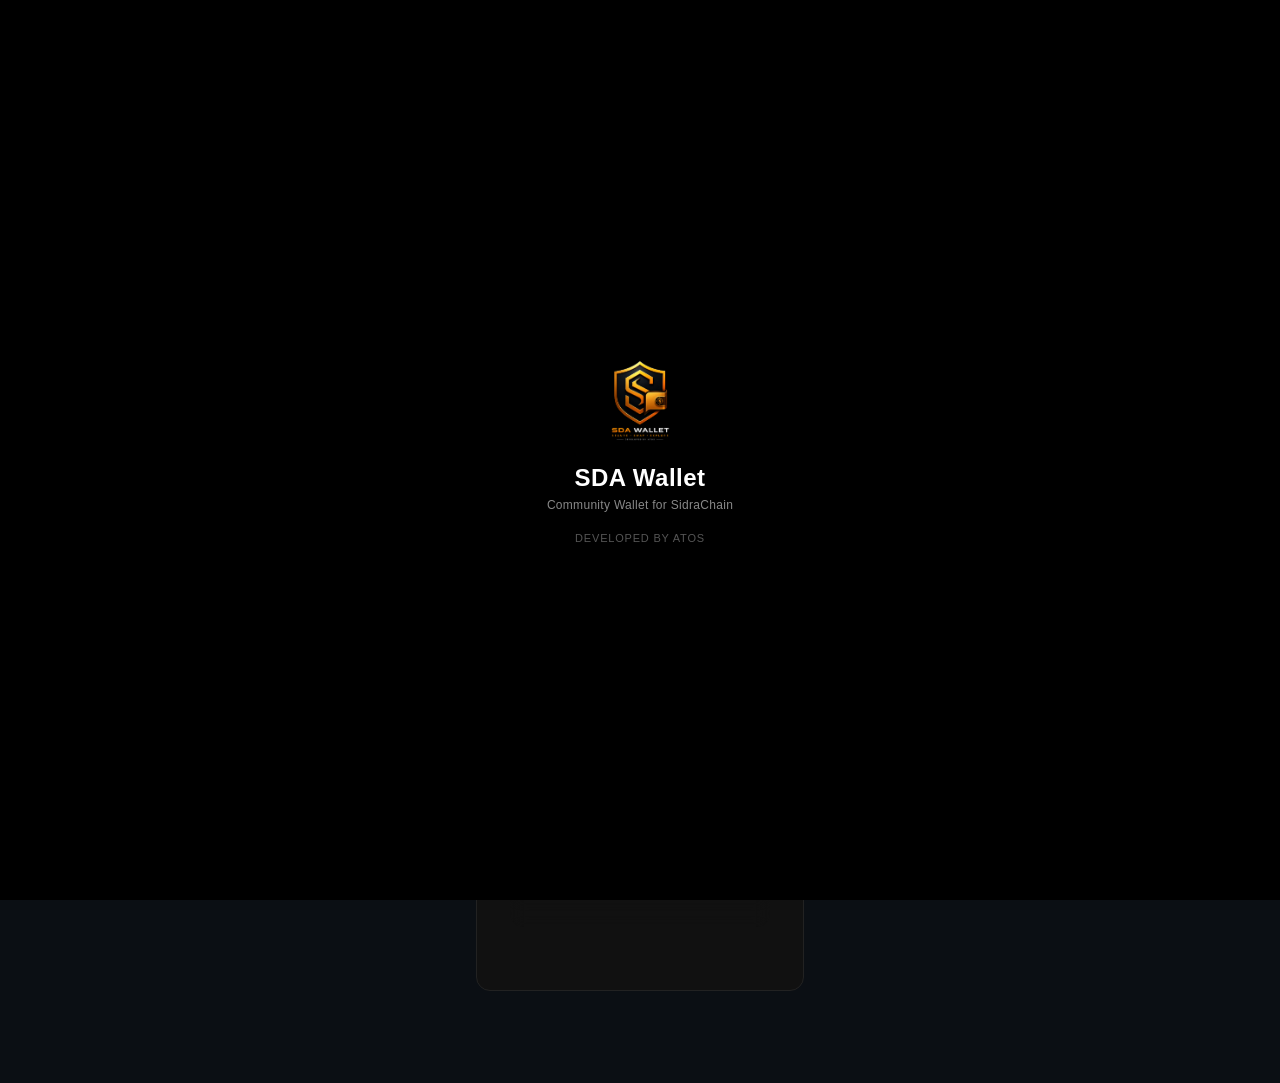
==== app/src/main/assets/index.html @ 94597222 "push zip" ====
<!DOCTYPE html>
<html lang="id">
<head>
<meta charset="UTF-8">
<meta name="viewport" content="width=device-width, initial-scale=1.0">
<title>SDA Wallet | Send, Swap & dApps</title>

</style>
<link rel="stylesheet" href="css/base.css">
<link rel="stylesheet" href="css/header.css">
<link rel="stylesheet" href="css/card.css">
<link rel="stylesheet" href="css/form.css">
<link rel="stylesheet" href="css/button.css">
<link rel="stylesheet" href="css/address.css">
<link rel="stylesheet" href="css/actions.css">
<link rel="stylesheet" href="css/tabs.css">
<link rel="stylesheet" href="css/modal.css">
<link rel="stylesheet" href="css/walletpicker.css">
<link rel="stylesheet" href="css/lp-modal.css">
<link rel="stylesheet" href="css/lp-card.css">
<link rel="stylesheet" href="css/swap-modal.css">
<link rel="stylesheet" href="css/animation.css">
<link rel="stylesheet" href="css/components.css">
<link rel="stylesheet" href="css/send-premium.css">
<link rel="stylesheet" href="css/confirm-modals.css">
<link rel="stylesheet" href="css/bottom-nav.css">
<link rel="stylesheet" href="css/balance-hero.css">
<link rel="stylesheet" href="css/all.min.css">

<link href="https://fonts.googleapis.com/css2?family=Noto+Sans+Arabic:wght@400;600&display=swap" rel="stylesheet">
<link rel="manifest" href="manifest.json">
<meta name="theme-color" content="#ff7a00">

<!-- PWA support iOS -->
<link rel="apple-touch-icon" href="img/sda.png">
<meta name="apple-mobile-web-app-capable" content="yes">
<meta name="apple-mobile-web-app-status-bar-style" content="black">
</head>
<body>
	
<!-- SPLASH SCREEN -->
<div id="splash">

    <img src="img/logo.png" alt="SDA Logo">

    <div class="splash-title">SDA Wallet</div>

    <div class="splash-subtitle">
        Community Wallet for SidraChain
    </div>

    <div class="splash-dev">
        Developed by Atos
    </div>

</div>

</div>

<div class="app">

<!-- HEADER -->
<div class="header">
    <!-- LEFT -->
    <div class="header-left">
        <div class="logo">
            <img src="img/logo.png" alt="SDA Logo">
        </div>
        <div>
            <div class="title">Sidra Wallet</div>
            <div id="pkStatusBar" class="pk-indicator" style="display:none;" onclick="openPKModal()">
                <span class="pk-dot"></span>
                <span class="pk-text"></span>
            </div>
        </div>
    </div>
    <!-- RIGHT -->
    <div class="header-right">
        <!-- LANGUAGE -->
        <div class="menu-wrapper">
            <button class="lang-toggle-btn" onclick="toggleMenu()">
                <i class="fa-solid fa-globe"></i>
                <img id="langBtnFlag" src="https://flagcdn.com/w20/id.png" class="lang-flag">
                <span id="langBtnText">Indonesia</span>
                <i class="fa-solid fa-chevron-down lang-chevron"></i>
            </button>
            <div id="menuDropdown" class="menu-dropdown">
                <div class="lang-item" onclick="setLanguage('id')">
                    <img src="https://flagcdn.com/w20/id.png" class="lang-flag"> Indonesia
                </div>
                <div class="lang-item lang-item-border" onclick="setLanguage('ar')">
    <img src="https://flagcdn.com/w20/sa.png" class="lang-flag"> العربية
</div>
                <div class="lang-item lang-item-border" onclick="setLanguage('en')">
                    <img src="https://flagcdn.com/w20/us.png" class="lang-flag"> English
                </div>
                <div class="lang-item lang-item-border" onclick="setLanguage('vi')">
                    <img src="https://flagcdn.com/w20/vn.png" class="lang-flag"> Tiếng Việt
                </div>
            </div>
        </div>
    </div>
</div>


<!-- CARD -->
<div class="card">

<!-- CARD HEADER -->
<div class="card-header">
    <div id="activeWalletName">
    No Wallet Selected
</div>
    <div class="card-actions">
        <i class="fa-solid fa-rotate" id="refreshIconBtn" onclick="spinRefreshIcon(); refreshAll()"></i>
        
    </div>
</div>


<!-- BALANCE HERO -->
<div class="balance-hero">

    <div class="balance-hero-top">
        <div class="balance-hero-label">
            <span data-lang="total_balance">Total Balance</span>
            <i class="fa-regular fa-eye" id="balanceEyeToggle" onclick="toggleBalanceVisibility()"></i>
        </div>
    </div>

    <div class="balance-hero-main">
        <div class="balance-hero-main-row">

            <div class="balance-hero-left">
                <div class="balance-hero-row">
                    <img id="tokenLogoBalance" src="img/sda.png" class="token-logo" style="display:none;" />
                    <div class="balance" id="balance">0.00 SDA</div>
                </div>
                <div class="balance-hero-usd" id="balanceUSD"></div>
                <div id="cacheLabel" style="font-size:11px;color:#888;display:none;" data-lang="cached">cached</div>
            </div>

            <div class="balance-hero-right">
                <div class="balance-hero-badge" id="balanceChangeBadge" style="display:none;">
                    <i class="fa-solid fa-arrow-up"></i> <span id="balanceChangeValue">0%</span>
                </div>
                <svg id="balanceSparkline" viewBox="0 0 130 42" preserveAspectRatio="none"></svg>
            </div>

        </div>
    </div>

    <div class="balance-hero-actions">
        <button class="hero-action-btn hero-action-send" id="openSendBtn">
            <i class="fa-solid fa-paper-plane"></i>
            <div>
                <div class="hero-action-title" data-lang="send">Kirim</div>
                <div class="hero-action-sub" data-lang="hero_send_sub">Kirim token ke wallet lain</div>
            </div>
        </button>
        <button class="hero-action-btn hero-action-receive" onclick="showReceive()">
            <i class="fa-solid fa-arrow-down"></i>
            <div>
                <div class="hero-action-title" data-lang="receive">Terima</div>
                <div class="hero-action-sub" data-lang="hero_receive_sub">Terima token ke wallet ini</div>
            </div>
        </button>
    </div>

</div>

<!-- card-header lama tetap dipakai untuk activeWalletName + refresh (disembunyikan visual, tetap fungsional) -->
<div class="card-header" style="display:none;">
    <div id="activeWalletName">No Wallet Selected</div>
    <div class="card-actions"><i class="fa-solid fa-rotate" id="refreshIconBtn" onclick="spinRefreshIcon(); refreshAll()"></i></div>
</div>

<div style="margin-top:15px; text-align:center;">
<div class="text-center-small" data-lang="realtime">
    Real-time data from Sidra Node
</div>
<div class="label" data-lang="select_wallet">Select Wallet</div>
<div style="display:flex; align-items:center; gap:8px;">
    <i class="fa-solid fa-wallet"
       style="color:#ff7a00; font-size:16px;"></i>
    <select id="walletSelect" style="flex:1;"></select>
</div>

<!-- ADDRESS + COPY -->
<div class="address-bar">

    <div id="showAddress" class="address-text"></div>

    <div class="address-actions">

        <i class="fa-solid fa-qrcode" onclick="openQRModal()"></i>

        <i class="fa-regular fa-copy" onclick="copyAddress()"></i>

    </div>

</div>

<!-- WATCH ADDRESS DROPDOWN -->
<div style="margin-top:8px;">

    <button onclick="toggleWatchPanel()" id="watchToggleBtn" style="
        width:100%;
        padding:12px 16px;
        background:#111;
        border:1px solid #222;
        border-radius:12px;
        color:#888;
        font-size:13px;
        font-weight:400;
        cursor:pointer;
        display:flex;
        align-items:center;
        justify-content:space-between;
        gap:10px;
        text-align:left;
        margin-top:0;
    ">
        <div style="display:flex;align-items:center;gap:8px;flex:1;min-width:0;">
            <i class="fa-solid fa-magnifying-glass" style="
                color:#555;font-size:13px;
                background:none;border:none;
                width:auto;height:auto;padding:0;margin:0;
            "></i>
            <div style="min-width:0;">
                <div style="color:#aaa;font-size:13px;font-weight:500;white-space:nowrap;overflow:hidden;text-overflow:ellipsis;" data-lang="watch_address_title">
                    Cek Saldo Address Lain
                </div>
                <div style="color:#444;font-size:10px;margin-top:1px;white-space:nowrap;overflow:hidden;text-overflow:ellipsis;" data-lang="watch_address_sub">
                    Pantau saja · tidak bisa kirim / terima
                </div>
            </div>
        </div>
        <i id="watchChevron" class="fa-solid fa-chevron-down" style="
            color:#444;font-size:11px;flex-shrink:0;
            background:none;border:none;
            width:auto;height:auto;padding:0;margin:0;
            transition:transform 0.25s ease;
        "></i>
    </button>

    <div id="watchPanel" style="
        display:none;
        background:#0d0d0d;
        border:1px solid #1e1e1e;
        border-top:none;
        border-radius:0 0 12px 12px;
        padding:14px;
        margin-top:-4px;
    ">
        <div class="input-group" style="margin:0 0 8px;">
            <i class="fa-solid fa-link"></i>
            <input type="text"
                   id="address"
                   data-lang-placeholder="enter_address"
                   placeholder="0x Address..." />
        </div>

        <div class="input-group" style="margin:0 0 12px;">
            <i class="fa-solid fa-tag"></i>
            <input type="text"
                   id="walletName"
                   data-lang-placeholder="wallet_name"
                   placeholder="Nama (opsional)" />
        </div>

        <button onclick="saveWallet()" style="
            margin-top:0;width:100%;
            padding:11px;
            background:transparent;
            border:1px solid #2a2a2a;
            border-radius:10px;
            color:#666;
            font-size:13px;
            font-weight:400;
            cursor:pointer;
            display:flex;align-items:center;justify-content:center;gap:8px;
        ">
            <i class="fa-solid fa-floppy-disk" style="
                background:none;border:none;
                width:auto;height:auto;padding:0;margin:0;
                color:#555;font-size:13px;
            "></i>
            <span data-lang="watch_save_btn">Simpan untuk dipantau</span>
        </button>
    </div>

</div>



<!-- ACTION CARD ROW -->
<div class="action-card-row">

    <div class="action-card-item" id="openLpBtn">
        <div class="action-card-icon icon-purple">
            <i class="fa-solid fa-droplet"></i>
        </div>
        <div class="action-card-text">
            <div class="action-card-title" data-lang="addliquidity">Add Liquidity</div>
            <div class="action-card-sub" data-lang="addliquidity_sub">Tambah LP</div>
        </div>
    </div>

    <div class="action-card-divider"></div>

    <div class="action-card-item" id="openSwapBtn">
        <div class="action-card-icon icon-violet">
            <i class="fa-solid fa-right-left"></i>
        </div>
        <div class="action-card-text">
            <div class="action-card-title" data-lang="swap">Swap</div>
            <div class="action-card-sub" data-lang="swap_card_sub">Tukar token</div>
        </div>
    </div>

    <div class="action-card-divider"></div>

    <div class="action-card-item" onclick="window.sidraBrowser.open()">
        <div class="action-card-icon icon-blue">
            <i class="fa-solid fa-globe"></i>
        </div>
        <div class="action-card-text">
            <div class="action-card-title" data-lang="browser">Browser</div>
            <div class="action-card-sub" data-lang="browser_sub">DApp</div>
        </div>
    </div>

</div>

<!-- WALLET MODAL -->
<div id="walletModal" class="modal">

    <div class="modal-content">

        <!-- HEADER -->
        <div class="modal-header">
            <span data-lang="edit_wallet">Edit Wallet</span>

            <!-- CLOSE ICON (FIXED) -->
            <span onclick="closeWalletSetting()" style="cursor:pointer;">
                <i class="fa-solid fa-xmark"></i>
            </span>
        </div>

        <!-- INPUT -->
        <input type="text"
               id="editWalletName"
               data-lang-placeholder="wallet_name"
               placeholder="Wallet Name"
               style="margin-bottom:10px;" />

        <!-- SAVE BUTTON -->
        <button onclick="saveWalletName()">
            <i class="fa-solid fa-floppy-disk"></i>
            <span data-lang="save">Save</span>
        </button>

        <!-- DELETE BUTTON -->
        <button onclick="deleteWallet()" style="background:#ff3b3b;">
            <i class="fa-solid fa-trash"></i>
            <span data-lang="delete">Delete</span>
        </button>

    </div>

</div>

<!-- RECEIVE MODAL -->
<div id="receiveModal" class="modal">

    <div class="modal-content">

        <!-- HEADER -->
        <div class="modal-header">

            <span>
                <i class="fa-solid fa-arrow-down"></i>
                <span data-lang="receive">Receive</span>
            </span>

            <span class="modal-close" onclick="closeReceiveModal()">
                <i class="fa-solid fa-xmark"></i>
            </span>

        </div>

        <!-- QR -->
        <img id="receiveQR"
             class="qr-style" />

        <!-- ADDRESS -->
        <div id="receiveAddress"
             class="address-modal"
             onclick="toggleAddress(this)">
        </div>

        <!-- COPY ADDRESS -->
        <button id="receiveCopyAddrBtn"
                type="button"
                onclick="copyReceiveAddress()"
                style="width:100%;margin-top:10px;padding:11px 14px;border-radius:12px;
                       border:1px solid #2a2d3e;background:#1a1d2b;color:#fff;
                       font-size:13px;font-weight:600;display:flex;align-items:center;
                       justify-content:center;gap:8px;cursor:pointer;">
            <i class="fa-solid fa-copy"></i>
            <span data-lang="copy_address">Copy Address</span>
        </button>

        <!-- AMOUNT -->
        <input type="number"
               id="receiveAmountQR"
               data-lang-placeholder="amount_optional"
               placeholder="Amount (optional)" />

        <!-- RESULT -->
        <div id="receiveResult" style="display:none;">

            <input id="receiveLink"
                   readonly
                   style="font-size:11px; margin-top:8px;" />

            <button onclick="copyReceiveLink()">
                <i class="fa-solid fa-copy"></i>
                <span data-lang="copy_link">Copy Link</span>
            </button>

            <button onclick="shareWA()">
                <i class="fa-brands fa-whatsapp"></i> WhatsApp
            </button>

            <button onclick="shareTelegram()">
                <i class="fa-brands fa-telegram"></i> Telegram
            </button>

        </div>

    </div>

</div>

<!-- SHARE APP MODAL -->
<div id="shareAppModal" class="modal">

    <div class="modal-content">

        <div class="modal-header">
            <span>
                <i class="fa-solid fa-share-nodes"></i>
                <span data-lang="share_app_title">Bagikan Wallet</span>
            </span>
            <span class="modal-close" onclick="closeShareAppModal()">
                <i class="fa-solid fa-xmark"></i>
            </span>
        </div>

        <div style="font-size:12px;color:#888;margin-bottom:10px;" data-lang="share_app_desc">
            Ajak teman install Sidra Wallet lewat link berikut
        </div>

        <input id="shareAppLink" readonly style="font-size:11px;margin-bottom:10px;">

        <button onclick="downloadShareApp()" style="background:#00a86b;">
            <i class="fa-solid fa-download"></i>
            <span data-lang="download_apk">Download APK</span>
        </button>

        <button onclick="copyShareAppLink()">
            <i class="fa-solid fa-copy"></i>
            <span data-lang="copy_link">Copy Link</span>
        </button>

        <button onclick="shareAppWA()">
            <i class="fa-brands fa-whatsapp"></i> WhatsApp
        </button>

        <button onclick="shareAppTelegram()">
            <i class="fa-brands fa-telegram"></i> Telegram
        </button>

    </div>

</div>

<!-- TABS -->
<div class="tabs">

    <div class="tab active" onclick="switchTab('assets')" data-lang="assets">Assets</div>
    <div class="tab" onclick="switchTab('tokens')" data-lang="tokens">Tokens</div>
    <div class="tab" onclick="switchTab('lp')" data-lang="my_lp">My LP</div>

</div>

<div id="tab-assets" class="tab-content active"></div>
<div id="tab-tokens" class="tab-content"></div>
<div id="tab-lp" class="tab-content"></div>

<!-- TOAST -->
<div id="toast" class="toast"></div>

<!-- QR MODAL -->
<div id="qrModal" class="modal">

    <div class="modal-content">

        <!-- HEADER -->
        <div class="modal-header" style="align-items:flex-start; gap:10px;">

    <!-- LEFT -->
    <div style="display:flex; gap:10px; align-items:flex-start;">

        <i class="fa-solid fa-qrcode"
           style="font-size:18px; color:#ff7a00; margin-top:3px;"></i>

        <div>

            <div style="font-size:14px; font-weight:600;"
                 data-lang="wallet_qr">
                Wallet QR Code
            </div>

            <div style="font-size:11px; color:#888; margin-top:2px; line-height:1.4;"
                 data-lang="qr_desc">
                Scan this QR code to add this wallet to your wallet app.
            </div>

        </div>

    </div>

    <!-- CLOSE ICON -->
    <i class="fa-solid fa-xmark"
       onclick="closeQRModal()"
       style="
       font-size:16px;
       padding:8px;
       border-radius:10px;
       background:#1a1a1a;
       cursor:pointer;
       transition:0.2s;
       "
       onmouseover="this.style.background='#ff7a00'; this.style.color='#fff'"
       onmouseout="this.style.background='#1a1a1a'; this.style.color='#fff'"
    ></i>

</div>

        <!-- QR IMAGE -->
        <img id="qrModalImg"
             style="
             width:170px;
             display:block;
             margin:15px auto;
             border-radius:12px;
             background:#111;
             padding:10px;
             " />

        <!-- ADDRESS -->
<div id="qrModalAddress"
     class="address-text"
     onclick="toggleAddress(this)">
</div>

        <!-- BUTTON -->
        <button onclick="copyAddress()">
            <i class="fa-solid fa-copy"></i> <span data-lang="copy_address">Copy Address</span>
        </button>

    </div>

</div>


<!-- CONFIRM MODAL -->
<div id="confirmModal" class="modal">

    <div class="modal-content confirm-box">

        <div class="modal-header">
            <span id="confirmTitle">Confirm</span>
            <span onclick="closeConfirmModal()">
                <i class="fa-solid fa-xmark"></i>
            </span>
        </div>

        <div id="confirmMessage" class="confirm-message"></div>

        <div class="confirm-actions">

            <button onclick="confirmYes()" class="btn-confirm-yes">
                <i class="fa-solid fa-check"></i>
                <span id="confirmYesText">OK</span>
            </button>

            <button onclick="closeConfirmModal()" class="btn-confirm-no">
                <i class="fa-solid fa-xmark"></i>
                <span id="confirmNoText">Cancel</span>
            </button>

        </div>

    </div>
</div>




<!-- PROMPT MODAL -->
<div id="promptModal" class="modal">
    <div class="modal-content">

        <div class="modal-header">
            <span data-lang="edit_wallet">Input</span>
            <span onclick="document.getElementById('promptModal').style.display='none'">
                <i class="fa-solid fa-xmark"></i>
            </span>
        </div>

        <div id="promptMessage" style="margin-bottom:10px;color:#aaa;font-size:12px;"></div>

        <input id="promptInput" type="text"
               style="margin-bottom:10px;" />

        <button id="promptOk">
            <i class="fa-solid fa-check"></i>
            <span data-lang="save">OK</span>
        </button>

        <button id="promptCancel" style="background:#444;">
            <i class="fa-solid fa-xmark"></i>
            <span data-lang="delete">Cancel</span>
        </button>

    </div>
</div>

<div id="sendModal" class="send-modal">
    <div class="send-container">
        <div class="send-card">

            <!-- CLOSE -->
            <div id="closeSendModal" class="close-btn inside">
                <i class="fa-solid fa-xmark"></i>
            </div>

            <!-- TITLE COMPACT -->
            <div class="send-title-row">
                <i class="fa-solid fa-paper-plane send-title-icon"></i>
                <div>
                    <div class="send-title-text" data-lang="send_token">Kirim Token</div>
                    <div class="send-title-sub" data-lang="send_sub">Transfer token ke wallet lain</div>
                </div>
            </div>

            <!-- BODY -->
            <div class="send-body">

                <!-- CARD: WALLET AKTIF -->
                <div class="input-card" id="sendWalletInfo">
                    <div class="s-label" data-lang="send_from_label">Wallet Pengirim</div>
                    <div class="wallet-row">
                        <div class="wallet-avatar">
                            <i class="fa-solid fa-wallet"></i>
                        </div>
                        <div style="flex:1;min-width:0;">
                            <div id="sendWalletName" class="wallet-name">—</div>
                            <div class="wallet-addr-row">
                                <div id="sendWalletAddr" class="wallet-addr">—</div>
                                <i class="fa-regular fa-copy wallet-addr-copy" onclick="copyWalletAddr()" title="Copy"></i>
                            </div>
                        </div>
                        <div id="sendWalletStatus" class="wallet-badge">
                            <i class="fa-solid fa-lock-open"></i>
                            <span data-lang="send_ready">Siap</span>
                        </div>
                    </div>
                </div>

                <!-- CARD: SELECT TOKEN -->
                <div class="input-card">
                    <div class="s-label" data-lang="send_token_label">Token</div>
                    <div class="token-box">
                        <div class="token-left">
                            <img id="sendTokenIcon" src="img/sda.png"
                                 style="width:32px;height:32px;border-radius:50%;margin-right:9px;border:1px solid #2a2d3e;background:#1a1d2b;">
                            <span id="sendTokenSymbol" style="font-size:16px;font-weight:700;color:#fff;">SDA</span>
                        </div>
                        <div style="display:flex;align-items:center;gap:6px;">
                            <i class="fa-solid fa-chevron-down" style="color:#555;font-size:12px;"></i>
                            <select id="sendTokenSelect" style="
                                position:absolute;opacity:0;width:100%;height:100%;
                                top:0;left:0;cursor:pointer;
                            "></select>
                        </div>
                    </div>
                    <div class="send-balance-row">
                        <span class="balance-label" data-lang="send_balance_label">Saldo Tersedia</span>
                        <div class="balance-values">
                            <div class="balance-amount">
                                <span id="sendBalance">0</span>
                                <img id="sendTokenIconSm" src="img/sda.png"
                                     style="width:14px;height:14px;border-radius:50%;">
                                <span id="sendBalanceSym" style="color:#999;font-size:11px;font-weight:600;">SDA</span>
                            </div>
                            <div id="sendBalanceUSD" class="balance-usd">≈ $0,00 USD</div>
                        </div>
                    </div>
                </div>

                <!-- CARD: AMOUNT -->
                <div class="input-card">
                    <div class="s-label" data-lang="send_amount_label">Jumlah</div>
                    <div class="input-box">
                        <div class="input-icon-box">
                            <i class="fa-solid fa-database"></i>
                        </div>
                        <input
                            id="amountSend"
                            inputmode="decimal"
                            placeholder="0.0"
                            style="font-size:20px;font-weight:600;min-width:0;flex:1 1 0%;"
                        >
                        <button onclick="setSendMax()" class="max-btn">MAX</button>
                    </div>
                    <div id="amountUSD" class="amount-usd">≈ $0,00 USD</div>
                </div>

                <!-- CARD: TO ADDRESS -->
                <div class="input-card">
                    <div class="s-label" data-lang="send_to_label">Alamat Tujuan</div>
                    <div class="input-box">
                        <div class="input-icon-box">
                            <i class="fa-solid fa-arrow-right-to-bracket"></i>
                        </div>
                        <input
                            id="toSend"
                            type="text"
                            placeholder="0x..."
                            style="font-size:13px;font-family:monospace;min-width:0;flex:1 1 0%;"
                        >
                        <button onclick="pasteToAddress()" class="paste-btn">
                            <i class="fa-solid fa-paste"></i>
                        </button>
                    </div>
                </div>

                <!-- CARD: SAVED ADDRESSES -->
                <div class="input-card" style="padding:10px 12px;">
                    <div class="s-label" data-lang="send_saved_label">Atau pilih dari tersimpan</div>
                    <div id="savedAddrOverlay" style="display:flex;align-items:center;gap:9px;cursor:pointer;">
                        <div class="input-icon-box">
                            <i class="fa-solid fa-user"></i>
                        </div>
                        <span id="savedAddrOverlayText" style="flex:1;font-size:13px;color:#444;" data-lang="send_select_addr">Pilih address tersimpan</span>
                        <i class="fa-solid fa-chevron-down" style="color:#444;font-size:12px;"></i>
                    </div>
                    <select id="savedAddressSelect" style="display:none;"></select>
                </div>

                <!-- SEND BUTTON -->
                <button class="btn send-btn" onclick="sendTx()">
                    <i class="fa-solid fa-paper-plane"></i>
                    <span data-lang="send_now_btn">Kirim Sekarang</span>
                </button>

                <!-- SECURITY NOTE -->
                <div class="send-security-note">
                    <i class="fa-solid fa-shield-halved"></i>
                    <span data-lang="send_security_note">Transaksi aman dan terenkripsi</span>
                </div>

            </div>
        </div>
    </div>
</div>



<!-- WALLET PICKER MODAL (PREMIUM) -->
<div id="walletPickerModal" class="modal">
  <div class="wp-sheet">

    <div class="wp-header">
      <div class="wp-accent-bar"></div>
      <button class="wp-close-btn" onclick="closeWalletPicker()" aria-label="Tutup">
        <i class="fa-solid fa-xmark"></i>
      </button>
      <p class="wp-title" data-lang="wallet_picker_title">Pilih Address</p>
      <p class="wp-sub" data-lang="wallet_picker_sub">Pilih wallet untuk transaksi atau lihat saldo</p>
    </div>

    <div class="wp-list" id="walletPickerList">
      <!-- diisi oleh JS -->
    </div>

  </div>
</div>


<!-- =====================================================
     SEND PROCESSING MODAL (PENDING TX)
===================================================== -->
<div id="sendProcessModal" class="tx-loading-overlay" style="display:none;">
    <div class="tx-loading-box">

        <!-- ICON -->
        <div class="tx-loading-tokens">
            <img src="img/sda.png" style="width:38px;height:38px;border-radius:50%;">
        </div>

        <!-- SPINNER -->
        <div class="tx-spinner">
            <svg viewBox="0 0 52 52">
                <circle class="tx-spinner-track" cx="26" cy="26" r="22"/>
                <circle class="tx-spinner-fill"  cx="26" cy="26" r="22"/>
            </svg>
            <div class="tx-spinner-icon">
                <i class="fa-solid fa-paper-plane"></i>
            </div>
        </div>

        <!-- STATUS -->
        <div id="sendProcessText" class="tx-loading-text" data-lang="send_processing">
            Mengirim transaksi...
        </div>

        <div class="tx-loading-sub" data-lang="send_processing_sub">
            Menunggu konfirmasi dari jaringan SidraChain
        </div>

    </div>
</div>

<div id="sendSuccessModal" role="dialog" aria-modal="true" aria-label="Transaksi Berhasil">
  <div class="ssm-sheet">

    <!-- Header -->
    <div class="ssm-header">
      <div class="ssm-accent-bar"></div>

      <button class="ssm-close-btn" onclick="closeSendSuccessModal()" aria-label="Tutup">
        <i class="fa-solid fa-xmark"></i>
      </button>

      <div class="ssm-icon-wrap">
        <i class="fa-solid fa-circle-check"></i>
      </div>

      <p class="ssm-label" data-lang="send_success_label">Transaksi Berhasil</p>
      <p class="ssm-amount" id="ssmAmount">— <span id="ssmSymbol">SDA</span></p>
      <p class="ssm-usd" id="ssmUsd"></p>
    </div>

    <!-- Body -->
    <div class="ssm-body">

      <!-- From -->
      <div class="ssm-row">
        <div class="ssm-row-icon orange">
          <i class="fa-solid fa-arrow-up"></i>
        </div>
        <div class="ssm-row-meta">
          <p class="ssm-row-sublabel" data-lang="tx_from">Dari</p>
          <p class="ssm-row-name" id="ssmFromName">—</p>
          <p class="ssm-row-addr" id="ssmFromAddr">—</p>
        </div>
        <span class="ssm-badge green" data-lang="tx_sender">Pengirim</span>
      </div>

      <!-- To -->
      <div class="ssm-row">
        <div class="ssm-row-icon blue">
          <i class="fa-solid fa-arrow-down"></i>
        </div>
        <div class="ssm-row-meta">
          <p class="ssm-row-sublabel" data-lang="tx_to">Ke</p>
          <p class="ssm-row-name" id="ssmToAddr">—</p>
        </div>
        <span class="ssm-badge blue" data-lang="tx_recipient">Penerima</span>
      </div>

      <!-- Detail grid -->
      <div class="ssm-detail-grid">

        <div class="ssm-detail-row">
          <span class="ssm-detail-key">
            <i class="fa-solid fa-hashtag"></i> Tx Hash
          </span>
          <div style="display:flex;align-items:center;gap:6px;">
            <span class="ssm-detail-val mono" id="ssmHash">—</span>
            <i class="fa-regular fa-copy" id="ssmCopyIcon"
               style="font-size:13px;color:#667788;cursor:pointer;"
               onclick="ssmCopyHash()" title="Salin hash"></i>
          </div>
        </div>

        <div class="ssm-detail-row">
          <span class="ssm-detail-key">
            <i class="fa-solid fa-cube"></i> Block
          </span>
          <span class="ssm-detail-val" id="ssmBlock">—</span>
        </div>

        <div class="ssm-detail-row">
          <span class="ssm-detail-key">
            <i class="fa-solid fa-circle-check"></i> Konfirmasi
          </span>
          <span class="ssm-detail-val green" id="ssmConfirm">—</span>
        </div>

        <div class="ssm-detail-row">
          <span class="ssm-detail-key">
            <i class="fa-solid fa-gas-pump"></i> Gas fee
          </span>
          <span class="ssm-detail-val" id="ssmGas">—</span>
        </div>

        <div class="ssm-detail-row">
          <span class="ssm-detail-key">
            <i class="fa-regular fa-clock"></i> Waktu
          </span>
          <span class="ssm-detail-val" id="ssmTime">—</span>
        </div>

      </div>

      <!-- Action buttons -->
      <div class="ssm-actions">
        <button class="ssm-btn secondary" onclick="ssmCopyHash()">
          <i class="fa-regular fa-copy"></i> <span data-lang="ssm_copy_hash">Salin Hash</span>
        </button>
        <button class="ssm-btn explorer" onclick="ssmOpenExplorer()">
          <i class="fa-solid fa-arrow-up-right-from-square"></i> Explorer
        </button>
      </div>

      <button class="ssm-btn-done" onclick="closeSendSuccessModal()">
        <span data-lang="ssm_done">Selesai</span>
      </button>

    </div>
  </div>
</div>

<!-- SWAP SUCCESS MODAL -->
<div id="swapSuccessModal" role="dialog" aria-modal="true" aria-label="Swap Berhasil">
  <div class="swm-sheet">

    <!-- Header -->
    <div class="swm-header">
      <div class="swm-accent-bar"></div>
      <button class="swm-close-btn" onclick="closeSwapSuccessModal()" aria-label="Tutup">
        <i class="fa-solid fa-xmark"></i>
      </button>
      <div class="swm-icon-wrap">
        <i class="fa-solid fa-arrows-rotate"></i>
      </div>
      <p class="swm-label" data-lang="swap_success_label">Swap Berhasil</p>

      <!-- Token pair display -->
      <div class="swm-pair-row">
        <div class="swm-pair-token">
          <img id="swmFromIcon" src="img/sda.png" onerror="this.src='img/default.png'">
          <span id="swmFromAmount">—</span>
          <span class="swm-pair-symbol" id="swmFromSymbol">—</span>
        </div>
        <div class="swm-pair-arrow">
          <i class="fa-solid fa-arrow-right"></i>
        </div>
        <div class="swm-pair-token">
          <img id="swmToIcon" src="img/sda.png" onerror="this.src='img/default.png'">
          <span id="swmToAmount" class="swm-to-amount">—</span>
          <span class="swm-pair-symbol" id="swmToSymbol">—</span>
        </div>
      </div>

      <p class="swm-rate" id="swmRate">—</p>
    </div>

    <!-- Body -->
    <div class="swm-body">

      <!-- Detail grid -->
      <div class="swm-detail-grid">
        <div class="swm-detail-row">
          <span class="swm-detail-key">
            <i class="fa-solid fa-hashtag"></i> Tx Hash
          </span>
          <div style="display:flex;align-items:center;gap:6px;">
            <span class="swm-detail-val mono" id="swmHash">—</span>
            <i class="fa-regular fa-copy"
               style="font-size:13px;color:#667788;cursor:pointer;"
               onclick="swmCopyHash()" title="Salin hash"></i>
          </div>
        </div>
        <div class="swm-detail-row">
          <span class="swm-detail-key">
            <i class="fa-solid fa-cube"></i> Block
          </span>
          <span class="swm-detail-val" id="swmBlock">—</span>
        </div>
        <div class="swm-detail-row">
          <span class="swm-detail-key">
            <i class="fa-solid fa-circle-check"></i> <span data-lang="tx_confirm_label">Konfirmasi</span>
          </span>
          <span class="swm-detail-val green" id="swmConfirm">—</span>
        </div>
        <div class="swm-detail-row">
          <span class="swm-detail-key">
            <i class="fa-solid fa-gas-pump"></i> Gas fee
          </span>
          <span class="swm-detail-val" id="swmGas">—</span>
        </div>
        <div class="swm-detail-row">
          <span class="swm-detail-key">
            <i class="fa-regular fa-clock"></i> <span data-lang="tx_time_label">Waktu</span>
          </span>
          <span class="swm-detail-val" id="swmTime">—</span>
        </div>
      </div>

      <!-- Action buttons -->
      <div class="swm-actions">
        <button class="swm-btn secondary" onclick="swmCopyHash()">
          <i class="fa-regular fa-copy"></i> <span data-lang="tx_copy_hash">Salin Hash</span>
        </button>
        <button class="swm-btn explorer" onclick="swmOpenExplorer()">
          <i class="fa-solid fa-arrow-up-right-from-square"></i> <span data-lang="tx_explorer">Explorer</span>
        </button>
      </div>
      <button class="swm-btn-done" onclick="closeSwapSuccessModal()">
        <span data-lang="tx_close">Tutup</span>
      </button>

    </div>
  </div>
</div>

<div id="txModal" class="modal">
    <div class="modal-content">

        <div class="tx-sticky-top">
            <div class="modal-header">
                <span data-lang="tx_history_title">Transaction History</span>
                <button class="modal-close" onclick="closeTxModal()">
                    <i class="fa-solid fa-xmark"></i>
                </button>
            </div>
            <div id="txFilterTabs" class="tx-filter-tabs">
                <button class="tx-filter-tab active" data-filter="ALL" data-lang="tx_filter_all">All</button>
                <button class="tx-filter-tab" data-filter="SEND" data-lang="tx_filter_send">Send</button>
                <button class="tx-filter-tab" data-filter="RECEIVE" data-lang="tx_filter_receive">Receive</button>
                <button class="tx-filter-tab" data-filter="SWAP" data-lang="tx_filter_swap">Swap</button>
                <button class="tx-filter-tab" data-filter="ADD_LP" data-lang="tx_filter_add_lp">Add LP</button>
                <button class="tx-filter-tab" data-filter="REMOVE_LP" data-lang="tx_filter_remove_lp">Remove LP</button>
                <button class="tx-filter-tab" data-filter="COLLECT_FEE" data-lang="tx_filter_collect">Collect Fee</button>
            </div>
        </div>

        <div id="txHistoryList"></div>
    </div>
</div>



<!-- TX DETAIL MODAL -->
<div id="txDetailModal" class="modal" onclick="if(event.target===this)closeTxDetail()">
  <div class="ssm-sheet" style="max-height:90vh;overflow-y:auto;">

    <div class="ssm-header">
      <div class="ssm-accent-bar"></div>
      <button class="ssm-close-btn" onclick="closeTxDetail()">
        <i class="fa-solid fa-xmark"></i>
      </button>
      <div class="ssm-icon-wrap" id="txdIconWrap">
        <i class="fa-solid fa-circle-check"></i>
      </div>
      <p class="ssm-label" id="txdLabel" data-lang="tx_detail_label">Detail Transaksi</p>

      <!-- TOKEN PAIR (hanya tampil saat SWAP) -->
      <div id="txdPairRow" class="swm-pair-row" style="display:none;">
        <div class="swm-pair-token">
          <img id="txdOutIcon" src="img/sda.png" onerror="this.src='img/default.png'">
          <span id="txdOutAmount">—</span>
          <span class="swm-pair-symbol" id="txdOutSymbol">—</span>
        </div>
        <div class="swm-pair-arrow">
          <i class="fa-solid fa-arrow-right"></i>
        </div>
        <div class="swm-pair-token">
          <img id="txdInIcon" src="img/sda.png" onerror="this.src='img/default.png'">
          <span id="txdInAmount" class="swm-to-amount">—</span>
          <span class="swm-pair-symbol" id="txdInSymbol">—</span>
        </div>
      </div>

      <!-- Amount biasa (sembunyikan saat SWAP) -->
      <p class="ssm-amount" id="txdAmount">-</p>
    </div>

    <div class="ssm-body">

      <div class="ssm-row" id="txdFromRow">
        <div class="ssm-row-icon orange">
          <i class="fa-solid fa-arrow-up"></i>
        </div>
        <div class="ssm-row-meta">
          <p class="ssm-row-sublabel" data-lang="tx_from">Dari</p>
          <p class="ssm-row-addr" id="txdFrom">-</p>
        </div>
        <span class="ssm-badge green" data-lang="tx_sender">Pengirim</span>
      </div>

      <div class="ssm-row" id="txdToRow">
        <div class="ssm-row-icon blue">
          <i class="fa-solid fa-arrow-down"></i>
        </div>
        <div class="ssm-row-meta">
          <p class="ssm-row-sublabel" data-lang="tx_to">Ke</p>
          <p class="ssm-row-addr" id="txdTo">-</p>
        </div>
        <span class="ssm-badge blue" data-lang="tx_recipient">Penerima</span>
      </div>

      <div class="ssm-detail-grid">

        <div class="ssm-detail-row">
          <span class="ssm-detail-key"><i class="fa-solid fa-hashtag"></i> Tx Hash</span>
          <div style="display:flex;align-items:center;gap:6px;">
            <span class="ssm-detail-val mono" id="txdHash">-</span>
            <i class="fa-regular fa-copy" id="txdCopyIcon"
               style="font-size:13px;color:#667788;cursor:pointer;"
               onclick="txdCopyHash()" title="Salin hash"></i>
          </div>
        </div>

        <div class="ssm-detail-row">
          <span class="ssm-detail-key"><i class="fa-solid fa-tag"></i> <span data-lang="tx_type_label">Tipe</span></span>
          <span class="ssm-detail-val" id="txdType">-</span>
        </div>

        <div class="ssm-detail-row">
          <span class="ssm-detail-key"><i class="fa-solid fa-cube"></i> Block</span>
          <span class="ssm-detail-val" id="txdBlock">-</span>
        </div>

        <div class="ssm-detail-row">
          <span class="ssm-detail-key"><i class="fa-solid fa-circle-check"></i> <span data-lang="tx_confirm_label">Konfirmasi</span></span>
          <span class="ssm-detail-val green" id="txdConfirm">-</span>
        </div>

        <div class="ssm-detail-row">
          <span class="ssm-detail-key"><i class="fa-regular fa-clock"></i> <span data-lang="tx_time_label">Waktu</span></span>
          <span class="ssm-detail-val" id="txdTime">-</span>
        </div>

        <div class="ssm-detail-row">
          <span class="ssm-detail-key"><i class="fa-solid fa-circle-dot"></i> <span data-lang="tx_status_label">Status</span></span>
          <span class="ssm-detail-val" id="txdStatus">-</span>
        </div>

      </div>

      <div class="ssm-actions">
        <button class="ssm-btn secondary" onclick="txdCopyHash()">
          <i class="fa-regular fa-copy"></i> <span data-lang="tx_copy_hash">Salin Hash</span>
        </button>
        <button class="ssm-btn explorer" onclick="txdOpenExplorer()">
          <i class="fa-solid fa-arrow-up-right-from-square"></i> <span data-lang="tx_explorer">Explorer</span>
        </button>
      </div>

      <button class="ssm-btn-done" onclick="closeTxDetail()"><span data-lang="tx_close">Tutup</span></button>

    </div>
  </div>
</div>

<!-- SWAP MODAL -->
<div id="swapModal" class="swap-modal">

    <div class="swap-container">

        <div class="app">

            <div class="swap-card">

                <!-- CLOSE -->
                <div id="closeSwapModal" class="close-btn inside">
                    <i class="fa-solid fa-xmark"></i>
                </div>

                <div class="swap-title">Swap</div>
                <div class="swap-sub" data-lang="swap_sub">Trade tokens instantly</div>

                <!-- WALLET -->
                <div class="wallet-box">
                    <div class="wallet-left">
                        <i class="fa-solid fa-wallet"></i>
                        <div id="swapWalletName">Main Wallet</div>
                    </div>
                    <div class="wallet-balance" id="swapWalletBalance">0.00 SDA</div>
                </div>

                <!-- YOU PAY -->
                <div class="input-card">
                    <div class="row">
                        <div class="label" data-lang="swap_you_pay">YOU PAY</div>
                        <div class="label" id="payBalance">
                            0.00 TOKEN <span class="max" id="btnMax">MAX</span>
                        </div>
                    </div>

                    <div class="row">
                        <input 
                            class="amount" 
                            id="payAmount" 
                            placeholder="0.0"
                            inputmode="decimal"
                        >

                        <div class="token" id="payToken">
                            <img src="img/sda.png" id="payTokenIcon">
                            <span id="payTokenSymbol">SDA</span>
                            <i class="fa-solid fa-chevron-down"></i>
                        </div>
                    </div>
                    <div id="payAmountWarning" style="display:none;color:#ff4444;font-size:11px;margin-top:4px;">
                        <i class="fa-solid fa-triangle-exclamation"></i> <span data-lang="swap_insufficient">Saldo tidak cukup</span>
                    </div>
                </div>

                <!-- SWITCH -->
                <div class="switch" id="switchSwap">
                    <i class="fa-solid fa-arrows-up-down"></i>
                </div>

                <!-- YOU RECEIVE -->
<div class="input-card">
    <div class="row">
        <div class="label receive" data-lang="swap_you_receive">YOU RECEIVE</div>
        <div class="label" id="receiveBalance">0.00</div>
    </div>

    <div class="row">
        <input 
            class="amount" 
            id="receiveAmount" 
            placeholder="0.0"
            inputmode="decimal"
        >

        <div class="token" id="receiveToken">
            <img src="img/sda.png" id="receiveTokenIcon" style="display:none;">
            <i class="fa-solid fa-magnifying-glass" id="receiveTokenSearchIcon" style="color:#888;font-size:14px;"></i>
            <span id="receiveTokenSymbol" data-lang="swap_select_token">Pilih Token</span>
            <i class="fa-solid fa-chevron-down"></i>
        </div>
    </div>
    <div id="receiveAmountWarning" style="display:none;color:#ff4444;font-size:11px;margin-top:4px;">
        <i class="fa-solid fa-triangle-exclamation"></i> <span data-lang="swap_low_liquidity">Likuiditas tidak cukup</span>
    </div>
</div>

</div>

                <!-- RATE -->
                <div class="info" id="swapRate" data-lang="swap_rate_loading">
        Loading rate...
    </div>

                <!-- SLIPPAGE -->
                <div class="slippage">
        <div data-lang="swap_slippage_tolerance">Slippage tolerance</div>
                    <div id="slippageVal">--</div>
                </div>

                <!-- PREVIEW BUTTON -->
                <button class="btn" id="btnReviewSwap">
                    <span id="swapBtnText" data-lang="swap_preview_btn">Preview Swap</span>
                </button>

            </div>

        </div>

    </div>

</div>


<!-- =====================================================
     CONFIRM SWAP MODAL — PREMIUM
===================================================== -->
<div id="swapConfirmModal" class="confirm-overlay" style="display:none;">
    <div class="confirm-backdrop"></div>
    <div class="confirm-box">

        <!-- HEADER -->
        <div class="confirm-header">
            <div class="confirm-title">
                <i class="fa-solid fa-right-left" style="color:#c77dff;"></i>
                <span data-lang="swap_confirm_title">Konfirmasi Swap</span>
            </div>
            <button class="confirm-close" id="btnCancelConfirm">
                <i class="fa-solid fa-xmark"></i>
            </button>
        </div>

        <div class="confirm-sub" data-lang="swap_confirm_sub">Periksa detail sebelum eksekusi</div>

        <!-- TOKEN PAIR -->
        <div class="confirm-pair">

            <!-- FROM -->
            <div class="confirm-token-card">
                <div class="confirm-token-label" data-lang="swap_you_pay_label">Kamu Bayar</div>
                <div class="confirm-token-row">
                    <img id="confirmSwapInIcon" src="img/sda.png"
                         onerror="this.src='img/default.png'"
                         class="confirm-token-icon">
                    <div>
                        <div id="confirmSwapInAmount" class="confirm-token-amount">—</div>
                        <div id="confirmSwapInSymbol" class="confirm-token-symbol">—</div>
                    </div>
                </div>
            </div>

            <!-- ARROW -->
            <div class="confirm-arrow">
                <i class="fa-solid fa-arrow-down"></i>
            </div>

            <!-- TO -->
            <div class="confirm-token-card confirm-token-card-out">
                <div class="confirm-token-label" data-lang="swap_you_receive_label">Kamu Terima ≈</div>
                <div class="confirm-token-row">
                    <img id="confirmSwapOutIcon" src="img/sda.png"
                         onerror="this.src='img/default.png'"
                         class="confirm-token-icon">
                    <div>
                        <div id="confirmSwapOutAmount" class="confirm-token-amount confirm-token-amount-out">—</div>
                        <div id="confirmSwapOutSymbol" class="confirm-token-symbol">—</div>
                    </div>
                </div>
            </div>

        </div>

        <!-- INFO ROWS -->
        <div class="confirm-info-box">
            <div class="confirm-info-row">
                <span data-lang="swap_slippage">Slippage Tolerance</span>
                <span id="confirmSwapSlippage">2%</span>
            </div>
            <div class="confirm-info-row">
                <span data-lang="swap_gas">Estimasi Gas</span>
                <span>~1,200,000</span>
            </div>
            <div class="confirm-info-row" id="confirmSwapRateRow">
                <span data-lang="swap_rate">Rate</span>
                <span id="confirmSwapRate">—</span>
            </div>
        </div>

        <!-- WARNING -->
        <div class="confirm-warning">
            <i class="fa-solid fa-triangle-exclamation"></i>
            <span data-lang="swap_warning">Output adalah estimasi. Transaksi akan dibatalkan jika harga berubah lebih dari slippage.</span>
        </div>

        <!-- BUTTONS -->
        <button class="confirm-btn-primary" id="btnConfirmSwap">
            <i class="fa-solid fa-right-left"></i>
            <span data-lang="swap_confirm_btn">Konfirmasi Swap</span>
        </button>
        <button class="confirm-btn-ghost" id="btnCancelConfirmSwap" data-lang="swap_cancel_btn">
            Batal
        </button>

    </div>
</div>


<!-- =====================================================
     CONFIRM SEND MODAL — PREMIUM
===================================================== -->
<div id="sendConfirmModal" class="confirm-overlay" style="display:none;">
    <div class="confirm-backdrop"></div>
    <div class="confirm-box">

        <!-- HEADER -->
        <div class="confirm-header">
            <div class="confirm-title">
                <i class="fa-solid fa-paper-plane" style="color:#ff7a00;"></i>
                <span data-lang="send_confirm_title">Konfirmasi Kirim</span>
            </div>
            <button class="confirm-close" onclick="closeSendConfirm()">
                <i class="fa-solid fa-xmark"></i>
            </button>
        </div>

        <div class="confirm-sub" data-lang="send_confirm_sub">Periksa detail sebelum mengirim</div>

        <!-- TOKEN CARD -->
        <div class="confirm-send-card">
            <img id="confirmSendIcon" src="img/sda.png"
                 onerror="this.src='img/default.png'"
                 class="confirm-send-icon">
            <div class="confirm-send-amount-wrap">
                <div id="confirmSendAmount" class="confirm-send-amount">—</div>
                <div id="confirmSendSymbol" class="confirm-send-symbol">—</div>
            </div>
        </div>

        <!-- INFO ROWS -->
        <div class="confirm-info-box">

            <div class="confirm-info-row">
                <span data-lang="send_from_row">Dari</span>
                <span id="confirmSendFrom" class="confirm-addr">—</span>
            </div>

            <div class="confirm-info-divider"></div>

            <div class="confirm-info-row">
                <span data-lang="send_to_row">Ke</span>
                <span id="confirmSendTo" class="confirm-addr">—</span>
            </div>

            <div class="confirm-info-divider"></div>

            <div class="confirm-info-row">
                <span data-lang="swap_gas">Estimasi Gas</span>
                <span>~100,000</span>
            </div>

            <div class="confirm-info-row" id="confirmSendNetworkRow">
                <span>Network</span>
                <span style="color:#00cc66;">SidraChain</span>
            </div>

        </div>

        <!-- WARNING -->
        <div class="confirm-warning">
            <i class="fa-solid fa-triangle-exclamation"></i>
            <span data-lang="send_confirm_warning">Transaksi blockchain bersifat permanen dan tidak dapat dibatalkan.</span>
        </div>

        <!-- BUTTONS -->
        <button class="confirm-btn-primary confirm-btn-send" id="btnConfirmSend" onclick="executeSendTx()">
            <i class="fa-solid fa-paper-plane"></i>
            <span data-lang="send_confirm_btn">Kirim Sekarang</span>
        </button>
        <button class="confirm-btn-ghost" onclick="closeSendConfirm()" data-lang="send_cancel_btn">
            Batal
        </button>

    </div>
</div>


<!-- =====================================================
     SWAP / SEND LOADING OVERLAY — PREMIUM
===================================================== -->
<div id="swapLoadingOverlay" class="tx-loading-overlay" style="display:none;">
    <div class="tx-loading-box">

        <!-- TOKEN ICONS -->
        <div id="swapLoadingTokens" class="tx-loading-tokens"></div>

        <!-- SPINNER RING -->
        <div class="tx-spinner">
            <svg viewBox="0 0 52 52">
                <circle class="tx-spinner-track" cx="26" cy="26" r="22"/>
                <circle class="tx-spinner-fill"  cx="26" cy="26" r="22"/>
            </svg>
            <div class="tx-spinner-icon">
                <i class="fa-solid fa-right-left"></i>
            </div>
        </div>

        <!-- PROGRESS BAR -->
        <div class="swap-progress-bar">
            <div id="swapProgressFill" class="swap-progress-fill"></div>
        </div>

        <!-- STATUS TEXT -->
        <div id="swapLoadingText" class="tx-loading-text">Mempersiapkan...</div>

        <!-- SUB TEXT -->
        <div class="tx-loading-sub" data-lang="swap_loading_sub">Jangan tutup aplikasi</div>

    </div>
</div>


<!-- ========================= -->
<!-- LP MODAL PREMIUM v2      -->
<!-- ========================= -->
<div id="lpModal" class="swap-modal">
    <div class="swap-container lp2-overlay">
        <div class="lp2-sheet">

            <!-- DRAG HANDLE -->
            <div class="lp2-drag-handle" aria-hidden="true"></div>

            <!-- SCROLLABLE BODY -->
            <div class="lp2-scroll-body">

                <!-- HEADER -->
                <div class="lp2-header">
                    <div class="lp2-header-left">
                        <div class="lp2-icon-wrap" aria-hidden="true">
                            <i class="fa-solid fa-droplet"></i>
                        </div>
                        <div>
                            <div class="lp2-title" data-lang="lp_title">Add Liquidity</div>
                            <div class="lp2-sub" data-lang="lp_sub">Earn fees from every trade in this pool</div>
                        </div>
                    </div>
                    <button class="lp2-close-btn" id="closeLpModal" aria-label="Close">
                        <i class="fa-solid fa-xmark"></i>
                    </button>
                </div>

                <!-- FEE TIER -->
                <div class="lp2-row-card lp2-clickable" id="lpFeeSelect">
                    <div class="lp2-row-left">
                        <div class="lp2-row-icon lp2-icon-purple" aria-hidden="true">
                            <i class="fa-solid fa-layer-group"></i>
                        </div>
                        <div>
                            <div class="lp2-row-title" data-lang="lp_fee_tier">Fee Tier</div>
                            <div class="lp2-row-sub" id="lpFeeDesc" data-lang="lp_fee_standard">Standard · Best for most tokens</div>
                        </div>
                    </div>
                    <div class="lp2-badge lp2-badge-purple">
                        <span id="lpFeeLabel">0.3%</span>
                        <i class="fa-solid fa-chevron-down" style="font-size:9px;"></i>
                    </div>
                </div>

                <!-- DEPOSIT SECTION -->
                <div class="lp2-section-label" data-lang="lp_deposit_section">Deposit Amounts</div>

                <!-- TOKEN A -->
                <div class="lp2-input-card" id="lpInputCard0">
                    <div class="lp2-input-meta">
                        <span class="lp2-meta-label" data-lang="lp_you_deposit">You Deposit</span>
                        <span class="lp2-meta-balance" id="lpBalance0">Balance: 0.00 SDA</span>
                    </div>
                    <div class="lp2-input-row">
                        <input
                            id="lpAmount0"
                            class="lp2-amount-input"
                            placeholder="0.0"
                            inputmode="decimal"
                            autocomplete="off"
                        />
                        <div class="lp2-token-chip" id="lpToken0Select">
                            <img src="img/sda.png" class="lp2-token-img" alt="SDA">
                            <span>SDA</span>
                            <i class="fa-solid fa-chevron-down" style="font-size:9px;color:#666;"></i>
                        </div>
                    </div>
                </div>

                <!-- PLUS CONNECTOR -->
                <div class="lp2-connector" aria-hidden="true">
                    <div class="lp2-connector-line"></div>
                    <div class="lp2-connector-dot"><i class="fa-solid fa-plus"></i></div>
                    <div class="lp2-connector-line"></div>
                </div>

                <!-- TOKEN B -->
                <div class="lp2-input-card" id="lpInputCard1">
                    <div class="lp2-input-meta">
                        <span class="lp2-meta-label" data-lang="lp_pair_with">Pair With</span>
                        <span class="lp2-meta-balance" id="lpBalance1">Balance: 0.00</span>
                    </div>
                    <div class="lp2-input-row">
                        <input
                            id="lpAmount1"
                            class="lp2-amount-input"
                            placeholder="0.0"
                            inputmode="decimal"
                            autocomplete="off"
                        />
                        <div class="lp2-token-chip lp2-token-empty" id="lpToken1Select">
                            <div id="lpToken1IconBox" class="lp2-token-icon-empty">
                                <i class="fa-solid fa-magnifying-glass" style="font-size:11px;color:#666;"></i>
                            </div>
                            <span id="lpToken1Symbol" data-lang="lp_select_token">Select token</span>
                            <i class="fa-solid fa-chevron-down" style="font-size:9px;color:#555;"></i>
                        </div>
                    </div>
                </div>

                <!-- POOL STATUS -->
                <div class="lp2-pool-status" id="lpPoolStatusRow">
                    <span class="lp2-pool-dot" id="lpPoolDot"></span>
                    <span class="lp2-pool-text" id="lpPoolStatus">Checking pool...</span>
                </div>

                <!-- PRICE SECTION -->
                <div class="lp2-section-label" data-lang="lp_price_section">Pricing</div>

                <!-- INITIAL PRICE -->
                <div class="lp2-price-card" id="lpInitialPriceCard">
                    <div class="lp2-price-card-header">
                        <i class="fa-solid fa-tag" style="color:#f59e0b;" aria-hidden="true"></i>
                        <span class="lp2-price-card-title" data-lang="lp_initial_price">Set Initial Price</span>
                    </div>
                    <input
                        id="lpManualPrice"
                        class="lp2-price-input"
                        placeholder="Enter price..."
                        inputmode="decimal"
                        autocomplete="off"
                    />
                    <div class="lp2-price-info" id="lpPriceInfo">
                        <i class="fa-solid fa-chart-line" style="color:#a78bfa;font-size:10px;" aria-hidden="true"></i>
                        <span>Price: —</span>
                    </div>
                </div>

                <!-- PRICE RANGE -->
                <div class="lp2-section-label" data-lang="lp_price_range">Price Range</div>
                <div class="lp2-range-tabs" role="tablist" aria-label="Price Range Mode">
                    <button class="lp2-range-tab active" data-mode="full" role="tab" aria-selected="true">
                        <i class="fa-solid fa-infinity" aria-hidden="true"></i>
                        <span data-lang="lp_full_range">Full Range</span>
                    </button>
                    <button class="lp2-range-tab" data-mode="custom" role="tab" aria-selected="false">
                        <i class="fa-solid fa-sliders" aria-hidden="true"></i>
                        <span data-lang="lp_custom_range">Custom Range</span>
                    </button>
                </div>

                <!-- CUSTOM RANGE -->
                <div id="lpCustomRange" class="lp2-custom-range" style="display:none;">
                    <div class="lp2-range-pair">
                        <div class="lp2-range-box">
                            <div class="lp2-range-label" data-lang="lp_min_price">Min Price</div>
                            <div class="lp2-range-ctrl">
                                <button class="lp2-range-btn" onclick="adjustSingle('min', -1)">−</button>
<input id="lpMinPrice" class="lp2-range-input" placeholder="0.0" inputmode="decimal">
<button class="lp2-range-btn" onclick="adjustSingle('min', 1)">+</button>
                            </div>
                        </div>
                        <div class="lp2-range-arrow" aria-hidden="true">
                            <i class="fa-solid fa-arrow-right"></i>
                        </div>
                        <div class="lp2-range-box">
                            <div class="lp2-range-label" data-lang="lp_max_price">Max Price</div>
                            <div class="lp2-range-ctrl">
                                <button class="lp2-range-btn" onclick="adjustSingle('max', -1)">−</button>
<input id="lpMaxPrice" class="lp2-range-input" placeholder="0.0" inputmode="decimal">
<button class="lp2-range-btn" onclick="adjustSingle('max', 1)">+</button>
                            </div>
                        </div>
                    </div>
                </div>

                <!-- PRICE TOLERANCE -->
                <div class="lp2-row-card lp2-clickable" id="lpSlippageSelect" style="margin-top:12px;">
                    <div class="lp2-row-left">
                        <div class="lp2-row-icon lp2-icon-green" aria-hidden="true">
                            <i class="fa-solid fa-shield-halved"></i>
                        </div>
                        <div>
                            <div class="lp2-row-title" data-lang="lp_price_tolerance">Price Tolerance</div>
                            <div class="lp2-row-sub" data-lang="lp_price_tolerance_sub">Max price change allowed</div>
                        </div>
                    </div>
                    <div class="lp2-badge lp2-badge-green">
                        <span id="lpSlippageLabel">0.5%</span>
                        <i class="fa-solid fa-chevron-down" style="font-size:9px;"></i>
                    </div>
                </div>

                <!-- SPACER for bottom nav clearance -->
                <div class="lp2-scroll-end-spacer"></div>

            </div><!-- /lp2-scroll-body -->

            <!-- STICKY FOOTER (above bottom nav) -->
            <div class="lp2-footer">
                <button class="lp2-add-btn" id="btnAddLP">
                    <i class="fa-solid fa-droplet" aria-hidden="true"></i>
                    <span data-lang="lp_add_btn">Add Liquidity</span>
                </button>
                <div class="lp2-footer-note">
                    <i class="fa-solid fa-shield-halved" style="color:#34d399;font-size:10px;" aria-hidden="true"></i>
                    <span data-lang="lp_footer_note">You will receive LP tokens representing your share in the pool</span>
                </div>
                <div id="lpStatus" class="lp2-status-msg"></div>
            </div>

        </div><!-- /lp2-sheet -->
    </div>
</div>

<!--
=============================================================
  DROPDOWN COMPONENT — Fee Tier & Slippage
  Render dropdown sebagai fixed overlay, BUKAN di dalam sheet.
  Tempatkan langsung sebelum </body>.
=============================================================
-->

<!-- BACKDROP (tutup dropdown saat klik di luar) -->
<div class="lp2-dropdown-backdrop" id="lpDropdownBackdrop" style="display:none;"></div>

<!-- FEE TIER DROPDOWN -->
<div class="lp2-dropdown" id="lpFeeDropdown" style="display:none;" role="listbox" aria-label="Fee Tier">
    <div class="lp2-dropdown-item active" data-fee="0.1" role="option">
        <div>
            <div style="font-weight:600;color:#fff;font-size:13px;">0.1%</div>
            <div style="font-size:11px;color:#555;margin-top:2px;" data-lang="lp_fee_low">Low · Best for stable pairs</div>
        </div>
        <span class="lp2-dropdown-item-badge">0.1%</span>
    </div>
    <div class="lp2-dropdown-item" data-fee="0.3" role="option">
        <div>
            <div style="font-weight:600;color:#fff;font-size:13px;">0.3%</div>
            <div style="font-size:11px;color:#555;margin-top:2px;" data-lang="lp_fee_standard">Standard · Best for most tokens</div>
        </div>
        <span class="lp2-dropdown-item-badge">0.3%</span>
    </div>
    <div class="lp2-dropdown-item" data-fee="1.0" role="option">
        <div>
            <div style="font-weight:600;color:#fff;font-size:13px;">1.0%</div>
            <div style="font-size:11px;color:#555;margin-top:2px;" data-lang="lp_fee_high">High · Best for exotic pairs</div>
        </div>
        <span class="lp2-dropdown-item-badge">1.0%</span>
    </div>
</div>

<!-- SLIPPAGE DROPDOWN -->
<div class="lp2-dropdown" id="lpSlippageDropdown" style="display:none;" role="listbox" aria-label="Price Tolerance">
    <div class="lp2-dropdown-item" data-slip="0.1" role="option">
        <div>
            <div style="font-weight:600;color:#fff;font-size:13px;">0.1%</div>
            <div style="font-size:11px;color:#555;margin-top:2px;" data-lang="lp_slip_safe">Very Safe · Low risk</div>
        </div>
        <span class="lp2-dropdown-item-badge">0.1%</span>
    </div>
    <div class="lp2-dropdown-item active" data-slip="0.5" role="option">
        <div>
            <div style="font-weight:600;color:#fff;font-size:13px;">0.5%</div>
            <div style="font-size:11px;color:#555;margin-top:2px;" data-lang="lp_slip_rec">Recommended</div>
        </div>
        <span class="lp2-dropdown-item-badge">0.5%</span>
    </div>
    <div class="lp2-dropdown-item" data-slip="1.0" role="option">
        <div>
            <div style="font-weight:600;color:#fff;font-size:13px;">1.0%</div>
            <div style="font-size:11px;color:#555;margin-top:2px;" data-lang="lp_slip_high">High · Use with caution</div>
        </div>
        <span class="lp2-dropdown-item-badge">1.0%</span>
    </div>
    <div class="lp2-dropdown-item" data-slip="3.0" role="option">
        <div>
            <div style="font-weight:600;color:#fff;font-size:13px;">3.0%</div>
            <div style="font-size:11px;color:#555;margin-top:2px;" data-lang="lp_slip_volatile">Volatile pairs only</div>
        </div>
        <span class="lp2-dropdown-item-badge">3.0%</span>
    </div>
</div>








<div id="pkGlobalModal" class="modal" style="display:none !important;">

    <div class="modal-content">

        <!-- HEADER -->
        <div class="modal-header">
            <span>
                <i class="fa-solid fa-wallet" style="margin-right:6px;"></i>
                Wallet Manager
            </span>
            <span onclick="closePKModal()" style="cursor:pointer;">
                <i class="fa-solid fa-xmark"></i>
            </span>
        </div>

        <!-- MODE TABS -->
        <div id="pkModeTabs" class="pk-tabs">
            <button class="pk-tab active" data-mode="pk" onclick="setPKMode('pk')">
                <i class="fa-solid fa-key"></i> Private Key
            </button>
            <button class="pk-tab" data-mode="phrase" onclick="setPKMode('phrase')">
                <i class="fa-solid fa-shield-halved"></i> PIN
            </button>
        </div>

        <!-- track mode aktif -->
        <span id="pkModeLabel" data-mode="pk" style="display:none;"></span>

        <!-- BODY -->
        <div id="pkModalBody"></div>

    </div>

</div>

<div id="sidraBrowserContainer"></div>

<footer class="app-footer">
    SDA Wallet v<span id="app-version">1.0.0</span><br>
    <small>Developed by Atos</small><br>

    <button class="footer-link-btn" onclick="openPrivacyPolicy()">
        Privacy Policy
    </button>

    <button class="footer-link-btn" onclick="openShareAppModal()">
        <i class="fa-solid fa-share-nodes"></i>
        <span data-lang="share_app_btn">Bagikan Wallet</span>
    </button>
</footer>

<!-- =====================================================
     BOTTOM NAVIGATION BAR
     Taruh sebelum </body>, sesudah semua modal
===================================================== -->
<nav class="bottom-nav" id="bottomNav">
    <div class="nav-item active" id="navHome">
        <div class="nav-icon-wrap">
            <i class="fa-solid fa-house"></i>
        </div>
        <span data-lang="nav_home">Home</span>
    </div>
    <div class="nav-item" id="navSend">
        <div class="nav-icon-wrap">
            <i class="fa-solid fa-arrow-up"></i>
        </div>
        <span data-lang="nav_send">Send</span>
    </div>
    <div class="nav-item nav-center" id="navSwap">
        <div class="nav-icon-wrap nav-icon-center">
            <i class="fa-solid fa-right-left"></i>
        </div>
        <span data-lang="nav_swap">Swap</span>
    </div>
    <div class="nav-item" id="navHistory">
        <div class="nav-icon-wrap">
            <i class="fa-regular fa-clock"></i>
            <span id="navTxBadge" class="nav-badge" style="display:none;"></span>
        </div>
        <span data-lang="nav_history">History</span>
    </div>
    <div class="nav-item" id="navWallet">
        <div class="nav-icon-wrap">
            <i class="fa-solid fa-wallet"></i>
            <span id="navWalletDot" class="nav-dot"></span>
        </div>
        <span data-lang="nav_wallet">Wallet</span>
    </div>
</nav>

<!-- SAVED ADDRESS PICKER MODAL (UI sama dengan wallet picker) -->
<div id="savedAddressModal" class="modal" style="z-index:10050;">
  <div class="wp-sheet">

    <div class="wp-header">
      <div class="wp-accent-bar"></div>
      <button class="wp-close-btn" onclick="closeSavedAddressPicker()" aria-label="Tutup">
        <i class="fa-solid fa-xmark"></i>
      </button>
      <p class="wp-title" data-lang="saved_addr_title">Pilih Address</p>
      <p class="wp-sub" data-lang="saved_addr_sub">Pilih alamat tersimpan untuk tujuan kirim</p>
    </div>

    <div class="wp-list" id="savedAddressList">
      <!-- diisi oleh JS -->
    </div>

  </div>
</div>



<!-- ETHERS (wajib paling pertama) -->
<script src="https://cdnjs.cloudflare.com/ajax/libs/ethers/5.7.2/ethers.umd.min.js"></script>
<!-- FOUNDATION: config & storage dulu sebelum apapun -->
<script src="js/config.js"></script>
<script src="js/storage.js"></script>
<!-- WALLET CORE BARU: gen  vault  session (urutan dependency) -->
<script src="js/bottom-nav.js"></script>
<script src="js/wallet-gen.js"></script>
<script src="js/vault.js"></script>
<script src="js/wallet-session.js"></script>
<!-- WALLET LEGACY (pakai SESSION dari wallet-session.js) -->
<script src="js/wallet-core.js"></script>
<script src="js/wallet.js"></script>
<!-- UI ONBOARDING (butuh vault + wallet-gen sudah siap) -->
<script src="js/ui-onboarding.js"></script>
<script src="js/explorer-patch.js"></script>
<!-- ENGINE & FEATURES -->
<script src="js/unwrap-engine.js"></script>
<script src="js/tokens.js"></script>
<script src="js/lp.js"></script>
<script src="js/rpc-batch.js"></script>
<script src="js/balance.js"></script>
<!-- UI LAYER -->
<script src="js/ui-core.js"></script>
<script src="js/ui.js"></script>
<script src="js/lang.js"></script>
<!-- MODALS & SEND -->
<script src="js/send-modal.js"></script>
<script src="js/send-token.js"></script>
<script src="js/pk-wallet.js"></script>
<script src="js/walletpicker.js"></script>
<script src="js/share-app.js"></script>
<!-- APP INIT: paling terakhir (butuh semua sudah siap) -->
<script src="js/app-vault-patch.js"></script>
<script src="js/blockchain.js"></script>
<script src="js/riwayat.js"></script>
<script src="js/lp-engine.js"></script>
<script src="js/lp-factory.js"></script>
<script src="js/lp-modal.js"></script>
<script src="js/factory-engine.js"></script>   <!-- PRICE_ENGINE didefinisikan di sini -->
<script src="js/rate-limit-dialog.js"></script>
<script src="js/swap-liquidity-check.js"></script>
<script src="js/swap-engine.js"></script>       <!-- pakai PRICE_ENGINE -->
<script src="js/confirm-modals.js"></script>
<script src="js/swap-modal.js"></script>        <!-- pakai PRICE_ENGINE -->
<script src="js/modal-zindex-patch.js"></script>
<!-- 
     BROWSER INJECTION LAYER (EIP-1193 + dApp Browser)
     Urutan WAJIB: permission  provider  bridge  modal  ui  conn  browser
      -->
<script src="js/permission-manager.js"></script>
<script src="js/provider-injection.js"></script>
<script src="js/android-provider.js"></script>
<script src="js/browser-bridge.js"></script>        <!-- 3. postMessage transport (butuh provider-injection) -->
<script src="js/connect-modal.js"></script>         <!-- 4. popup connect/sign/tx (butuh provider-injection + bridge) -->
<script src="js/browser-permission-ui.js"></script> <!-- 5. browser-specific permission popup (butuh connect-modal) -->
<script src="js/dapp-connection-manager.js"></script> <!-- 6. koneksi aktif + hook session (butuh semua di atas) -->
<script src="js/dapp-hub.js"></script>
<script src="js/sidra-browser-v2.js"></script>      <!-- 7. dApp browser UI (butuh semua di atas) -->
<script src="js/balance-hero.js"></script>


<!--  -->
<!-- SIDRA BROWSER LAMA: nonaktifkan jika sudah pakai v2    -->
<!-- <script src="js/sidra-browser.js"></script>            -->
<!--  -->
<script src="sw.js"></script>
<script>

function toggleMenu(){
    const menu = document.getElementById("menuDropdown");
    menu.style.display =
        menu.style.display === "flex" ? "none" : "flex";
}

</script>

<script>
function toggleWatchPanel() {
    var panel    = document.getElementById('watchPanel');
    var chevron  = document.getElementById('watchChevron');
    var btn      = document.getElementById('watchToggleBtn');
    var isOpen   = panel.style.display === 'block';

    panel.style.display  = isOpen ? 'none' : 'block';
    chevron.style.transform = isOpen ? 'rotate(0deg)' : 'rotate(180deg)';
    btn.style.borderRadius  = isOpen ? '12px' : '12px 12px 0 0';
    btn.style.borderBottom  = isOpen ? '1px solid #222' : '1px solid #1e1e1e';
}

function openPrivacyPolicy(){
    if (window.AndroidWallet && window.AndroidWallet.openPrivacyPolicy) {
        window.AndroidWallet.openPrivacyPolicy();
    } else {
        window.location.href = "privacy.html";
    }
}
</script>



<script>
loadLang();
</script>

<script>

if ("serviceWorker" in navigator) {
    navigator.serviceWorker.register("./sw.js")
        .then(reg => {

            console.log("SW registered");

            reg.onupdatefound = () => {
                const newWorker = reg.installing;

                newWorker.onstatechange = () => {
                    if (newWorker.state === "installed") {
                        if (navigator.serviceWorker.controller) {
                            window.location.reload();
                        }
                    }
                };
            };

        })
        .catch(err => console.log("SW error:", err));
}


</script>

<script>
document.addEventListener("DOMContentLoaded", function () {
    if (window.AndroidWallet && window.AndroidWallet.getAppVersion) {
        var el = document.getElementById("app-version");
        if (el) el.innerText = window.AndroidWallet.getAppVersion();
    }
});
</script>

</body>
</html>
---- app/src/main/assets/css/base.css ----
/* =========================
   BASE / GLOBAL
========================= */

/* BODY */
body{
    margin:0;
    font-family:Arial, sans-serif;
    background:#0c0c0c;
    color:#fff;
    display:flex;
    justify-content:center;
    padding:20px;
}

/* APP CONTAINER */
.app{
    width:360px;
}



/* TEXT GLOBAL */
.label{
    color:#aaa;
    font-size:13px;
}

/* SMALL TEXT / SECONDARY */
#cacheLabel{
    opacity:0.7;
}

/* LINK / ICON DEFAULT (opsional kalau mau konsisten) */
i{
    user-select:none;
}

.app{
    width:360px;
    font-size:13px; /* turunkan baseline, semua elemen turunan ikut mengecil proporsional */
}
.label{
    font-size:13px;
}
---- app/src/main/assets/css/header.css ----
/* =========================
   HEADER
========================= */
.header {
    background: #111;
    padding: 12px 15px;
    border-radius: 14px;
    display: flex;
    justify-content: space-between;
    align-items: center;
    margin-bottom: 15px;
}

/* LEFT SIDE */
.header-left {
    display: flex;
    align-items: center;
    gap: 10px;
}

/* RIGHT SIDE */
.header-right {
    display: flex;
    gap: 12px;
    align-items: center;
}

/* =========================
   LOGO
========================= */
.logo {
    width: 40px;
    height: 40px;
    border-radius: 10px;
    background: #1a1a1a;
    display: flex;
    align-items: center;
    justify-content: center;
    box-shadow: 0 0 10px rgba(255, 122, 0, 0.4);
    overflow: hidden;
    flex-shrink: 0;
}

.logo img {
    width: 70%;
    height: 70%;
    object-fit: contain;
}

/* TITLE */
.title {
    font-size: 16px;
    font-weight: 600;
    color: #fff;
    line-height: 1.2;
}

/* =========================
   PK STATUS
========================= */
.pk-indicator {
    display: flex;
    align-items: center;
    gap: 4px;
    margin-top: 3px;
    cursor: pointer;
}

.pk-dot {
    width: 6px;
    height: 6px;
    border-radius: 50%;
    background: #00ff66;
    box-shadow: 0 0 5px #00ff66;
    animation: blink 1.4s infinite;
    flex-shrink: 0;
}

@keyframes blink {
    0%, 100% { opacity: 1; }
    50%       { opacity: 0.3; }
}

.pk-text {
    color: #888;
    font-size: 10px;
    font-weight: 500;
}

/* =========================
   LANG TOGGLE BUTTON
========================= */
.lang-toggle-btn {
    background: #1a1a1a;
    border: 1px solid #333;
    border-radius: 10px;
    color: #fff;
    font-size: 13px;
    padding: 7px 10px;
    cursor: pointer;
    display: flex;
    align-items: center;
    gap: 5px;
    transition: all 0.25s ease;
    white-space: nowrap;
    line-height: 1;
    font-family: 'Roboto', 'Droid Arabic Naskh', 'Noto Naskh Arabic', Arial Unicode MS, sans-serif;
}

.lang-toggle-btn i {
    font-size: 13px;
    color: #fff;
}

.lang-toggle-btn:hover {
    background: #222;
    border-color: #ff7a00;
}

.lang-toggle-btn:active {
    transform: scale(0.95);
}

.lang-flag {
    width: 18px;
    height: 12px;
    border-radius: 2px;
    object-fit: cover;
    display: inline-block;
    vertical-align: middle;
}

.lang-chevron {
    font-size: 10px !important;
}

/* =========================
   MENU WRAPPER & DROPDOWN
========================= */
.menu-wrapper {
    position: relative;
}

.menu-dropdown {
    position: absolute;
    top: 42px;
    right: 0;
    background: #1a1a1a;
    border: 1px solid #333;
    border-radius: 12px;
    overflow: hidden;
    min-width: 140px;
    display: none;
    flex-direction: column;
    z-index: 999;
}

.lang-item {
    padding: 12px 16px;
    font-size: 13px;
    color: #fff;
    cursor: pointer;
    display: flex;
    align-items: center;
    gap: 8px;
    font-family: 'Roboto', 'Droid Arabic Naskh', 'Noto Naskh Arabic', Arial Unicode MS, sans-serif;
}

.lang-item:hover {
    background: #252525;
}

.lang-item-border {
    border-top: 1px solid #333;
}

/* =========================
   BELL + BADGE
========================= */
.bell-wrapper {
    position: relative;
    display: flex;
    align-items: center;
}

.badge {
    position: absolute;
    top: 2px;
    right: 2px;
    background: #ff3b3b;
    color: #fff;
    font-size: 10px;
    font-weight: 600;
    padding: 2px 6px;
    border-radius: 50px;
    min-width: 16px;
    text-align: center;
    display: none;
    box-shadow: 0 0 6px rgba(255, 0, 0, 0.6);
}

body {
    font-family: 'Noto Sans Arabic', sans-serif;
}

#langBtnText {
    font-family: 'Noto Naskh Arabic', 'Droid Arabic Naskh', Arial Unicode MS, sans-serif;
    font-size: 13px;
    unicode-bidi: plaintext;
    direction: ltr;
}
---- app/src/main/assets/css/card.css ----
/* =========================
   CARD
========================= */

.card{
    background:#111;
    border-radius:14px;
    padding:18px;
    border:1px solid #222;
}

.card > *{
    margin-bottom:10px;
}

/* =========================
   CARD HEADER
========================= */

.card-header{
    display:flex;
    justify-content:space-between;
    align-items:center;
    margin-bottom:10px;
}

#activeWalletName{
    font-size:14px;
    font-weight:bold;
    color:#fff;
}

/* ACTION ICON DI HEADER CARD */
.card-actions{
    display:flex;
    gap:10px;
}



.card-actions i{
    background:#1a1a1a;
    width:36px;
    height:36px;
    display:flex;
    align-items:center;
    justify-content:center;
    padding:0;
    border-radius:50%;
    font-size:14px;
    cursor:pointer;
    transition:all 0.25s ease;
    -webkit-tap-highlight-color:transparent;
    -webkit-tap-highlight-color:rgba(0,0,0,0);
    outline:none;
    user-select:none;
    -webkit-user-select:none;
}
/* HOVER */
.card-actions i:hover{
    background:#ff7a00;
}
/* TAP FEEDBACK — bulat, bukan kotak */
.card-actions i:active{
    background:#ff7a00;
    transform:scale(0.92);
}
/* SPIN ANIMATION saat refresh berjalan */
.card-actions i.spinning{
    animation:cardIconSpin 0.7s linear infinite;
}
@keyframes cardIconSpin{
    from{ transform:rotate(0deg); }
    to{ transform:rotate(360deg); }
}

/* =========================
   BALANCE AREA
========================= */

.balance{
    font-size:28px;
    font-weight:bold;
    margin:10px 0;
    color:#fff;
    text-align:center;
    text-shadow:0 0 10px rgba(255,122,0,0.6);

    /* prevent overflow */
    white-space: nowrap;
    overflow: hidden;
    text-overflow: ellipsis;
}


.app-footer{
    text-align:center;
    padding:25px 15px 35px;
    color:rgba(255,255,255,.45);
    font-size:12px;
}

.app-footer small{
    color:#ff9d2a;
    font-size:11px;
    letter-spacing:1px;
}

.footer-link-btn{
    background:none;
    border:none;
    color:#ff7a00;
    margin-top:8px;
    cursor:pointer;
    font-size:13px;
}
---- app/src/main/assets/css/form.css ----
/* =========================
   FORM / INPUT
========================= */
/* DEFAULT INPUT */
input, select{
    width:100%;
    padding:10px;
    border-radius:8px;
    border:none;
    margin-top:10px;
    background:#1a1a1a;
    color:#fff;
}

/* INPUT & SELECT GLOBAL */
input, select{
    width:100%;
    padding:10px;
    border-radius:8px;
    border:none;
    margin-top:10px;
    background:#1a1a1a;
    color:#fff;
    font-size:14px;
}

/* INPUT GROUP (ICON + INPUT) */
.input-group{
    display:flex;
    align-items:center;
    background:#1a1a1a;
    border-radius:10px;
    padding:0 12px;
    margin-top:10px;
    border:1px solid #222;
}

/* ICON DALAM INPUT */
.input-group i{
    color:#ff7a00;
    font-size:14px;
    margin-right:8px;
}



/* INPUT DI DALAM GROUP */
.input-group input{
    flex:1;
    border:none;
    background:transparent;
    padding:12px 0;
    color:#fff;
    font-size:14px;
    outline:none;
}

/* VALIDATION */
.input-valid{
    border:1px solid #00ff99 !important;
}

.input-invalid{
    border:1px solid #ff4d4d !important;
}
---- app/src/main/assets/css/button.css ----
/* =========================
   BUTTON
========================= */

button{
    width:100%;
    padding:12px;
    margin-top:10px;
    border-radius:14px;
    border:1px solid rgba(255,122,0,0.2);

    /* glass style */
    background:rgba(255,122,0,0.08);
    color:#ff7a00;

    font-weight:600;
    cursor:pointer;
    transition:all 0.25s ease;

    backdrop-filter: blur(8px);
}

/* ICON DI BUTTON */
button i{
    margin-right:8px;
}

/* HOVER */
button:hover{
    background:rgba(255,122,0,0.15);
    color:#fff;
}

/* DISABLED */
button:disabled{
    opacity:0.3;
    cursor:not-allowed;
}
---- app/src/main/assets/css/address.css ----
/* =========================
   ADDRESS BAR (GLASS UI)
========================= */

.address-bar{
    display:flex;
    align-items:center;
    justify-content:space-between;
    margin-top:12px;

    padding:10px 12px;
    border-radius:16px;

    /* glass */
    background:rgba(255,255,255,0.03);
    backdrop-filter: blur(10px);

    border:1px solid rgba(255,255,255,0.05);

    transition:all 0.25s ease;
}

/* HOVER BAR */
.address-bar:hover{
    border:1px solid rgba(255,122,0,0.2);
}

/* =========================
   ADDRESS TEXT (GOLD STYLE)
========================= */
.address-text{
    flex:1;
    font-size:13px;

    background: linear-gradient(
        90deg,
        #ffd700,
        #ffb300,
        #fff1a8
    );

    -webkit-background-clip: text;
    -webkit-text-fill-color: transparent;

    text-shadow: 0 0 8px rgba(255,180,0,0.3);

    overflow:hidden;
    text-overflow:ellipsis;
    white-space:nowrap;
}

.address-bar:hover .address-text{
    text-shadow:
        0 0 10px rgba(255,200,50,0.7),
        0 0 20px rgba(255,180,0,0.4);
}

/* =========================
   ACTION ICON WRAPPER
========================= */

.address-actions{
    display:flex;
    gap:8px;
    margin-left:10px;
}

/* =========================
   ICON STYLE
========================= */

.address-actions i{
    width:32px;
    height:32px;

    display:flex;
    align-items:center;
    justify-content:center;

    border-radius:10px;

    /* glass */
    background:rgba(255,255,255,0.04);

    color:#888;

    cursor:pointer;
    transition:all 0.25s ease;
}

/* HOVER ICON */
.address-actions i:hover{
    background:rgba(255,122,0,0.15);
    color:#ff7a00;

    box-shadow:
        0 0 8px rgba(255,122,0,0.4),
        inset 0 0 6px rgba(255,122,0,0.2);
}
---- app/src/main/assets/css/actions.css ----
/* =========================
   ACTION BUTTONS (BOTTOM)
========================= */
.actions{
    display:flex;
    justify-content:flex-start;   /* dulu: space-between -> bikin mencar */
    gap:28px;                      /* jarak antar icon, sesuaikan selera */
    margin-top:16px;
}
/* ITEM */
.action-btn{
    width:60px;
    text-align:center;
    font-size:12px;
    color:#aaa;
    cursor:pointer;
    display:flex;
    flex-direction:column;
    align-items:center;
    gap:4px;
}
/* ICON (BULAT) */
.action-btn i{
    width:46px;
    height:46px;
    display:flex;
    align-items:center;
    justify-content:center;
    border-radius:50%;
    font-size:16px;
    background:#2b1405;
    color:#ff7a00;
    transition:0.2s;
}
/* HOVER */
.action-btn:hover i{
    transform:scale(1.05);
    filter:brightness(1.2);
}
.actions{
    display:flex;
    justify-content:flex-start;
    gap:32px;
    margin-top:14px;
}
.action-btn{
    width:56px;
    text-align:center;
    font-size:11px;
    color:#aaa;
    display:flex;
    flex-direction:column;
    align-items:center;
    gap:4px;
}
.action-btn i{
    width:42px;
    height:42px;
    border-radius:50%;
    font-size:15px;
    background:#2b1405;
    color:#ff7a00;
    display:flex;
    align-items:center;
    justify-content:center;
}
/* =========================
   ACTION CARD ROW (3 kolom)
========================= */
.action-card-row{
    display:flex;
    align-items:center;
    background:#111;
    border:1px solid #1e1e1e;
    border-radius:16px;
    padding:14px 8px;
    margin-top:14px;
    box-sizing:border-box;
}
.action-card-item{
    flex:1;
    display:flex;
    flex-direction:column;
    align-items:center;
    justify-content:center;
    gap:6px;
    cursor:pointer;
    min-width:0;
    text-align:center;
}
.action-card-icon{
    width:38px;
    height:38px;
    border-radius:11px;
    display:flex;
    align-items:center;
    justify-content:center;
    font-size:16px;
    flex-shrink:0;
}
.action-card-icon.icon-purple{
    background:radial-gradient(circle at 30% 30%, #a855f7, #6d28d9);
    color:#fff;
}
.action-card-icon.icon-violet{
    background:radial-gradient(circle at 30% 30%, #c084fc, #7e22ce);
    color:#fff;
}
.action-card-icon.icon-blue{
    background:radial-gradient(circle at 30% 30%, #3b82f6, #1d4ed8);
    color:#fff;
}
.action-card-text{
    min-width:0;
    overflow:hidden;
    width:100%;
    text-align:center;
}
.action-card-title{
    color:#fff;
    font-size:12px;
    font-weight:700;
    white-space:nowrap;
    overflow:hidden;
    text-overflow:ellipsis;
    display:block;
}
.action-card-sub{
    color:#888;
    font-size:9px;
    margin-top:1px;
    white-space:nowrap;
    overflow:hidden;
    text-overflow:ellipsis;
    display:block;
}
.action-card-divider{
    width:1px;
    height:36px;
    background:#2a2a2a;
    margin:0 4px;
    flex-shrink:0;
    align-self:center;
}
---- app/src/main/assets/css/tabs.css ----
/* =========================
   TABS WRAPPER (CLEAN)
========================= */
.tabs {
    display: flex;
    margin-top: 14px;
    background: rgba(255,255,255,0.03);
    border: 1px solid rgba(255,255,255,0.06);
    border-radius: 18px;
    padding: 4px;
    backdrop-filter: blur(12px);
}
/* =========================
   TAB ITEM (SMALL + CLEAN)
========================= */
.tab {
    flex: 1;
    text-align: center;
    padding: 8px;
    font-size: 12px;
    color: #8a8a8a;
    cursor: pointer;
    border-radius: 14px;
    transition: all 0.2s ease;
    letter-spacing: 0.2px;
}
/* HOVER */
.tab:hover {
    color: #fff;
    background: rgba(255,255,255,0.05);
}
/* ACTIVE TAB */
.tab.active {
    color: #ff8a1f;
    background: rgba(255,138,31,0.12);
    box-shadow:
        inset 0 0 8px rgba(255,138,31,0.12),
        0 0 6px rgba(255,138,31,0.18);
    font-weight: 600;
}
/* =========================
   TAB CONTENT (CLEAN CARD)
========================= */
.tab-content {
    display: none;
    margin-top: 10px;
    padding: 10px;
    background: #0f0f0f;
    border: 1px solid rgba(255,255,255,0.05);
    border-radius: 12px;
}
/* ACTIVE */
.tab-content.active {
    display: block;
}
/* =========================
   ADD TOKEN BUTTON (SMALL)
========================= */
.add-token-btn {
    width: 24px;
    height: 24px;
    border-radius: 6px;
    border: none;
    background: #2b7cff;
    color: #fff;
    font-size: 14px;
    font-weight: bold;
    display: flex;
    align-items: center;
    justify-content: center;
    cursor: pointer;
    padding: 0;
    transition: 0.15s ease;
}
.add-token-btn:active {
    transform: scale(0.92);
}
/* =========================
   OPTIONAL: REMOVE BUTTON "-"
========================= */
.remove-token-btn {
    width: 22px;
    height: 22px;
    border-radius: 5px;
    border: none;
    background: #ff4d4f;
    color: #fff;
    font-size: 14px;
    font-weight: bold;
    display: flex;
    align-items: center;
    justify-content: center;
    cursor: pointer;
    padding: 0;
    transition: 0.15s ease;
}
.remove-token-btn:active {
    transform: scale(0.92);
}
/* =========================
   OPTIONAL: ASSET ITEM TEXT (IF NEEDED GLOBAL)
========================= */
.asset-item {
    font-size: 12.5px;
    color: #eaeaea;
}

/* =========================
   ASSET CARD (REDESIGN)
========================= */
.asset-card {
    background: #0f0f0f;
    border: 1px solid rgba(255,255,255,0.06);
    border-radius: 16px;
    padding: 14px;
    margin-bottom: 10px;
}

.asset-card-top {
    display: flex;
    align-items: center;
    justify-content: space-between;
    gap: 10px;
}

.asset-card-info {
    display: flex;
    align-items: center;
    gap: 10px;
    min-width: 0;
    flex: 1 1 auto;
    overflow: hidden;
}

.asset-card-info > div {
    min-width: 0;
    flex: 1 1 auto;
}

.asset-icon {
    width: 38px;
    height: 38px;
    border-radius: 50%;
    object-fit: contain;
    flex-shrink: 0;
}

.asset-name {
    font-size: 15px;
    font-weight: 600;
    color: #eaeaea;
    display: -webkit-box;
    -webkit-line-clamp: 2;
    -webkit-box-orient: vertical;
    overflow: hidden;
    text-overflow: ellipsis;
    max-width: 100%;
    line-height: 1.25;
}

.asset-subtitle {
    font-size: 12px;
    color: #888;
    margin-top: 1px;
}

.asset-amount {
    display: flex;
    flex-direction: column;
    align-items: flex-end;
    text-align: right;
    flex-shrink: 0;
    margin-left: 8px;
    line-height: 1.25;
}

.asset-amount-value {
    font-size: 16px;
    font-weight: 700;
    color: #fff;
    white-space: nowrap;
}

.asset-amount-symbol {
    font-size: 12px;
    color: #888;
    margin-left: 0;
}

.asset-card-bottom {
    display: flex;
    align-items: center;
    justify-content: space-between;
    gap: 8px;
    margin-top: 10px;
    padding-top: 10px;
    border-top: 1px solid rgba(255,255,255,0.05);
}

.asset-usd {
    font-size: 13px;
    color: #aaa;
    display: flex;
    align-items: center;
    gap: 10px;
}

.asset-actions {
    display: flex;
    align-items: center;
    gap: 6px;
}

.btn-jual {
    padding: 7px 16px;
    font-size: 12px;
    font-weight: 600;
    background: #2a1500;
    border: 1px solid rgba(255,138,31,0.35);
    border-radius: 10px;
    color: #ff9a30;
    cursor: pointer;
    white-space: nowrap;
    transition: 0.15s ease;
}
.btn-jual:active { transform: scale(0.96); }

.btn-unwrap {
    padding: 7px 14px;
    font-size: 12px;
    font-weight: 700;
    background: #ffb020;
    color: #1a1200;
    border: none;
    border-radius: 10px;
    cursor: pointer;
    white-space: nowrap;
    transition: 0.15s ease;
}
.btn-unwrap:active { transform: scale(0.96); }

.remove-token-btn {
    width: 30px;
    height: 30px;
    border-radius: 10px;
    border: none;
    background: rgba(255,77,79,0.15);
    color: #ff4d4f;
    font-size: 14px;
    font-weight: bold;
    display: flex;
    align-items: center;
    justify-content: center;
    cursor: pointer;
    padding: 0;
    transition: 0.15s ease;
}
.remove-token-btn:active { transform: scale(0.92); }

/* sparkline dekoratif — hanya untuk native token */
.asset-sparkline {
    opacity: 0.85;
}
---- app/src/main/assets/css/modal.css ----
/* =====================================================
    BASE MODAL SYSTEM (GLOBAL OVERLAY)
===================================================== */

.modal{
    position:fixed;
    inset:0;
    background:rgba(0,0,0,0.65);
    display:none;
    align-items:center;
    justify-content:center;
    padding:20px;
    z-index:9999;
}

.modal.show{
    display:flex;
}

/* GENERIC CONTENT */
.modal-content{
    background:#111;
    width:100%;
    max-width:420px;

    max-height:85vh;
    overflow-y:auto;

    border-radius:22px;
    padding:24px;

    animation:fadeIn .25s ease;
}

/* HEADER GLOBAL */
.modal-header{
    display:flex;
    justify-content:space-between;
    align-items:center;
    margin-bottom:15px;
    font-weight:600;
}

/* CLOSE */
.modal-header span,
.modal-close{
    cursor:pointer;
}

/* ANIMATION */
@keyframes fadeIn{
    from{opacity:0;transform:scale(.95);}
    to{opacity:1;transform:scale(1);}
}


/* =====================================================
    QR MODAL
===================================================== */

#qrModalImg,
#receiveQR{
    width:170px;
    padding:10px;
    background:#111;
    border-radius:16px;

    border:2px solid #fff;
    box-shadow:
        0 0 0 4px #2a2a2a,
        0 0 20px rgba(255,255,255,0.08),
        inset 0 0 10px rgba(255,255,255,0.05);

    display:block;
    margin:15px auto;

    transition:.25s;
}

#qrModalImg:hover,
#receiveQR:hover{
    transform:scale(1.03);
    box-shadow:
        0 0 0 4px #3a3a3a,
        0 0 25px rgba(255,122,0,0.25);
}


/* =====================================================
   SEND MODAL PREMIUM Ã¢â‚¬â€ v4
   Fix: label lebih terang, card border glow subtle
===================================================== */

.send-modal {
    position: fixed;
    inset: 0;
    background: rgba(5,6,10,0.92);
    z-index: 9999;
    display: none;
    justify-content: center;
    align-items: flex-start;
    overflow-y: auto;
    backdrop-filter: blur(8px);
    -webkit-backdrop-filter: blur(8px);
}
.send-modal.show { display: flex; }

.send-container {
    width: 100%;
    max-width: 420px;
    padding: 14px 12px 100px;
}

/* CARD Ã¢â‚¬â€ subtle glow border */
.send-card {
    position: relative;
    background: #0e1018;
    border: 1px solid #252838;
    border-radius: 22px;
    overflow: hidden;
    box-shadow:
        0 0 0 1px rgba(120,100,255,0.08),
        0 20px 60px rgba(0,0,0,0.75),
        0 0 40px rgba(80,60,200,0.06);
}

/* CLOSE BUTTON */
.close-btn.inside {
    position: absolute;
    top: 13px;
    right: 13px;
    width: 28px;
    height: 28px;
    border-radius: 50%;
    background: rgba(255,255,255,0.07);
    border: 1px solid rgba(255,255,255,0.12);
    display: flex;
    align-items: center;
    justify-content: center;
    font-size: 13px;
    cursor: pointer;
    color: #aaa;
    z-index: 2;
    transition: background .2s, color .2s;
}
.close-btn.inside:hover {
    background: rgba(255,122,0,0.15);
    color: #ff7a00;
}

/* TITLE COMPACT */
.send-title-row {
    display: flex;
    align-items: center;
    gap: 10px;
    padding: 14px 16px 12px;
    padding-right: 48px;
    border-bottom: 1px solid #1c1f2e;
}
.send-title-icon {
    font-size: 15px;
    color: #ff6a00;
    flex-shrink: 0;
}
.send-title-text {
    font-size: 15px;
    font-weight: 700;
    color: #eef0f8;
    line-height: 1.2;
}
.send-title-sub {
    font-size: 11px;
    color: #6b7090;
    margin-top: 1px;
}

/* Sembunyikan elemen title lama */
.send-card .swap-title { display: none !important; }
.send-card > .swap-sub  { display: none !important; }

/* BODY */
.send-body {
    display: flex;
    flex-direction: column;
    gap: 8px;
    padding: 10px 11px 18px;
}

/* INPUT CARD Ã¢â‚¬â€ glow border */
.input-card {
    background: #0b0d16;
    border: 1px solid #1e2235;
    border-radius: 14px;
    padding: 10px 12px;
    transition: border-color .25s, box-shadow .25s;
    position: relative;
}
/* Hover: subtle warm glow */
.input-card:hover {
    border-color: #2e3150;
    box-shadow: 0 0 12px rgba(100,80,255,0.07);
}
/* Focus: lebih nyala */
.input-card:focus-within {
    border-color: rgba(91,63,255,0.45);
    box-shadow:
        0 0 0 1px rgba(91,63,255,0.12),
        0 0 18px rgba(91,63,255,0.10);
}

/* Label Ã¢â‚¬â€ lebih terang dari sebelumnya */
.s-label {
    font-size: 10px;
    color: #7a7f9a;          /* naik dari #555 */
    text-transform: uppercase;
    letter-spacing: .7px;
    margin-bottom: 7px;
    font-weight: 500;
}

/* WALLET CARD Ã¢â‚¬â€ glow oranye sangat subtle */
#sendWalletInfo {
    background: linear-gradient(135deg, #0f1220, #0b0e1a);
    border-color: #252a40;
    box-shadow: 0 0 20px rgba(255,106,0,0.04);
}
#sendWalletInfo:hover {
    border-color: rgba(255,106,0,0.20);
    box-shadow: 0 0 20px rgba(255,106,0,0.07);
}

.wallet-row {
    display: flex;
    align-items: center;
    gap: 10px;
}
.wallet-avatar {
    width: 40px;
    height: 40px;
    border-radius: 12px;
    background: linear-gradient(135deg, #ff6a00, #c830cc);
    display: flex;
    align-items: center;
    justify-content: center;
    flex-shrink: 0;
    box-shadow: 0 3px 10px rgba(255,106,0,0.25);
}
.wallet-avatar i { font-size: 16px; color: #fff; }

.wallet-name {
    font-size: 14px;
    font-weight: 700;
    color: #eef0f8;
    margin-bottom: 2px;
    white-space: nowrap;
    overflow: hidden;
    text-overflow: ellipsis;
}
.wallet-addr-row {
    display: flex;
    align-items: center;
    gap: 5px;
}
.wallet-addr {
    font-size: 11px;
    color: #6b7090;          /* lebih terang dari #555 */
    font-family: monospace;
    white-space: nowrap;
    overflow: hidden;
    text-overflow: ellipsis;
}
.wallet-addr-copy {
    color: #555;
    font-size: 11px;
    cursor: pointer;
    flex-shrink: 0;
    transition: color .2s;
}
.wallet-addr-copy:hover { color: #ff7a00; }

.wallet-badge {
    display: flex;
    align-items: center;
    gap: 4px;
    padding: 5px 10px;
    border-radius: 20px;
    background: rgba(0,210,100,0.10);
    border: 1px solid rgba(0,210,100,0.28);
    color: #00d264;
    font-size: 11px;
    font-weight: 600;
    white-space: nowrap;
    flex-shrink: 0;
}

/* TOKEN BOX */
.token-box {
    position: relative;
    display: flex;
    justify-content: space-between;
    align-items: center;
}
.token-left { display: flex; align-items: center; }

/* Balance row */
.send-balance-row {
    display: flex;
    align-items: center;
    justify-content: space-between;
    margin-top: 9px;
    padding-top: 8px;
    border-top: 1px solid #1c1f2e;
}
.balance-label {
    font-size: 11px;
    color: #7a7f9a;          /* lebih terang */
}
.balance-values { text-align: right; }
.balance-amount {
    display: flex;
    align-items: center;
    gap: 4px;
    justify-content: flex-end;
    font-size: 13px;
    font-weight: 700;
    color: #eef0f8;
    margin-bottom: 1px;
}
.balance-usd {
    font-size: 10px;
    color: #6b7090;          /* lebih terang dari #555 */
}

/* Fallback .send-balance lama */
.send-balance {
    margin-top: 8px;
    font-size: 12px;
    color: #7a7f9a;
    display: flex;
    align-items: center;
    gap: 5px;
}

/* INPUT BOX */
.input-box {
    display: flex;
    align-items: center;
    gap: 8px;
    width: 100%;
}
.input-box input {
    flex: 1 1 0%;
    min-width: 0;
    background: transparent;
    border: none;
    outline: none;
    color: #eef0f8;
    caret-color: #5b3fff;
}
.input-box input::placeholder { color: #30334a; }
.input-box button { flex: 0 0 auto; }

.input-icon-box {
    flex: 0 0 34px;
    width: 34px;
    height: 34px;
    border-radius: 10px;
    background: #151828;
    border: 1px solid #252838;
    display: flex;
    align-items: center;
    justify-content: center;
}
.input-icon-box i { font-size: 13px; color: #6b7090; }

/* MAX button */
.max-btn {
    flex: 0 0 44px;
    width: 44px;
    height: 30px;
    background: rgba(91,63,255,0.14);
    border: 1px solid rgba(91,63,255,0.32);
    color: #8b7fff;
    font-size: 11px;
    font-weight: 700;
    border-radius: 8px;
    cursor: pointer;
    letter-spacing: .4px;
    display: flex;
    align-items: center;
    justify-content: center;
    transition: background .2s, box-shadow .2s;
}
.max-btn:hover {
    background: rgba(91,63,255,0.26);
    box-shadow: 0 0 10px rgba(91,63,255,0.15);
}

.amount-usd {
    font-size: 11px;
    color: #6b7090;
    margin-top: 5px;
}

/* PASTE button */
.paste-btn {
    flex: 0 0 34px;
    width: 34px;
    height: 34px;
    border-radius: 10px;
    background: rgba(91,63,255,0.14);
    border: 1px solid rgba(91,63,255,0.32);
    color: #8b7fff;
    font-size: 14px;
    cursor: pointer;
    display: flex;
    align-items: center;
    justify-content: center;
    transition: background .2s, box-shadow .2s;
}
.paste-btn:hover {
    background: rgba(91,63,255,0.26);
    box-shadow: 0 0 10px rgba(91,63,255,0.15);
}

/* SEND BUTTON */
.send-btn {
    margin-top: 4px;
    width: 100%;
    padding: 15px;
    border: none;
    border-radius: 16px;
    background: linear-gradient(135deg, #ff6a00 0%, #ee0979 100%);
    color: #fff;
    font-size: 15px;
    font-weight: 700;
    cursor: pointer;
    letter-spacing: .3px;
    box-shadow:
        0 5px 22px rgba(238,9,121,0.28),
        0 0 0 1px rgba(255,106,0,0.15);
    transition: transform .15s, box-shadow .15s, opacity .15s;
    display: flex;
    align-items: center;
    justify-content: center;
    gap: 8px;
}
.send-btn:active {
    transform: scale(.97);
    box-shadow: 0 2px 10px rgba(238,9,121,0.18);
}
.send-btn:disabled { opacity: .5; cursor: not-allowed; transform: none; }

/* Security note */
.send-security-note {
    text-align: center;
    font-size: 11px;
    color: #454860;
    display: flex;
    align-items: center;
    justify-content: center;
    gap: 5px;
    margin-top: 2px;
}



  /* ---- Overlay ---- */
  #sendSuccessModal {
    display: none;
    position: fixed;
    inset: 0;
    z-index: 9999;
    background: rgba(0, 0, 0, 0.72);
    align-items: flex-end;
    justify-content: center;
    padding: 0;
    backdrop-filter: blur(4px);
    -webkit-backdrop-filter: blur(4px);
  }
  #sendSuccessModal.show {
    display: flex;
  }

  /* ---- Sheet container ---- */
.ssm-sheet {
    background: #111827;
    border-radius: 24px 24px 0 0;
    width: 100%;
    max-width: 480px;
    overflow: hidden;
    animation: ssmSlideUp 0.32s cubic-bezier(0.34, 1.2, 0.64, 1) both;
    max-height: calc(92vh - 64px);
    overflow-y: auto;
    padding-bottom: env(safe-area-inset-bottom, 0px);
}
  @keyframes ssmSlideUp {
    from { transform: translateY(100%); opacity: 0; }
    to   { transform: translateY(0);    opacity: 1; }
  }

  /* ---- Header ---- */
  .ssm-header {
    background: #0a1628;
    padding: 28px 20px 22px;
    text-align: center;
    position: relative;
  }
  .ssm-accent-bar {
    position: absolute;
    top: 0; left: 0; right: 0;
    height: 3px;
    background: linear-gradient(90deg, #00c97b, #00e8a0);
    border-radius: 3px 3px 0 0;
  }
  .ssm-close-btn {
    position: absolute;
    top: 14px; right: 14px;
    background: rgba(255,255,255,0.08);
    border: none;
    border-radius: 50%;
    width: 30px; height: 30px;
    display: flex; align-items: center; justify-content: center;
    cursor: pointer;
    color: #aaa;
    font-size: 16px;
    line-height: 1;
    transition: background 0.2s;
  }
  .ssm-close-btn:hover { background: rgba(255,255,255,0.14); }

  .ssm-icon-wrap {
    width: 68px; height: 68px;
    border-radius: 50%;
    background: rgba(0, 201, 123, 0.12);
    border: 2px solid rgba(0, 201, 123, 0.35);
    display: flex; align-items: center; justify-content: center;
    margin: 0 auto 14px;
    animation: ssmPop 0.45s 0.15s cubic-bezier(0.34,1.4,0.64,1) both;
  }
  @keyframes ssmPop {
    from { transform: scale(0.5); opacity: 0; }
    to   { transform: scale(1);   opacity: 1; }
  }
  .ssm-icon-wrap i { font-size: 34px; color: #00c97b; }

  .ssm-label {
    font-size: 11px;
    color: #8899aa;
    letter-spacing: 0.1em;
    text-transform: uppercase;
    margin: 0 0 5px;
  }
  .ssm-amount {
    font-size: 30px;
    font-weight: 600;
    color: #ffffff;
    margin: 0 0 3px;
    letter-spacing: -0.5px;
  }
  .ssm-amount span { color: #ffaa44; }
  .ssm-usd {
    font-size: 12px;
    color: #667788;
    margin: 0;
  }

  /* ---- Body ---- */
  .ssm-body {
    padding: 0 18px 20px;
  }

  /* ---- Row item ---- */
  .ssm-row {
    display: flex;
    align-items: center;
    gap: 12px;
    padding: 13px 0;
    border-bottom: 0.5px solid rgba(255,255,255,0.07);
  }
  .ssm-row:last-child { border-bottom: none; }
  .ssm-row-icon {
    width: 38px; height: 38px;
    border-radius: 50%;
    display: flex; align-items: center; justify-content: center;
    flex-shrink: 0;
    font-size: 17px;
  }
  .ssm-row-icon.orange { background: rgba(255,122,0,0.1); border: 0.5px solid rgba(255,122,0,0.25); color: #ff7a00; }
  .ssm-row-icon.blue   { background: rgba(68,136,255,0.1); border: 0.5px solid rgba(68,136,255,0.25); color: #4488ff; }
  .ssm-row-meta { flex: 1; min-width: 0; }
  .ssm-row-sublabel {
    font-size: 10px;
    color: #667788;
    margin: 0 0 2px;
    text-transform: uppercase;
    letter-spacing: 0.06em;
  }
  .ssm-row-name {
    font-size: 13px;
    font-weight: 500;
    color: #e8eef5;
    margin: 0 0 1px;
    white-space: nowrap;
    overflow: hidden;
    text-overflow: ellipsis;
  }
  .ssm-row-addr {
    font-size: 11px;
    color: #667788;
    font-family: monospace;
    margin: 0;
    white-space: nowrap;
    overflow: hidden;
    text-overflow: ellipsis;
  }
  .ssm-badge {
    font-size: 10px;
    padding: 3px 8px;
    border-radius: 5px;
    font-weight: 500;
    white-space: nowrap;
  }
  .ssm-badge.green { background: rgba(0,201,123,0.12); color: #00c97b; }
  .ssm-badge.blue  { background: rgba(68,136,255,0.12); color: #4488ff; }

  /* ---- Detail grid ---- */
  .ssm-detail-grid {
    padding: 14px 0;
    border-bottom: 0.5px solid rgba(255,255,255,0.07);
  }
  .ssm-detail-row {
    display: flex;
    justify-content: space-between;
    align-items: center;
    padding: 5px 0;
  }
  .ssm-detail-key {
    font-size: 12px;
    color: #667788;
    display: flex;
    align-items: center;
    gap: 5px;
  }
  .ssm-detail-key i { font-size: 13px; }
  .ssm-detail-val {
    font-size: 12px;
    color: #c8d8e8;
    text-align: right;
  }
  .ssm-detail-val.mono { font-family: monospace; font-size: 11px; }
  .ssm-detail-val.green { color: #00c97b; background: rgba(0,201,123,0.1); padding: 2px 8px; border-radius: 4px; font-size: 11px; font-weight: 500; }

  /* ---- Action buttons ---- */
  .ssm-actions {
    display: flex;
    gap: 8px;
    padding: 14px 0 8px;
  }
  .ssm-btn {
    flex: 1;
    padding: 11px 8px;
    border-radius: 12px;
    font-size: 13px;
    font-weight: 500;
    cursor: pointer;
    display: flex;
    align-items: center;
    justify-content: center;
    gap: 6px;
    transition: opacity 0.15s, transform 0.12s;
    border: none;
  }
  .ssm-btn:active { transform: scale(0.97); opacity: 0.85; }
  .ssm-btn.secondary {
    background: rgba(255,255,255,0.06);
    border: 0.5px solid rgba(255,255,255,0.12);
    color: #c8d8e8;
  }
  .ssm-btn.explorer {
    background: rgba(255,122,0,0.1);
    border: 0.5px solid rgba(255,122,0,0.3);
    color: #ff7a00;
  }
 .ssm-btn-done {
    width: 100%;
    padding: 14px;
    border-radius: 14px;
    border: none;
    background: #00c97b;
    color: #fff;
    font-size: 15px;
    font-weight: 600;
    cursor: pointer;
    letter-spacing: 0.02em;
    transition: opacity 0.15s, transform 0.12s;
    margin-top: 2px;
    margin-bottom: 70px;
}
  .ssm-btn-done:active { transform: scale(0.98); opacity: 0.88; }
  
  /* =====================================
   SWAP SUCCESS MODAL (swm-)
   ===================================== */
#swapSuccessModal {
    display: none;
    position: fixed;
    inset: 0;
    z-index: 100001; /* di atas bottom nav (99998) */
    background: rgba(0,0,0,0.7);
    align-items: flex-end;
    justify-content: center;
    padding-bottom: env(safe-area-inset-bottom, 0px);
}
#swapSuccessModal.show {
    display: flex;
}

.swm-sheet {
    background: #0f1117;
    border-radius: 24px 24px 0 0;
    width: 100%;
    max-width: 480px;
    max-height: 92vh;
    overflow-y: auto;
    animation: swmSlideUp .35s cubic-bezier(.34,1.56,.64,1);
}

@keyframes swmSlideUp {
    from { transform: translateY(100%); opacity: 0; }
    to   { transform: translateY(0);    opacity: 1; }
}

.swm-header {
    position: relative;
    padding: 24px 20px 16px;
    text-align: center;
    border-bottom: 1px solid #1a1e2a;
}

.swm-accent-bar {
    position: absolute;
    top: 0; left: 50%;
    transform: translateX(-50%);
    width: 48px; height: 4px;
    background: linear-gradient(90deg, #6c47ff, #00d084);
    border-radius: 0 0 4px 4px;
}

.swm-close-btn {
    position: absolute;
    top: 16px; right: 16px;
    background: #1a1e2a;
    border: none;
    border-radius: 50%;
    width: 32px; height: 32px;
    color: #667788;
    font-size: 14px;
    cursor: pointer;
    display: flex; align-items: center; justify-content: center;
}

.swm-icon-wrap {
    width: 56px; height: 56px;
    border-radius: 50%;
    background: rgba(0,208,132,0.12);
    border: 2px solid rgba(0,208,132,0.3);
    display: flex; align-items: center; justify-content: center;
    margin: 0 auto 10px;
    font-size: 24px;
    color: #00d084;
}

.swm-label {
    font-size: 13px;
    color: #667788;
    margin: 0 0 14px;
    letter-spacing: .5px;
    text-transform: uppercase;
}

/* Pair row */
.swm-pair-row {
    display: flex;
    align-items: center;
    justify-content: center;
    gap: 12px;
    margin-bottom: 10px;
}

.swm-pair-token {
    display: flex;
    flex-direction: column;
    align-items: center;
    gap: 4px;
    min-width: 80px;
}

.swm-pair-token img {
    width: 36px; height: 36px;
    border-radius: 50%;
    object-fit: contain;
    border: 2px solid #1a1e2a;
}

.swm-pair-token span:nth-child(2) {
    font-size: 16px;
    font-weight: 700;
    color: #fff;
}

.swm-to-amount {
    color: #00d084 !important;
}

.swm-pair-symbol {
    font-size: 11px !important;
    font-weight: 400 !important;
    color: #667788 !important;
}

.swm-pair-arrow {
    color: #667788;
    font-size: 18px;
    padding-bottom: 16px;
}

.swm-rate {
    font-size: 11px;
    color: #667788;
    margin: 0;
}

/* Body */
.swm-body {
    padding: 16px 20px 32px;
}

.swm-detail-grid {
    background: #0a0c12;
    border: 1px solid #1a1e2a;
    border-radius: 14px;
    padding: 4px 0;
    margin-bottom: 16px;
}

.swm-detail-row {
    display: flex;
    align-items: center;
    justify-content: space-between;
    padding: 10px 14px;
    border-bottom: 1px solid #111520;
}
.swm-detail-row:last-child {
    border-bottom: none;
}

.swm-detail-key {
    font-size: 12px;
    color: #667788;
    display: flex;
    align-items: center;
    gap: 6px;
}

.swm-detail-val {
    font-size: 12px;
    color: #ccd;
    font-weight: 600;
    max-width: 160px;
    text-align: right;
    white-space: nowrap;
    overflow: hidden;
    text-overflow: ellipsis;
}

.swm-detail-val.mono {
    font-family: monospace;
    font-size: 11px;
}

.swm-detail-val.green { color: #00d084; }

.swm-actions {
    display: flex;
    gap: 8px;
    margin-bottom: 10px;
}

.swm-btn {
    flex: 1;
    height: 42px;
    border-radius: 12px;
    border: 1px solid #1a1e2a;
    font-size: 12px;
    font-weight: 600;
    cursor: pointer;
    display: flex;
    align-items: center;
    justify-content: center;
    gap: 6px;
}

.swm-btn.secondary {
    background: #0a0c12;
    color: #667788;
}

.swm-btn.explorer {
    background: rgba(108,71,255,0.12);
    border-color: rgba(108,71,255,0.3);
    color: #a78bfa;
}

.swm-btn-done {
    width: 100%;
    height: 48px;
    border-radius: 14px;
    border: none;
    background: linear-gradient(135deg, #6c47ff, #4f35cc);
    color: #fff;
    font-size: 15px;
    font-weight: 700;
    cursor: pointer;
    margin-top: 4px;
}

/* Ruang ekstra agar konten tidak tertutup bottom nav */
.swm-body {
    padding-bottom: calc(32px + env(safe-area-inset-bottom, 0px));
}

/* =====================================================
   TX HISTORY MODAL
   (khusus #txModal Ã¢â‚¬â€ override generic .modal / .modal-content
    di atas, supaya modal riwayat transaksi punya layout sendiri:
    header + filter tab sticky, list yang scroll sendiri,
    dan item transaksi berupa kartu rounded dengan jarak antar item)
===================================================== */
#txModal.modal {
    align-items: flex-start;
    padding: 20px 20px 0 20px;
}
#txModal .modal-content {
    max-width: 420px;
    margin-top: 5vh;
    /* sisakan ruang persis setinggi bottom-nav (64px + safe area) + sedikit gap 12px */
    height: calc(100vh - 5vh - 64px - env(safe-area-inset-bottom, 0px) - 12px);
    max-height: none !important;
    overflow: hidden !important;
    overflow-y: unset !important;
    padding: 0 !important;
    animation: none !important;
    display: flex;
    flex-direction: column;
    border-radius: 18px;
    border: 1px solid rgba(255,255,255,0.07);
    box-shadow:
        0 24px 70px rgba(0,0,0,0.7),
        0 0 0 1px rgba(0,0,0,0.4),
        inset 0 1px 0 rgba(255,255,255,0.04);
}
/* STICKY TOP: header + filter satu unit */
#txModal .tx-sticky-top {
    flex-shrink: 0;
    background: #111;
    border-radius: 18px 18px 0 0;
    position: relative;
    z-index: 2;
    box-shadow: 0 8px 16px -8px rgba(0,0,0,0.5);
}
/* HEADER khusus tx modal (override margin-bottom generic .modal-header) */
#txModal .modal-header {
    padding: 16px;
    background: #111;
    border-bottom: 1px solid #1f1f1f;
    border-radius: 18px 18px 0 0;
    margin-bottom: 0 !important;
}
#txModal .modal-header span {
    font-weight: 600;
    font-size: 14px;
}
#txModal .modal-close {
    font-size: 16px;
    color: #aaa;
    padding: 6px;
    border-radius: 8px;
    background: none;
    border: none;
    transition: .2s;
}
#txModal .modal-close:hover {
    color: #ff7a00;
    background: #1a1a1a;
}
/* FILTER TABS */
#txModal .tx-filter-tabs {
    flex-shrink: 0;
    display: flex;
    flex-wrap: nowrap;
    gap: 6px;
    padding: 10px 12px;
    overflow-x: auto;
    background: #111;
    border-bottom: 1px solid #1f1f1f;
    -webkit-overflow-scrolling: touch;
    scrollbar-width: none;
    width: 100%;
    box-sizing: border-box;
}
#txModal .tx-filter-tabs::-webkit-scrollbar { display: none; }
#txModal .tx-filter-tab {
    flex-shrink: 0;
    display: inline-flex;
    align-items: center;
    justify-content: center;
    padding: 6px 14px;
    border-radius: 20px;
    border: 1px solid #2a2a2a;
    background: #1a1a1a;
    color: #888;
    font-size: 12px;
    font-weight: 500;
    cursor: pointer;
    white-space: nowrap;
    transition: .2s;
}
#txModal .tx-filter-tab:hover { background: #222; color: #ccc; }
#txModal .tx-filter-tab.active {
    background: #ff7a00;
    border-color: #ff7a00;
    color: #fff;
}
/* SCROLL AREA Ã¢â‚¬â€ satu-satunya yang scroll */
#txHistoryList {
    flex: 1;
    overflow-y: auto;
    padding: 12px;
    border-radius: 0 0 18px 18px;
    -webkit-overflow-scrolling: touch;
    background: #0b0b0b;
    padding-bottom: 80px;
}
/* TX ITEM Ã¢â‚¬â€ kartu terpisah (rounded, ada gap antar item, shadow + aksen warna kiri per tipe) */
#txHistoryList .asset-item {
    display: flex;
    justify-content: space-between;
    align-items: center;
    padding: 14px 14px 14px 12px;
    margin-bottom: 10px;
    background: #141416;
    border: 1px solid #1e1e1e;
    border-left: 3px solid var(--tx-accent, #2a2a2a);
    border-radius: 14px;
    box-shadow: 0 3px 10px rgba(0,0,0,0.35);
    transition: background .15s, border-color .15s, transform .1s;
}
#txHistoryList .asset-item:last-child {
    margin-bottom: 0;
}
#txHistoryList .asset-item:active {
    background: #1a1a1c;
    border-color: #2a2a2a;
    transform: scale(0.99);
}
#txHistoryList .asset-item img {
    width: 34px;
    height: 34px;
    border-radius: 50%;
}
/* ACTION BUTTONS (copy / open explorer) */
.copy-btn, .open-tx {
    background: #1a1a1a;
    border: none;
    color: #fff;
    padding: 4px 8px;
    font-size: 10px;
    border-radius: 6px;
    cursor: pointer;
    transition: .2s;
}
.copy-btn:hover, .open-tx:hover {
    background: #ff7a00;
    color: #fff;
}
/* EMPTY STATE */
#txHistoryList .empty {
    text-align: center;
    color: #888;
    padding: 40px 10px;
    font-size: 13px;
}
---- app/src/main/assets/css/walletpicker.css ----
/* =====================================================
   OVERLAY DI ATAS <select id="walletSelect"> ASLI
   Select tetap ada & berfungsi normal (opacity:0),
   overlay ini murni visual.
===================================================== */
.wp-overlay-display {
    flex: 1;
    background: #111;
    border: 1px solid #222;
    border-radius: 10px;
    padding: 10px 12px;
    color: #fff;
    font-size: 13px;
    font-weight: 600;
    display: flex;
    align-items: center;
    justify-content: space-between;
    cursor: pointer;
    position: relative;
}
.wp-overlay-display i {
    color: #555;
    font-size: 11px;
}

/* =====================================================
   WALLET PICKER MODAL (PREMIUM)
===================================================== */
#walletPickerModal {
    position: fixed;
    inset: 0;
    background: rgba(0,0,0,0.72);
    z-index: 9999;
    display: none;
    align-items: flex-end;
    justify-content: center;
    padding: 0;
    backdrop-filter: blur(4px);
    -webkit-backdrop-filter: blur(4px);
}
#walletPickerModal.show {
    display: flex;
}

.wp-sheet {
    background: #111827;
    border-radius: 24px 24px 0 0;
    width: 100%;
    max-width: 480px;
    overflow: hidden;
    animation: wpSlideUp 0.32s cubic-bezier(0.34, 1.2, 0.64, 1) both;
    max-height: calc(85vh - 64px);
    display: flex;
    flex-direction: column;
    margin-bottom: 64px;
    padding-bottom: env(safe-area-inset-bottom, 0px);
}
@keyframes wpSlideUp {
    from { transform: translateY(100%); opacity: 0; }
    to   { transform: translateY(0);    opacity: 1; }
}

/* HEADER */
.wp-header {
    flex-shrink: 0;
    background: #0a1628;
    padding: 22px 20px 16px;
    position: relative;
}
.wp-accent-bar {
    position: absolute;
    top: 0; left: 0; right: 0;
    height: 3px;
    background: linear-gradient(90deg, #ff7a00, #ffaa44);
    border-radius: 3px 3px 0 0;
}
.wp-close-btn {
    position: absolute;
    top: 14px; right: 14px;
    background: rgba(255,255,255,0.08);
    border: none;
    border-radius: 50%;
    width: 30px; height: 30px;
    display: flex; align-items: center; justify-content: center;
    cursor: pointer;
    color: #aaa;
    font-size: 16px;
    transition: background 0.2s;
}
.wp-close-btn:hover { background: rgba(255,255,255,0.14); }

.wp-title {
    font-size: 17px;
    font-weight: 700;
    color: #fff;
    margin: 0 0 4px;
}
.wp-sub {
    font-size: 12px;
    color: #667788;
    margin: 0;
}

/* LIST */
.wp-list {
    flex: 1;
    overflow-y: auto;
    padding: 8px 10px 16px;
    padding-bottom: 24px;
}

/* ITEM */
.wp-item {
    display: flex;
    align-items: center;
    gap: 12px;
    padding: 14px 12px;
    border-radius: 16px;
    cursor: pointer;
    transition: background .15s;
    border: 1px solid transparent;
    margin-bottom: 4px;
}
.wp-item:active { background: rgba(255,255,255,0.04); }
.wp-item.selected {
    background: rgba(0,201,123,0.08);
    border-color: rgba(0,201,123,0.3);
}

/* AVATAR */
.wp-avatar {
    width: 42px;
    height: 42px;
    border-radius: 50%;
    flex-shrink: 0;
    display: flex;
    align-items: center;
    justify-content: center;
    font-size: 16px;
    font-weight: 700;
    color: #fff;
    background: linear-gradient(135deg, #9b5cff, #6a3fd4);
}
.wp-avatar.view-only {
    background: linear-gradient(135deg, #3a4150, #262b35);
}

/* META */
.wp-meta {
    flex: 1;
    min-width: 0;
}
.wp-name {
    font-size: 14px;
    font-weight: 600;
    color: #e8eef5;
    margin: 0 0 2px;
    white-space: nowrap;
    overflow: hidden;
    text-overflow: ellipsis;
}
.wp-addr {
    font-size: 11px;
    color: #667788;
    font-family: monospace;
    margin: 0 0 5px;
}

/* BADGE */
.wp-badge {
    display: inline-flex;
    align-items: center;
    gap: 4px;
    font-size: 9.5px;
    font-weight: 600;
    padding: 2px 8px;
    border-radius: 20px;
    text-transform: uppercase;
    letter-spacing: 0.04em;
}
.wp-badge.full-access {
    background: rgba(0,201,123,0.12);
    color: #00c97b;
    border: 0.5px solid rgba(0,201,123,0.3);
}
.wp-badge.view-only {
    background: rgba(150,160,180,0.1);
    color: #8899aa;
    border: 0.5px solid rgba(150,160,180,0.25);
}
.wp-badge i { font-size: 9px; }

/* ACTIVE TAG */
.wp-active-tag {
    font-size: 9.5px;
    font-weight: 600;
    color: #00c97b;
    margin-left: 6px;
}

/* RADIO */
.wp-radio {
    width: 22px;
    height: 22px;
    border-radius: 50%;
    border: 2px solid #2a3140;
    flex-shrink: 0;
    display: flex;
    align-items: center;
    justify-content: center;
    transition: border-color .15s;
}
.wp-item.selected .wp-radio {
    border-color: #00c97b;
}
.wp-radio-dot {
    width: 11px;
    height: 11px;
    border-radius: 50%;
    background: #00c97b;
    opacity: 0;
    transform: scale(0.5);
    transition: opacity .15s, transform .15s;
}
.wp-item.selected .wp-radio-dot {
    opacity: 1;
    transform: scale(1);
}

/* EMPTY STATE */
.wp-empty {
    text-align: center;
    color: #667788;
    padding: 40px 20px;
    font-size: 13px;
}

/* =====================================================
   WALLET ITEM - MENU TITIK TIGA
===================================================== */
.wp-menu-btn {
    background: rgba(255,255,255,0.05);
    border: none;
    color: #667788;
    width: 32px;
    height: 32px;
    border-radius: 10px;
    display: flex;
    align-items: center;
    justify-content: center;
    cursor: pointer;
    flex-shrink: 0;
    margin-left: 4px;
    transition: background .15s, color .15s;
}
.wp-menu-btn:hover,
.wp-menu-btn:active {
    background: rgba(255,255,255,0.1);
    color: #c8d8e8;
}

/* POPUP MENU */
.wp-item-menu {
    background: #1a1f2b;
    border: 1px solid #2a3140;
    border-radius: 12px;
    box-shadow: 0 12px 32px rgba(0,0,0,0.5);
    z-index: 999999;
    min-width: 160px;
    overflow: hidden;
    animation: wpMenuPop .12s ease both;
}
@keyframes wpMenuPop {
    from { opacity: 0; transform: scale(0.94); }
    to   { opacity: 1; transform: scale(1); }
}

.wp-item-menu-option {
    width: 100%;
    display: flex;
    align-items: center;
    gap: 8px;
    padding: 11px 14px;
    background: none;
    border: none;
    color: #c8d8e8;
    font-size: 13px;
    font-weight: 500;
    text-align: left;
    cursor: pointer;
    transition: background .12s;
}
.wp-item-menu-option:hover {
    background: rgba(255,255,255,0.06);
}
.wp-item-menu-option i {
    width: 14px;
    font-size: 12px;
    color: #8899aa;
}
.wp-item-menu-option.danger {
    color: #ff6b6b;
}
.wp-item-menu-option.danger i {
    color: #ff6b6b;
}
.wp-item-menu-option:disabled {
    opacity: 0.4;
    cursor: not-allowed;
}
.wp-item-menu-option:disabled:hover {
    background: none;
}
---- app/src/main/assets/css/lp-modal.css ----
/* ========================= */
/* LP MODAL v2               */
/* Ganti semua lp-* dengan   */
/* lp2-* di seluruh project  */
/* ========================= */

/* â”€â”€ OVERLAY & SHEET â”€â”€â”€â”€â”€â”€â”€â”€â”€â”€â”€â”€â”€â”€â”€â”€â”€â”€â”€â”€ */

.lp2-overlay {
    display: flex;
    align-items: flex-end;
    justify-content: center;
    min-height: 100%;
}

.lp2-sheet {
    background: #0f0f0f;
    border-radius: 24px 24px 0 0;
    width: 100%;
    max-width: 480px;
    display: flex;
    flex-direction: column;
    /*
     * 64px  = tinggi bottom nav
     * env() = safe area iPhone (notch bawah)
     * 8px   = sedikit breathing room di atas sheet
     * Hasilnya: sheet tidak pernah melewati batas atas bottom nav
     */
    max-height: calc(100dvh - 64px - env(safe-area-inset-bottom, 0px) - 8px);
    max-height: calc(100vh  - 64px - 8px); /* fallback */
    overflow: hidden;
}

/* â”€â”€ DRAG HANDLE â”€â”€â”€â”€â”€â”€â”€â”€â”€â”€â”€â”€â”€â”€â”€â”€â”€â”€â”€â”€â”€â”€â”€â”€ */

.lp2-drag-handle {
    width: 36px;
    height: 4px;
    border-radius: 2px;
    background: #2a2a2a;
    margin: 10px auto 0;
    flex-shrink: 0;
}

/* â”€â”€ SCROLLABLE AREA â”€â”€â”€â”€â”€â”€â”€â”€â”€â”€â”€â”€â”€â”€â”€â”€â”€â”€â”€â”€ */

.lp2-scroll-body {
    flex: 1;
    overflow-y: auto;
    overflow-x: hidden; /* dropdown butuh ini */
    padding: 16px 16px 20px;
    /* Sembunyikan scrollbar tapi tetap scrollable */
    scrollbar-width: none;
    -webkit-overflow-scrolling: touch;
}
.lp2-scroll-body::-webkit-scrollbar { display: none; }

/* â”€â”€ STICKY FOOTER â”€â”€â”€â”€â”€â”€â”€â”€â”€â”€â”€â”€â”€â”€â”€â”€â”€â”€â”€â”€â”€â”€ */

.lp2-footer {
    flex-shrink: 0;
    padding: 12px 16px;
    padding-bottom: calc(12px + env(safe-area-inset-bottom, 0px));
    background: #0f0f0f;
    border-top: 1px solid #1a1a1a;
}

/* â”€â”€ HEADER â”€â”€â”€â”€â”€â”€â”€â”€â”€â”€â”€â”€â”€â”€â”€â”€â”€â”€â”€â”€â”€â”€â”€â”€â”€â”€â”€â”€â”€ */

.lp2-header {
    display: flex;
    justify-content: space-between;
    align-items: center;
    margin-bottom: 18px;
}

.lp2-header-left {
    display: flex;
    align-items: center;
    gap: 10px;
}

.lp2-icon-wrap {
    width: 38px;
    height: 38px;
    border-radius: 12px;
    background: #a78bfa18;
    border: 1px solid #a78bfa33;
    display: flex;
    align-items: center;
    justify-content: center;
    color: #a78bfa;
    font-size: 15px;
    flex-shrink: 0;
}

.lp2-title {
    font-size: 18px;
    font-weight: 700;
    color: #fff;
    line-height: 1.2;
}

.lp2-sub {
    font-size: 11px;
    color: #555;
    margin-top: 2px;
}

.lp2-close-btn {
    width: 32px;
    height: 32px;
    border-radius: 50%;
    background: #1a1a1a;
    border: 1px solid #2a2a2a;
    color: #666;
    font-size: 13px;
    cursor: pointer;
    display: flex;
    align-items: center;
    justify-content: center;
    flex-shrink: 0;
    transition: background 0.15s, color 0.15s;
}
.lp2-close-btn:hover { background: #222; color: #ccc; }

/* â”€â”€ SECTION LABEL â”€â”€â”€â”€â”€â”€â”€â”€â”€â”€â”€â”€â”€â”€â”€â”€â”€â”€â”€â”€â”€â”€ */

.lp2-section-label {
    font-size: 10px;
    font-weight: 600;
    color: #3a3a3a;
    text-transform: uppercase;
    letter-spacing: 0.8px;
    margin: 14px 0 8px;
}

/* â”€â”€ ROW CARD (fee tier, slippage) â”€â”€â”€â”€â”€ */

.lp2-row-card {
    display: flex;
    justify-content: space-between;
    align-items: center;
    background: #141414;
    border: 1px solid #1e1e1e;
    border-radius: 14px;
    padding: 11px 14px;
    margin-bottom: 8px;
    transition: border-color 0.2s;
}

.lp2-clickable { cursor: pointer; }
.lp2-clickable:hover { border-color: #2a2a2a; }

.lp2-row-left {
    display: flex;
    align-items: center;
    gap: 10px;
}

.lp2-row-icon {
    width: 30px;
    height: 30px;
    border-radius: 9px;
    display: flex;
    align-items: center;
    justify-content: center;
    font-size: 12px;
    flex-shrink: 0;
}

.lp2-icon-purple {
    background: #a78bfa18;
    color: #a78bfa;
}

.lp2-icon-green {
    background: #34d39918;
    color: #34d399;
}

.lp2-row-title {
    font-size: 12px;
    font-weight: 600;
    color: #ccc;
    line-height: 1.2;
}

.lp2-row-sub {
    font-size: 11px;
    color: #444;
    margin-top: 1px;
}

/* â”€â”€ BADGES â”€â”€â”€â”€â”€â”€â”€â”€â”€â”€â”€â”€â”€â”€â”€â”€â”€â”€â”€â”€â”€â”€â”€â”€â”€â”€â”€â”€â”€ */

.lp2-badge {
    display: flex;
    align-items: center;
    gap: 5px;
    border-radius: 20px;
    padding: 4px 10px;
    font-size: 12px;
    font-weight: 700;
    white-space: nowrap;
    cursor: pointer;
}

.lp2-badge-purple {
    background: #a78bfa18;
    border: 1px solid #a78bfa33;
    color: #a78bfa;
}

.lp2-badge-green {
    background: #34d39918;
    border: 1px solid #34d39933;
    color: #34d399;
}

/* â”€â”€ INPUT CARDS â”€â”€â”€â”€â”€â”€â”€â”€â”€â”€â”€â”€â”€â”€â”€â”€â”€â”€â”€â”€â”€â”€â”€â”€ */

.lp2-input-card {
    background: #141414;
    border: 1px solid #1e1e1e;
    border-radius: 16px;
    padding: 13px 14px;
    transition: border-color 0.2s;
}

.lp2-input-card:focus-within { border-color: #a78bfa44; }

.lp2-input-meta {
    display: flex;
    justify-content: space-between;
    align-items: center;
    margin-bottom: 8px;
}

.lp2-meta-label {
    font-size: 10px;
    color: #444;
    font-weight: 600;
    text-transform: uppercase;
    letter-spacing: 0.5px;
}

.lp2-meta-balance {
    font-size: 11px;
    color: #a78bfa;
    font-weight: 500;
}

.lp2-input-row {
    display: flex;
    align-items: center;
    gap: 10px;
}

.lp2-amount-input {
    flex: 1;
    background: transparent;
    border: none;
    outline: none;
    font-size: 22px;
    font-weight: 600;
    color: #fff;
    min-width: 0;
    font-family: inherit;
}

.lp2-amount-input::placeholder { color: #2a2a2a; }

/* â”€â”€ TOKEN CHIP â”€â”€â”€â”€â”€â”€â”€â”€â”€â”€â”€â”€â”€â”€â”€â”€â”€â”€â”€â”€â”€â”€â”€â”€â”€ */

.lp2-token-chip {
    display: flex;
    align-items: center;
    gap: 6px;
    background: #1c1c1c;
    border: 1px solid #282828;
    border-radius: 50px;
    padding: 6px 10px 6px 6px;
    cursor: pointer;
    font-size: 13px;
    font-weight: 600;
    color: #fff;
    white-space: nowrap;
    flex-shrink: 0;
    transition: background 0.15s;
}

.lp2-token-chip:hover { background: #222; }

.lp2-token-empty {
    color: #666;
    font-weight: 500;
    font-size: 12px;
}

.lp2-token-img {
    width: 22px;
    height: 22px;
    border-radius: 50%;
    flex-shrink: 0;
}

.lp2-token-icon-empty {
    width: 22px;
    height: 22px;
    border-radius: 50%;
    background: #222;
    display: flex;
    align-items: center;
    justify-content: center;
    flex-shrink: 0;
}

/* â”€â”€ CONNECTOR (plus between tokens) â”€â”€â”€ */

.lp2-connector {
    display: flex;
    align-items: center;
    justify-content: center;
    gap: 0;
    margin: 6px 0;
    position: relative;
}

.lp2-connector-line {
    height: 1px;
    width: 40%;
    background: #1e1e1e;
}

.lp2-connector-dot {
    width: 28px;
    height: 28px;
    border-radius: 50%;
    background: #141414;
    border: 1px solid #2a2a2a;
    display: flex;
    align-items: center;
    justify-content: center;
    color: #444;
    font-size: 10px;
    flex-shrink: 0;
    z-index: 1;
}

/* â”€â”€ POOL STATUS â”€â”€â”€â”€â”€â”€â”€â”€â”€â”€â”€â”€â”€â”€â”€â”€â”€â”€â”€â”€â”€â”€â”€â”€ */

.lp2-pool-status {
    display: flex;
    align-items: center;
    gap: 8px;
    background: #141414;
    border: 1px solid #1e1e1e;
    border-radius: 10px;
    padding: 9px 12px;
    margin-top: 8px;
    margin-bottom: 2px;
}

.lp2-pool-dot {
    width: 7px;
    height: 7px;
    border-radius: 50%;
    background: #444;
    flex-shrink: 0;
}

/* JS: tambahkan class .lp2-dot-active untuk pool aktif */
.lp2-pool-dot.lp2-dot-active { background: #34d399; }
.lp2-pool-dot.lp2-dot-inactive { background: #f87171; }

.lp2-pool-text {
    font-size: 12px;
    color: #666;
}

/* â”€â”€ PRICE CARD â”€â”€â”€â”€â”€â”€â”€â”€â”€â”€â”€â”€â”€â”€â”€â”€â”€â”€â”€â”€â”€â”€â”€â”€â”€ */

.lp2-price-card {
    background: #141414;
    border: 1px solid #1e1e1e;
    border-radius: 14px;
    padding: 12px 14px;
    margin-bottom: 4px;
}

.lp2-price-card-header {
    display: flex;
    align-items: center;
    gap: 7px;
    margin-bottom: 8px;
}

.lp2-price-card-title {
    font-size: 11px;
    font-weight: 600;
    color: #888;
    text-transform: uppercase;
    letter-spacing: 0.5px;
}

.lp2-price-input {
    width: 100%;
    box-sizing: border-box;
    background: #0d0d0d;
    border: 1px solid #202020;
    border-radius: 10px;
    padding: 10px 12px;
    color: #fff;
    font-size: 15px;
    font-weight: 500;
    outline: none;
    font-family: inherit;
    transition: border-color 0.2s;
}

.lp2-price-input::placeholder { color: #2e2e2e; }
.lp2-price-input:focus { border-color: #a78bfa55; }

.lp2-price-info {
    display: flex;
    align-items: center;
    gap: 6px;
    font-size: 11px;
    color: #555;
    margin-top: 8px;
}

/* â”€â”€ RANGE TABS â”€â”€â”€â”€â”€â”€â”€â”€â”€â”€â”€â”€â”€â”€â”€â”€â”€â”€â”€â”€â”€â”€â”€â”€â”€ */

.lp2-range-tabs {
    display: flex;
    gap: 6px;
    background: #0d0d0d;
    border: 1px solid #1e1e1e;
    border-radius: 12px;
    padding: 4px;
}

.lp2-range-tab {
    flex: 1;
    display: flex;
    align-items: center;
    justify-content: center;
    gap: 6px;
    padding: 9px 10px;
    border-radius: 9px;
    border: none;
    background: transparent;
    font-size: 12px;
    color: #555;
    cursor: pointer;
    font-weight: 500;
    transition: background 0.2s, color 0.2s;
    font-family: inherit;
}

.lp2-range-tab.active {
    background: #a78bfa18;
    color: #a78bfa;
    font-weight: 600;
    border: 1px solid #a78bfa33;
}

/* â”€â”€ CUSTOM RANGE â”€â”€â”€â”€â”€â”€â”€â”€â”€â”€â”€â”€â”€â”€â”€â”€â”€â”€â”€â”€â”€â”€â”€ */

.lp2-custom-range {
    margin-top: 10px;
    padding: 12px 14px;
    background: #141414;
    border: 1px solid #1e1e1e;
    border-radius: 14px;
}

.lp2-range-pair {
    display: flex;
    align-items: flex-end;
    gap: 8px;
}

.lp2-range-box { flex: 1; }

.lp2-range-label {
    font-size: 10px;
    font-weight: 600;
    color: #444;
    text-transform: uppercase;
    letter-spacing: 0.5px;
    margin-bottom: 6px;
}

.lp2-range-ctrl {
    display: flex;
    align-items: center;
    gap: 4px;
}

.lp2-range-input {
    flex: 1;
    background: #0d0d0d;
    border: 1px solid #202020;
    border-radius: 9px;
    padding: 7px 6px;
    color: #fff;
    font-size: 13px;
    outline: none;
    min-width: 0;
    text-align: center;
    font-family: inherit;
    transition: border-color 0.2s;
}
.lp2-range-input:focus { border-color: #a78bfa55; }

.lp2-range-btn {
    width: 28px;
    height: 34px;
    border-radius: 8px;
    border: 1px solid #252525;
    background: #181818;
    color: #666;
    font-size: 16px;
    cursor: pointer;
    display: flex;
    align-items: center;
    justify-content: center;
    flex-shrink: 0;
    transition: all 0.15s;
    font-family: inherit;
}

.lp2-range-btn:hover {
    background: #a78bfa18;
    border-color: #a78bfa44;
    color: #a78bfa;
}

.lp2-range-arrow {
    color: #2e2e2e;
    font-size: 11px;
    padding-bottom: 4px;
    flex-shrink: 0;
}

/* â”€â”€ ADD BUTTON â”€â”€â”€â”€â”€â”€â”€â”€â”€â”€â”€â”€â”€â”€â”€â”€â”€â”€â”€â”€â”€â”€â”€â”€â”€ */

.lp2-add-btn {
    width: 100%;
    padding: 15px;
    background: linear-gradient(135deg, #7c3aed, #9d6df7);
    border: none;
    border-radius: 14px;
    color: #fff;
    font-size: 15px;
    font-weight: 700;
    cursor: pointer;
    display: flex;
    align-items: center;
    justify-content: center;
    gap: 8px;
    transition: opacity 0.2s, transform 0.15s;
    letter-spacing: 0.3px;
    font-family: inherit;
}

.lp2-add-btn:hover { opacity: 0.92; }
.lp2-add-btn:active { opacity: 0.82; transform: scale(0.98); }

/* â”€â”€ FOOTER NOTE â”€â”€â”€â”€â”€â”€â”€â”€â”€â”€â”€â”€â”€â”€â”€â”€â”€â”€â”€â”€â”€â”€â”€â”€ */

.lp2-footer-note {
    display: flex;
    align-items: center;
    justify-content: center;
    gap: 5px;
    font-size: 11px;
    color: #3a3a3a;
    margin-top: 8px;
    text-align: center;
}

.lp2-status-msg {
    margin-top: 6px;
    text-align: center;
    font-size: 11px;
    color: #666;
    min-height: 14px;
}

/* â”€â”€ DROPDOWN OVERRIDE â”€â”€â”€â”€â”€â”€â”€â”€â”€â”€â”€â”€â”€â”€â”€â”€â”€â”€ */

.dropdown {
    background: #161616 !important;
    border: 1px solid #262626 !important;
    border-radius: 14px !important;
    overflow: hidden !important;
    box-shadow: 0 12px 40px rgba(0,0,0,0.85) !important;
}

.dropdown-item {
    padding: 11px 16px !important;
    font-size: 13px !important;
    color: #bbb !important;
    cursor: pointer !important;
    border-bottom: 1px solid #1e1e1e !important;
    background: #161616 !important;
    transition: background 0.12s !important;
}

.dropdown-item:last-child { border-bottom: none !important; }
.dropdown-item:hover { background: #1e1e1e !important; color: #fff !important; }

/* â”€â”€ LEGACY COMPAT â”€â”€â”€â”€â”€â”€â”€â”€â”€â”€â”€â”€â”€â”€â”€â”€â”€â”€â”€â”€â”€â”€ */
.lp-range { display: none; }

/* â”€â”€ DROPDOWN POPOVER â€” tidak tertutup bottom nav â”€â”€â”€â”€â”€â”€â”€â”€â”€â”€â”€â”€â”€â”€
 *
 * Dropdown muncul dari dalam .lp2-sheet yang overflow:hidden,
 * sehingga harus di-portal ke luar (append ke <body>) via JS,
 * ATAU gunakan position:fixed dengan perhitungan posisi manual.
 *
 * Solusi CSS: override dropdown agar fixed + z-index di atas nav.
 * JS harus menambahkan class .lp2-dropdown-open ke body saat buka.
 */

.lp2-dropdown {
    position: fixed !important;
    z-index: 99999 !important;        /* di atas bottom nav (z:99998) */
    background: #161616 !important;
    border: 1px solid #2a2a2a !important;
    border-radius: 14px !important;
    overflow: hidden !important;
    box-shadow: 0 -8px 32px rgba(0,0,0,0.9) !important;
    /* Muncul dari bawah ke atas â€” hindari bottom nav */
    bottom: calc(64px + env(safe-area-inset-bottom, 0px) + 8px) !important;
    left: 16px !important;
    right: 16px !important;
    max-width: 448px !important;
    margin: 0 auto !important;
}

.lp2-dropdown-item {
    display: flex;
    align-items: center;
    justify-content: space-between;
    padding: 13px 16px;
    font-size: 13px;
    color: #bbb;
    cursor: pointer;
    border-bottom: 1px solid #1e1e1e;
    background: #161616;
    transition: background 0.12s;
}

.lp2-dropdown-item:last-child { border-bottom: none; }

.lp2-dropdown-item:hover {
    background: #1e1e1e;
    color: #fff;
}

.lp2-dropdown-item.active {
    background: #a78bfa18;
    color: #a78bfa;
}

.lp2-dropdown-item-badge {
    font-size: 11px;
    font-weight: 600;
    color: #555;
    background: #1a1a1a;
    border: 1px solid #2a2a2a;
    border-radius: 20px;
    padding: 2px 8px;
}

.lp2-dropdown-item.active .lp2-dropdown-item-badge {
    background: #a78bfa18;
    border-color: #a78bfa33;
    color: #a78bfa;
}

/* Backdrop semi-transparan saat dropdown terbuka */
.lp2-dropdown-backdrop {
    position: fixed;
    inset: 0;
    z-index: 99998;
    background: transparent;
}

/* â”€â”€ SCROLL BODY â€” spacer terakhir agar item terakhir
 *    tidak nempel ke footer â”€â”€â”€â”€â”€â”€â”€â”€â”€â”€â”€â”€â”€â”€â”€â”€â”€â”€â”€â”€â”€â”€â”€â”€ */
.lp2-scroll-end-spacer {
    height: 16px;
    flex-shrink: 0;
}

/* â”€â”€ FIX: Token icon di chip â€” paksa ukuran tetap 22x22 â”€â”€â”€â”€â”€â”€
 * Mencegah img token yang di-inject JS membesar keluar container
 */
#lpToken1IconBox,
#lpToken0IconBox,
.lp2-token-icon-box {
    width: 22px !important;
    height: 22px !important;
    min-width: 22px !important;
    min-height: 22px !important;
    max-width: 22px !important;
    max-height: 22px !important;
    border-radius: 50% !important;
    overflow: hidden !important;       /* potong kalau img lebih besar */
    flex-shrink: 0 !important;
    display: flex !important;
    align-items: center !important;
    justify-content: center !important;
    background: #222;
}

/* Semua <img> di dalam token chip â€” ukuran fix tanpa exception */
.lp2-token-chip img,
#lpToken0Select img,
#lpToken1Select img,
#lpToken1IconBox img,
#lpToken0IconBox img {
    width: 22px !important;
    height: 22px !important;
    min-width: 22px !important;
    min-height: 22px !important;
    max-width: 22px !important;
    max-height: 22px !important;
    object-fit: cover !important;
    border-radius: 50% !important;
    display: block !important;
    flex-shrink: 0 !important;
}
---- app/src/main/assets/css/lp-card.css ----
/* =====================================
   LP CARD â€” mirip official Uniswap V3
===================================== */

/* CARD */
.lp-card {
    background: #141414;
    border: 1px solid #222;
    border-radius: 16px;
    padding: 16px;
    margin-bottom: 12px;
    cursor: pointer;
    transition: border-color 0.15s;
}

.lp-card:hover {
    border-color: #333;
}

/* HEADER */
.lp-header {
    display: flex;
    justify-content: space-between;
    align-items: center;
    margin-bottom: 12px;
}

.lp-pair {
    display: flex;
    align-items: center;
    gap: 10px;
}

.lp-pair-logos {
    position: relative;
    width: 46px;
    height: 28px;
    flex-shrink: 0;
}

.lp-icon {
    width: 28px;
    height: 28px;
    border-radius: 50%;
    object-fit: contain;
    background: #1a1a1a;
    position: absolute;
}

.lp-icon:first-child {
    left: 0;
    z-index: 1;
}

.lp-icon.overlap,
.lp-icon:last-child {
    left: 18px;
    z-index: 2;
    border: 2px solid #141414;
}

.lp-title {
    font-size: 16px;
    font-weight: 700;
    color: #fff;
}

.lp-sub {
    font-size: 12px;
    color: #888;
    margin-top: 2px;
}

/* STATUS BADGE */
.lp-status-badge {
    display: flex;
    align-items: center;
    gap: 5px;
    font-size: 12px;
    font-weight: 600;
    padding: 5px 10px;
    border-radius: 20px;
}

.lp-status-badge.active {
    background: #0d2a1a;
    color: #00d084;
}

.lp-status-badge.inactive {
    background: #1a1a1a;
    color: #888;
}

.lp-status-dot {
    width: 7px;
    height: 7px;
    border-radius: 50%;
    flex-shrink: 0;
}

.lp-status-badge.active .lp-status-dot {
    background: #00d084;
}

.lp-status-badge.inactive .lp-status-dot {
    background: #555;
}

/* CURRENT PRICE */
.lp-current-price {
    font-size: 12px;
    color: #aaa;
    text-align: center;
    margin-bottom: 10px;
}

/* RANGE BAR */
.lp-range-track {
    position: relative;
    height: 6px;
    background: #222;
    border-radius: 6px;
    margin-bottom: 6px;
    overflow: visible;
}

.lp-range-fill {
    height: 100%;
    border-radius: 6px;
    background: #333;
    transition: width 0.3s;
}

.lp-range-fill.active {
    background: linear-gradient(90deg, #1a4a2a, #00d084);
}

.lp-range-dot-new {
    position: absolute;
    top: 50%;
    transform: translate(-50%, -50%);
    width: 14px;
    height: 14px;
    border-radius: 50%;
    background: #555;
    border: 2px solid #141414;
    z-index: 2;
    transition: left 0.3s;
}

.lp-range-dot-new.active {
    background: #00d084;
    box-shadow: 0 0 6px #00d08480;
}

/* RANGE LABELS */
.lp-range-labels {
    display: flex;
    justify-content: space-between;
    font-size: 11px;
    color: #666;
    margin-bottom: 12px;
}

/* AMOUNTS */
.lp-amounts {
    display: flex;
    align-items: center;
    justify-content: center;
    gap: 12px;
    margin-bottom: 10px;
    background: #0d0d0d;
    border-radius: 10px;
    padding: 10px 14px;
}

.lp-amount-item {
    display: flex;
    align-items: center;
    gap: 6px;
    font-size: 14px;
    color: #fff;
}

.lp-amount-item b {
    font-weight: 700;
}

.lp-amount-sep {
    color: #444;
    font-size: 16px;
}

/* FEES BAR â€” ada fees */
.lp-fees-bar {
    display: flex;
    align-items: center;
    justify-content: center;
    gap: 6px;
    background: #1a1200;
    border: 1px solid #3a2800;
    border-radius: 10px;
    padding: 8px 14px;
    font-size: 13px;
}

/* FEES EMPTY */
.lp-fees-empty {
    text-align: center;
    font-size: 12px;
    color: #555;
    padding: 6px 0;
}


/* =====================================
   LP DETAIL VIEW
===================================== */
.lp-detail {
    padding: 4px 0;
}

.lp-back-btn {
    background: transparent;
    border: none;
    color: #888;
    font-size: 13px;
    cursor: pointer;
    padding: 0 0 14px 0;
    display: flex;
    align-items: center;
    gap: 6px;
}

.lp-back-btn:hover { color: #fff; }

.lp-detail-header {
    display: flex;
    align-items: center;
    gap: 12px;
    margin-bottom: 16px;
}

.lp-detail-card {
    background: #0d0d0d;
    border: 1px solid #1a1a1a;
    border-radius: 14px;
    padding: 14px;
    margin-bottom: 10px;
    display: flex;
    flex-direction: column;
    gap: 8px;
}

.lp-card-title {
    font-size: 13px;
    font-weight: 600;
    color: #888;
    margin-bottom: 4px;
}

.lp-row {
    display: flex;
    justify-content: space-between;
    align-items: center;
    font-size: 13px;
    color: #ccc;
}

.lp-price-info {
    font-size: 12px;
    color: #888;
    text-align: center;
    padding: 4px 0;
}

.lp-btn {
    width: 100%;
    padding: 12px;
    border: 1px solid #222;
    border-radius: 10px;
    background: #1a1a1a;
    color: #ccc;
    font-size: 13px;
    cursor: pointer;
    display: flex;
    align-items: center;
    justify-content: center;
    gap: 8px;
    transition: 0.15s;
}

.lp-btn:hover:not(:disabled) {
    background: #222;
    color: #fff;
}

.lp-btn.primary {
    background: #ff7a00;
    color: #fff;
    border-color: transparent;
}

.lp-btn.primary:hover:not(:disabled) {
    background: #e06a00;
}

.lp-btn.danger {
    background: #2a0d0d;
    color: #ff4d4f;
    border-color: #ff4d4f30;
}

.lp-btn.danger:hover:not(:disabled) {
    background: #3a1010;
}

.lp-btn:disabled {
    opacity: 0.4;
    cursor: not-allowed;
}
---- app/src/main/assets/css/swap-modal.css ----
.swap-modal{
    position:fixed;
    inset:0;
    background:#0b0f14;
    z-index:9999;

    display:none; /* 🔥 INI KUNCINYA */

    justify-content:center;
    align-items:flex-start;
    overflow-y:auto;
}

/* saat dibuka */
.swap-modal.show{
    display:flex;
}

*{
    box-sizing:border-box;
    margin:0;
    padding:0;
}

body{
    background:#0b0f14;
    font-family:Arial, sans-serif;
    color:#fff;
}

/* CONTAINER */
.app{
    max-width:420px;
    margin:auto;
    padding:16px;
}

/* HEADER */
.header{
    display:flex;
    justify-content:space-between;
    align-items:center;
    margin-bottom:20px;
}

.close-btn.inside{
    position:absolute;
    top:12px;
    right:12px;
    font-size:20px;
    cursor:pointer;
    opacity:0.7;
}

.close-btn.inside:hover{
    opacity:1;
}

/* CARD */
.swap-card{
	position:relative;
    background:linear-gradient(145deg,#1a1f27,#0f141b);
    border-radius:20px;
    padding:16px;
    box-shadow:0 0 30px rgba(0,0,0,0.5);
}

/* TITLE */
.swap-title{
    font-size:22px;
    font-weight:bold;
}

.swap-sub{
    font-size:13px;
    color:#aaa;
    margin-bottom:15px;
}

/* WALLET */
.wallet-box{
    background:#1b212b;
    border-radius:14px;
    padding:14px;
    display:flex;
    justify-content:space-between;
    align-items:center;
    margin-bottom:15px;
}

.wallet-left{
    display:flex;
    align-items:center;
    gap:10px;
}

.wallet-icon{
    width:36px;
    height:36px;
    border-radius:10px;
    background:#ff4d00;
    display:flex;
    align-items:center;
    justify-content:center;
}

.wallet-balance{
    color:#aaa;
    font-size:13px;
}

/* INPUT */
.input-card{
    background:#0c1117;
    border-radius:18px;
    padding:16px;
    margin-bottom:12px;
}

.row{
    display:flex;
    justify-content:space-between;
    align-items:center;
    gap:10px;
}


.label{
    font-size:12px;
    color:#888;
    margin-bottom:10px;
}

.label.receive{
    color:#00d1a0;
}

.amount{
    flex:1;
    min-width:0;

    font-size:32px;
    font-weight:bold;
    background:transparent;
    border:none;
    outline:none;
    color:#fff;

    overflow-x:auto;      /*  scroll horizontal */
    overflow-y:hidden;
    white-space:nowrap;   /*  biar ga turun baris */

    scrollbar-width:none; /* firefox */
}

.amount::-webkit-scrollbar{
    display:none;         /* chrome */
}

/* TOKEN */
.token{
    display:flex;
    align-items:center;
    gap:8px;
    background:#1c222c;
    padding:8px 12px;
    border-radius:12px;
    cursor:pointer;
    flex-shrink:0;
}

.token img{
    width:22px;
    height:22px;
}

/* MAX */
.max{
    color:#ff4d00;
    font-size:12px;
    margin-left:6px;
    cursor:pointer;
}

/* SWITCH */
.switch{
    width:45px;
    height:45px;
    border-radius:50%;
    background:#1a1f27;
    display:flex;
    align-items:center;
    justify-content:center;
    margin:10px auto;
    font-size:20px;
    cursor:pointer;
}

/* INFO */
.info{
    background:#1a1f27;
    padding:12px;
    border-radius:12px;
    font-size:13px;
    color:#aaa;
    margin-top:10px;
}

/* SLIPPAGE */
.slippage{
    display:flex;
    justify-content:space-between;
    margin-top:10px;
    font-size:14px;
    color:#aaa;
}

/* BUTTON */
.btn{
    margin-top:15px;
    width:100%;
    padding:16px;
    border:none;
    border-radius:18px;
    background:#ff4d00;
    color:#fff;
    font-size:18px;
    font-weight:bold;
    cursor:pointer;
}






#tokenPopup{
    position:fixed;
    inset:0;
    z-index:99999;
}

#tokenPopup .popup-bg{
    position:absolute;
    inset:0;
    background:rgba(0,0,0,0.6);
}

#tokenPopup .popup{
    position:absolute;
    bottom:0;
    left:0;
    right:0;
    background:#111;
    border-radius:20px 20px 0 0;
    padding:15px;
    max-height:60%;
    overflow:auto;
}

.token-item{
    display:flex;
    align-items:center;
    gap:10px;
    padding:10px;
    color:white;
    cursor:pointer;
}

.token-item img{
    width:24px;
    height:24px;
}




.token-search{
    padding:10px;
    border-bottom:1px solid #222;
}

.token-search input{
    width:100%;
    padding:10px;
    border-radius:10px;
    border:1px solid #333;
    background:#0f141b;
    color:#fff;
    outline:none;
}


.popup{
    max-height: 70vh;
    overflow: hidden;
    display: flex;
    flex-direction: column;
}

/* LIST AREA YANG SCROLL */
#tokenList{
    overflow-y: auto;
    flex: 1;
}

/* STICKY SEARCH */
.token-search{
    position: sticky;
    top: 0;
    z-index: 10;
    background: #0b0f14; /* wajib biar tidak transparan */
    padding: 10px;
    border-bottom: 1px solid #222;
}




.swap-loading-overlay{
    position:fixed;
    inset:0;
    background:rgba(0,0,0,.55);
    display:flex;
    align-items:center;
    justify-content:center;
    z-index:99999;
}

.swap-loading-box{
    width:280px;
    background:#111;
    padding:20px;
    border-radius:16px;
    text-align:center;
}

.swap-progress-bar{
    width:100%;
    height:6px;
    background:#222;
    border-radius:999px;
    overflow:hidden;
    margin-bottom:12px;
}

#swapProgressFill{
    width:20%;
    height:100%;
    background:#00ff88;
    transition:width .4s ease;
}

@keyframes swapArrowPulse {
    0%, 100% { opacity: 1; transform: translateX(0); }
    50%       { opacity: 0.4; transform: translateX(4px); }
}

#swapLoadingTokens{
    min-height:60px;
    margin-bottom:10px;
}
---- app/src/main/assets/css/animation.css ----
/* =========================
   SPLASH SCREEN
========================= */

#splash{
    position:fixed;
    top:0;
    left:0;
    width:100%;
    height:100%;

    background:#000;

    display:flex;
    justify-content:center;
    align-items:center;
    flex-direction:column;

    z-index:99999;
}

#splash img{
    width:90px;
    height:90px;

    animation:
        zoomIn 1s ease,
        glow 1.5s infinite alternate;
}

/* APP NAME */
.splash-title{
    margin-top:18px;

    color:#fff;
    font-size:24px;
    font-weight:700;
    letter-spacing:.5px;

    animation:fadeUp .8s ease;
}

/* TAGLINE */
.splash-subtitle{
    margin-top:6px;

    color:#888;
    font-size:12px;
    font-weight:400;
    letter-spacing:.3px;

    animation:fadeUp 1s ease;
}

/* DEVELOPER CREDIT */
.splash-dev{
    margin-top:20px;

    color:#555;
    font-size:11px;
    font-weight:500;
    letter-spacing:.8px;
    text-transform:uppercase;

    animation:fadeUp 1.2s ease;
}

/* =========================
   ANIMATIONS
========================= */

@keyframes zoomIn{
    from{
        opacity:0;
        transform:scale(.7);
    }
    to{
        opacity:1;
        transform:scale(1);
    }
}

@keyframes glow{
    from{
        filter:drop-shadow(0 0 6px rgba(255,122,0,.25));
    }
    to{
        filter:drop-shadow(0 0 16px rgba(255,122,0,.7));
    }
}

@keyframes fadeUp{
    from{
        opacity:0;
        transform:translateY(12px);
    }
    to{
        opacity:1;
        transform:translateY(0);
    }
}

/* =========================
   KEYFRAMES
========================= */

/* MASUK */
@keyframes zoomIn{
    from{
        transform:scale(0.5);
        opacity:0;
    }
    to{
        transform:scale(1);
        opacity:1;
    }
}

/* GLOW LOGO */
@keyframes glow{
    from{
        filter:drop-shadow(0 0 5px rgba(255,122,0,0.3));
    }
    to{
        filter:drop-shadow(0 0 20px rgba(255,122,0,0.8));
    }
}

/* BLINK EFFECT */
@keyframes blinkGlow{
    0% { box-shadow: 0 0 0 rgba(255,122,0,0); }
    50% { box-shadow: 0 0 15px rgba(255,122,0,0.9); }
    100% { box-shadow: 0 0 0 rgba(255,122,0,0); }
}

/* =========================
   UTIL CLASS
========================= */

/* BLINK ACTIVE */
.blink{
    animation:blinkGlow 1s infinite;

    /* glass highlight */
    background:rgba(255,122,0,0.18) !important;

    box-shadow:
        0 0 15px rgba(255,122,0,0.8),
        inset 0 0 10px rgba(255,122,0,0.4);

    color:#fff !important;
}

/* TOKEN LOGO GLOW */
#tokenLogo{
    box-shadow: 0 0 10px rgba(255,122,0,0.5);
}
---- app/src/main/assets/css/components.css ----
/* =====================================================
    COMPONENTS - SMALL UI SYSTEM
===================================================== */


/* =========================
   ASSET ITEM (TOKEN / LP LIST)
========================= */

.asset-item{
    display:flex;
    justify-content:space-between;
    align-items:center;
    padding:12px;
    border-bottom:1px solid #222;
}


/* =========================
   WALLET ROW TEXT
========================= */

.wallet-row{
    margin-top:10px;
    font-size:12px;
    color:#aaa;
    word-break:break-all;
}


/* =========================
   TOKEN LOGO GLOBAL
========================= */

.token-logo{
    width:28px;
    height:28px;
    border-radius:50%;
    background:#111;
    padding:3px;
}


/* =========================
   TOKEN DROPDOWN WRAPPER
========================= */

.token-dropdown{
    display:flex;
    align-items:center;
    gap:6px;
    background:#1a1a1a;
    padding:5px 10px;
    border-radius:8px;
}


/* =========================
   SMALL TEXT CENTER
========================= */

.text-center-small{
    text-align:center;
    font-size:12px;
    color:#888;
}


/* =====================================================
    LANGUAGE MENU SYSTEM
===================================================== */

.menu-dropdown{
    display:none;
    position:absolute;
    top:45px;
    right:0;

    min-width:160px;
    padding:6px;

    background:rgba(255,255,255,0.03);
    backdrop-filter: blur(10px);

    border-radius:16px;
    border:1px solid rgba(255,255,255,0.05);

    flex-direction:column;
    z-index:100;
}

.lang-item{
    padding:10px;
    border-radius:12px;
    cursor:pointer;
    font-size:13px;
    color:#777;
    transition:.25s;
}

.lang-item:hover{
    color:#fff;
}

.lang-item.active{
    color:#ff7a00;
    background:rgba(255,122,0,0.12);
    box-shadow:
        inset 0 0 10px rgba(255,122,0,0.15),
        0 0 8px rgba(255,122,0,0.25);
    font-weight:600;
}


/* =====================================================
    ADDRESS SYSTEM (GOLD TEXT)
===================================================== */

.address-text,
#qrModalAddress,
#receiveAddress,
.address-modal{

    font-size:12px;

    background:linear-gradient(90deg,#ffd700,#ffb300,#fff1a8);
    -webkit-background-clip:text;
    -webkit-text-fill-color:transparent;

    text-shadow:0 0 8px rgba(255,180,0,0.3);

    white-space:nowrap;
    overflow:hidden;
    text-overflow:ellipsis;
}


/* EXPAND ADDRESS */
.address-full{
    white-space:normal !important;
    word-break:break-all;
}


/* =====================================================
    MODAL UTILITIES
===================================================== */

.modal-close{
    cursor:pointer;
    font-size:16px;
    color:#aaa;
    transition:.2s;
}

.modal-close:hover{
    color:#ff7a00;
}


/* =====================================================
    QR STYLE
===================================================== */

.qr-style{
    width:150px;
    display:block;
    margin:12px auto;

    border-radius:16px;
    padding:10px;

    background:
        linear-gradient(#111,#111) padding-box,
        linear-gradient(135deg,#fff,#888) border-box;

    border:2px solid transparent;
}


/* =====================================================
    TOAST NOTIFICATION SYSTEM
===================================================== */

#toast{
    position:fixed;
    bottom:20px;
    left:50%;
    transform:translateX(-50%);

    padding:10px 16px;
    font-size:12px;

    background:#111;
    color:#fff;

    border-radius:8px;
    border:1px solid #333;

    display:none;
    z-index:20000;
}

/* MAIN TOAST STYLE */
.toast{
    position:fixed;
    bottom:20px;
    left:50%;
    transform:translateX(-50%) translateY(20px);

    padding:10px 16px;
    font-size:12px;

    background:rgba(255,255,255,0.03);
    backdrop-filter:blur(10px);

    border-radius:12px;
    border:1px solid rgba(255,255,255,0.08);

    color:#00ffae !important;

    box-shadow:
        inset 0 0 10px rgba(0,0,0,0.4),
        0 0 10px rgba(0,255,174,0.15);

    opacity:0;
    display:none;

    z-index:9999999;
    transition:.3s;

    white-space:nowrap;
}

.toast.show{
    opacity:1;
    transform:translateX(-50%) translateY(0);
}

.toast.error{
    color:#ff5c5c !important;
}


/* =====================================================
    WALLET SELECT UI
===================================================== */

.wallet-select-wrapper{
    display:flex;
    align-items:center;
    gap:8px;
    padding:8px 10px;
    background:#111;
    border-radius:10px;
    border:1px solid #222;
}

.wallet-icon{
    color:#ff7a00;
    font-size:16px;
}

.wallet-select{
    flex:1;
    background:transparent;
    border:none;
    outline:none;
    color:#fff;
    font-size:13px;
}


/* =====================================================
    WALLET TYPE ICON
===================================================== */

.wallet-type-icon{
    color:#888;
    font-size:14px;
    cursor:pointer;
    transition:.2s;
}

.wallet-type-icon.pk{
    color:#ffd700;
}

.wallet-type-icon.watch{
    color:#3aa0ff;
}


/* =====================================================
    WALLET SELECT DROPDOWN (FONT AWESOME STYLE)
===================================================== */

#walletSelect{
    padding-left:28px;
    position:relative;
}

/* WATCH */
#walletSelect option[data-type="watch"]::before{
    content:"\f06e";
    font-family:"Font Awesome 6 Free";
    font-weight:900;
    margin-right:6px;
}

/* PK */
#walletSelect option[data-type="pk"]::before{
    content:"\f084";
    font-family:"Font Awesome 6 Free";
    font-weight:900;
    margin-right:6px;
}


/* =========================
   ASSET CARD SKELETON LOADING
========================= */
.asset-skeleton {
    display: inline-block;
    height: 14px;
    border-radius: 4px;
    background: linear-gradient(90deg, #1a1a1a 25%, #2a2a2a 50%, #1a1a1a 75%);
    background-size: 200% 100%;
    animation: skeletonShimmer 1.2s ease-in-out infinite;
}
@keyframes skeletonShimmer {
    0%   { background-position: 200% 0; }
    100% { background-position: -200% 0; }
}
---- app/src/main/assets/css/confirm-modals.css ----
/* =====================================================
   CONFIRM MODALS â€” PREMIUM
   - Swap confirm: CENTER (pop-up)
   - Send confirm: BOTTOM SHEET
   z-index 20000 â€” di atas semua modal lain
===================================================== */

/* BASE OVERLAY */
.confirm-overlay {
    position: fixed;
    inset: 0;
    z-index: 20000;
    display: flex;
    justify-content: center;
    /* align-items per modal: swap=center, send=flex-end */
}

/* BACKDROP */
.confirm-backdrop {
    position: absolute;
    inset: 0;
    z-index: 1;
    background: rgba(0, 0, 0, 0.85);
    backdrop-filter: blur(6px);
    -webkit-backdrop-filter: blur(6px);
}

/* =====================================================
   SWAP CONFIRM â€” CENTER pop-up
===================================================== */
#swapConfirmModal {
    align-items: center;
    padding: 20px;
}

#swapConfirmModal .confirm-box {
    position: relative;
    z-index: 2;
    width: 100%;
    max-width: 400px;
    background: #13171f;   /* solid â€” tidak transparan */
    border: 1px solid #252b38;
    border-radius: 24px;
    padding: 24px 20px 28px;
    box-shadow:
        0 0 0 1px #ffffff08,
        0 24px 80px rgba(0, 0, 0, 0.9);
    animation: popIn .25s cubic-bezier(.32,1,.32,1);
    max-height: 90vh;
    overflow-y: auto;
}

@keyframes popIn {
    from { transform: scale(.92); opacity: 0; }
    to   { transform: scale(1);   opacity: 1; }
}

/* =====================================================
   SEND CONFIRM â€” BOTTOM SHEET
===================================================== */
#sendConfirmModal {
    align-items: flex-end;
}

#sendConfirmModal .confirm-box {
    position: relative;
    z-index: 2;
    width: 100%;
    max-width: 480px;
    background: #13171f;   /* solid â€” tidak transparan */
    border: 1px solid #252b38;
    border-bottom: none;
    border-radius: 28px 28px 0 0;
    padding: 8px 20px 40px;
    box-shadow: 0 -8px 60px rgba(0, 0, 0, 0.9);
    animation: slideUp .28s cubic-bezier(.32,1,.32,1);
    max-height: 92vh;
    overflow-y: auto;
}

@keyframes slideUp {
    from { transform: translateY(100%); opacity: 0; }
    to   { transform: translateY(0);    opacity: 1; }
}

/* Drag handle â€” hanya di bottom sheet */
#sendConfirmModal .confirm-box::before {
    content: '';
    display: block;
    width: 40px;
    height: 4px;
    background: #2a2f3a;
    border-radius: 4px;
    margin: 10px auto 18px;
}

/* =====================================================
   SHARED BOX ELEMENTS
===================================================== */
.confirm-header {
    display: flex;
    align-items: center;
    justify-content: space-between;
    margin-bottom: 4px;
}

.confirm-title {
    display: flex;
    align-items: center;
    gap: 10px;
    font-size: 18px;
    font-weight: 700;
    color: #fff;
}

.confirm-close {
    width: 32px;
    height: 32px;
    border-radius: 10px;
    background: #1e2330;
    border: none;
    color: #666;
    font-size: 14px;
    cursor: pointer;
    display: flex;
    align-items: center;
    justify-content: center;
    flex-shrink: 0;
    transition: background .2s, color .2s;
}
.confirm-close:hover { background: #ff7a0020; color: #ff7a00; }

.confirm-sub {
    font-size: 12px;
    color: #555;
    margin-bottom: 18px;
}

/* =====================================================
   SWAP â€” TOKEN PAIR
===================================================== */
.confirm-pair {
    display: flex;
    flex-direction: column;
    margin-bottom: 14px;
    border-radius: 16px;
    overflow: hidden;
}

.confirm-token-card {
    background: #0a0d12;
    border: 1px solid #1a1e28;
    border-bottom: none;
    padding: 14px 16px;
}

.confirm-token-card-out {
    border-bottom: 1px solid #1a1e28;
    border-top: 1px solid #0a1208;
    background: linear-gradient(135deg, #070e07, #0a0d10);
}

.confirm-token-label {
    font-size: 10px;
    color: #555;
    text-transform: uppercase;
    letter-spacing: .5px;
    margin-bottom: 8px;
}

.confirm-token-row {
    display: flex;
    align-items: center;
    gap: 12px;
}

.confirm-token-icon {
    width: 38px;
    height: 38px;
    border-radius: 50%;
    border: 2px solid #1e2330;
    object-fit: contain;
    flex-shrink: 0;
    background: #0a0d12;
}

.confirm-token-amount {
    font-size: 22px;
    font-weight: 700;
    color: #fff;
    line-height: 1.2;
}

.confirm-token-amount-out { color: #00cc66; }

.confirm-token-symbol {
    font-size: 12px;
    color: #555;
    margin-top: 2px;
}

.confirm-arrow {
    display: flex;
    align-items: center;
    padding-left: 30px;
    height: 24px;
    background: #0a0d12;
    border-left: 1px solid #1a1e28;
    border-right: 1px solid #1a1e28;
}

.confirm-arrow i { font-size: 11px; color: #2a2f3a; }

/* =====================================================
   SEND â€” TOKEN CARD
===================================================== */
.confirm-send-card {
    display: flex;
    align-items: center;
    gap: 16px;
    background: #0a0d12;
    border: 1px solid #1a1e28;
    border-radius: 16px;
    padding: 16px;
    margin-bottom: 14px;
}

.confirm-send-icon {
    width: 52px;
    height: 52px;
    border-radius: 50%;
    border: 2px solid #1e2330;
    object-fit: contain;
    flex-shrink: 0;
    background: #0a0d12;
}

.confirm-send-amount-wrap { flex: 1; min-width: 0; }

.confirm-send-amount {
    font-size: 28px;
    font-weight: 700;
    color: #fff;
    line-height: 1.1;
}

.confirm-send-symbol {
    font-size: 13px;
    color: #666;
    margin-top: 4px;
}

/* =====================================================
   INFO BOX (shared)
===================================================== */
.confirm-info-box {
    background: #0a0d12;
    border: 1px solid #1a1e28;
    border-radius: 14px;
    padding: 2px 16px;
    margin-bottom: 14px;
}

.confirm-info-row {
    display: flex;
    align-items: center;
    justify-content: space-between;
    padding: 11px 0;
    font-size: 13px;
    color: #666;
    gap: 12px;
}

.confirm-info-row span:last-child {
    color: #ccc;
    font-weight: 500;
    text-align: right;
    word-break: break-all;
}

.confirm-info-divider {
    height: 1px;
    background: #1a1e28;
    margin: 0 -16px;
}

.confirm-addr {
    font-family: monospace;
    font-size: 11px !important;
    color: #aaa !important;
}

/* =====================================================
   WARNING
===================================================== */
.confirm-warning {
    display: flex;
    align-items: flex-start;
    gap: 10px;
    background: #1a1000;
    border: 1px solid #ff7a0018;
    border-radius: 12px;
    padding: 10px 14px;
    font-size: 12px;
    color: #886633;
    line-height: 1.6;
    margin-bottom: 16px;
}

.confirm-warning i { color: #ff7a00; margin-top: 2px; flex-shrink: 0; }

/* =====================================================
   BUTTONS
===================================================== */
.confirm-btn-primary {
    width: 100%;
    padding: 16px;
    border: none;
    border-radius: 16px;
    background: linear-gradient(135deg, #9b5cff, #6a3fd4);
    color: #fff;
    font-size: 16px;
    font-weight: 700;
    cursor: pointer;
    display: flex;
    align-items: center;
    justify-content: center;
    gap: 10px;
    margin-bottom: 10px;
    box-shadow: 0 4px 20px rgba(155, 92, 255, 0.2);
    transition: transform .15s, opacity .15s;
}
.confirm-btn-primary:active { transform: scale(.97); opacity: .9; }

.confirm-btn-send {
    background: linear-gradient(135deg, #ff6a00, #ff4500);
    box-shadow: 0 4px 20px rgba(255, 100, 0, 0.2);
}

.confirm-btn-ghost {
    width: 100%;
    padding: 14px;
    border: 1px solid #1e2330;
    border-radius: 16px;
    background: transparent;
    color: #555;
    font-size: 15px;
    cursor: pointer;
    transition: border-color .2s, color .2s;
}
.confirm-btn-ghost:active { border-color: #ff4444; color: #ff4444; }

/* =====================================================
   TX LOADING OVERLAY
===================================================== */
.tx-loading-overlay {
    position: fixed;
    inset: 0;
    z-index: 21000;
    background: rgba(0, 0, 0, 0.90);
    backdrop-filter: blur(10px);
    -webkit-backdrop-filter: blur(10px);
    display: flex;
    align-items: center;
    justify-content: center;
}

.tx-loading-box {
    display: flex;
    flex-direction: column;
    align-items: center;
    gap: 16px;
    padding: 32px 28px;
    background: linear-gradient(145deg, #141820, #0d1017);
    border: 1px solid #1e2330;
    border-radius: 24px;
    min-width: 240px;
    max-width: 300px;
    width: 85%;
    box-shadow: 0 20px 60px rgba(0,0,0,0.6);
}

.tx-loading-tokens {
    display: flex;
    align-items: center;
    justify-content: center;
    gap: 12px;
    min-height: 52px;
}

.tx-spinner {
    position: relative;
    width: 60px;
    height: 60px;
}

.tx-spinner svg {
    width: 100%;
    height: 100%;
    animation: txSpin 1.6s linear infinite;
}

@keyframes txSpin { to { transform: rotate(360deg); } }

.tx-spinner-track {
    fill: none;
    stroke: #1e2330;
    stroke-width: 4;
}

.tx-spinner-fill {
    fill: none;
    stroke: #9b5cff;
    stroke-width: 4;
    stroke-linecap: round;
    stroke-dasharray: 100 38;
}

.tx-spinner-icon {
    position: absolute;
    inset: 0;
    display: flex;
    align-items: center;
    justify-content: center;
    font-size: 20px;
    color: #c77dff;
}

.swap-progress-bar {
    width: 100%;
    height: 3px;
    background: #1e2330;
    border-radius: 4px;
    overflow: hidden;
}

#swapProgressFill,
.swap-progress-fill {
    height: 100%;
    background: linear-gradient(90deg, #9b5cff, #c77dff);
    border-radius: 4px;
    transition: width .5s ease;
    width: 0%;
}

.tx-loading-text {
    font-size: 14px;
    font-weight: 600;
    color: #fff;
    text-align: center;
}

.tx-loading-sub {
    font-size: 11px;
    color: #444;
    text-align: center;
}
---- app/src/main/assets/css/bottom-nav.css ----
/* =====================================================
   BOTTOM NAVIGATION BAR
===================================================== */

/* Beri ruang di bawah app agar konten tidak tertutup nav */
.app {
    padding-bottom: 72px;
}

.bottom-nav {
    position: fixed;
    bottom: 0;
    left: 0;
    right: 0;
    z-index: 99998;

    display: flex;
    align-items: center;
    justify-content: space-around;

    height: 64px;
    padding: 0 4px;
    padding-bottom: env(safe-area-inset-bottom, 0px); /* iPhone notch */

    background: #0d0d0d;
    border-top: 1px solid #1a1a1a;
    box-shadow: 0 -4px 24px rgba(0, 0, 0, 0.5);

    /* Smooth hide/show */
    transition: transform .3s cubic-bezier(.4,0,.2,1),
                opacity  .3s ease;
}

/* Sembunyikan saat modal fullscreen aktif */
.bottom-nav.hidden {
    transform: translateY(100%);
    opacity: 0;
    pointer-events: none;
}

/* ITEM */
.nav-item {
    display: flex;
    flex-direction: column;
    align-items: center;
    justify-content: center;
    gap: 4px;
    flex: 1;
    cursor: pointer;
    padding: 6px 0;
    position: relative;
    -webkit-tap-highlight-color: transparent;
    transition: opacity .15s;
}

.nav-item:active { opacity: .6; }

.nav-item span {
    font-size: 10px;
    color: #444;
    font-weight: 500;
    letter-spacing: .3px;
    transition: color .2s;
}

/* ICON WRAP */
.nav-icon-wrap {
    position: relative;
    width: 26px;
    height: 26px;
    display: flex;
    align-items: center;
    justify-content: center;
}

.nav-icon-wrap i {
    font-size: 18px;
    color: #444;
    transition: color .2s, transform .2s;
}

/* ACTIVE STATE */
.nav-item.active .nav-icon-wrap i {
    color: #ff7a00;
}

.nav-item.active span {
    color: #ff7a00;
}

/* Active indicator dot di bawah icon */
.nav-item.active::after {
    content: '';
    position: absolute;
    bottom: 2px;
    left: 50%;
    transform: translateX(-50%);
    width: 4px;
    height: 4px;
    border-radius: 50%;
    background: #ff7a00;
}

/* CENTER BUTTON (Swap) */
.nav-center {
    flex: 1.2;
}

.nav-icon-center {
    width: 48px;
    height: 48px;
    border-radius: 16px;
    background: linear-gradient(135deg, #9b5cff, #6a3fd4);
    box-shadow: 0 4px 16px rgba(155, 92, 255, 0.4);
    margin-top: -16px;
    transition: transform .2s, box-shadow .2s;
}

.nav-icon-center i {
    font-size: 20px;
    color: #fff !important;
}

.nav-center.active .nav-icon-center {
    background: linear-gradient(135deg, #c77dff, #9b5cff);
    box-shadow: 0 6px 20px rgba(155, 92, 255, 0.5);
    transform: scale(1.06);
}

.nav-center::after { display: none; } /* no dot for center */

/* BADGE — notifikasi history */
.nav-badge {
    position: absolute;
    top: -4px;
    right: -6px;
    min-width: 16px;
    height: 16px;
    border-radius: 8px;
    background: #ff3b3b;
    color: #fff;
    font-size: 9px;
    font-weight: 700;
    display: flex;
    align-items: center;
    justify-content: center;
    padding: 0 3px;
    border: 2px solid #0d0d0d;
}

/* DOT — status wallet unlocked */
.nav-dot {
    position: absolute;
    top: -2px;
    right: -2px;
    width: 8px;
    height: 8px;
    border-radius: 50%;
    background: #00cc66;
    border: 2px solid #0d0d0d;
    display: none;
}

.nav-dot.visible { display: block; }

.bottom-nav.modal-open{
    transform: translateY(100%);
    opacity: 0;
    pointer-events: none;
}
---- app/src/main/assets/css/balance-hero.css ----
/* =========================
   BALANCE HERO
========================= */
.balance-hero{
    box-sizing:border-box;
    width:100%;
    background:linear-gradient(145deg,#1a1006 0%,#0d0d0d 65%);
    border:1px solid #2a1a08;
    border-radius:16px;
    padding:14px;
    margin-bottom:12px;
    overflow:hidden;
}

.balance-hero-top{
    display:flex;
    justify-content:space-between;
    align-items:center;
}
.balance-hero-label{
    display:flex;
    align-items:center;
    gap:6px;
    color:#999;
    font-size:12px;
}
.balance-hero-label i{
    cursor:pointer;
    color:#777;
    font-size:13px;
}
.balance-hero-token{
    background:#1a1a1a;
    border:1px solid #2a2a2a;
    border-radius:30px;
    padding:5px 10px 5px 6px;
    display:flex;
    align-items:center;
    gap:5px;
    flex-shrink:0;
    max-width:120px;
    box-sizing:border-box;
    position:relative;
}
.balance-hero-token::after{
    content:"\f078";
    font-family:"Font Awesome 6 Free";
    font-weight:900;
    font-size:9px;
    color:#888;
    pointer-events:none;
    margin-left:2px;
}
.balance-hero-token select{
    background:transparent;
    border:none;
    outline:none;
    color:#fff;
    font-weight:600;
    font-size:12px;
    -webkit-appearance:none;
    -moz-appearance:none;
    appearance:none;
    max-width:60px;
    overflow:hidden;
    text-overflow:ellipsis;
    white-space:nowrap;
    padding:0;
    cursor:pointer;
}
.balance-hero-token select::-ms-expand{
    display:none;
}

.balance-hero-main{
    margin-top:10px;
}
.balance-hero-main-row{
    display:flex;
    justify-content:space-between;
    align-items:center;
    gap:6px;
    width:100%;
    box-sizing:border-box;
}

.balance-hero-left{
    min-width:0;
    flex:1 1 auto;
    overflow:hidden;
}
.balance-hero-row{
    display:flex;
    align-items:baseline;
    gap:5px;
    min-width:0;
}
.balance-hero-row .balance{
    font-size:clamp(16px, 5.2vw, 22px);
    font-weight:800;
    color:#fff;
    white-space:nowrap;
    overflow:hidden;
    text-overflow:ellipsis;
    display:block;
    min-width:0;
}
.balance-hero-usd{
    color:#888;
    font-size:11px;
    margin-top:3px;
    white-space:nowrap;
    overflow:hidden;
    text-overflow:ellipsis;
}

.balance-hero-right{
    flex:0 0 auto;
    width:64px;
    display:flex;
    flex-direction:column;
    align-items:flex-end;
    gap:4px;
}
#balanceSparkline{
    width:64px;
    height:26px;
    display:block;
}
.balance-hero-badge{
    background:rgba(0,200,90,0.15);
    color:#27d36a;
    font-size:10px;
    font-weight:600;
    padding:2px 6px;
    border-radius:20px;
    display:flex;
    align-items:center;
    gap:3px;
    white-space:nowrap;
}
.balance-hero-badge.down{
    background:rgba(255,60,60,0.15);
    color:#ff5c5c;
}

/* ACTION BUTTONS Send/Receive — DIPERBAIKI agar tidak overflow */
.balance-hero-actions{
    display:flex;
    gap:8px;
    margin-top:12px;
    width:100%;
    box-sizing:border-box;
}
.hero-action-btn{
    box-sizing:border-box;
    flex:1 1 0;
    min-width:0;
    display:flex;
    align-items:center;
    gap:8px;
    border:none;
    border-radius:12px;
    padding:9px 10px;
    cursor:pointer;
    text-align:left;
    font-family:inherit;
    overflow:hidden;
}
.hero-action-btn i{
    font-size:12px;
    color:#fff;
    background:rgba(255,255,255,0.18);
    width:26px;
    height:26px;
    border-radius:8px;
    display:flex;
    align-items:center;
    justify-content:center;
    flex-shrink:0;
}
.hero-action-send{ background:linear-gradient(135deg,#ff8a1e,#e25a00); }
.hero-action-receive{ background:linear-gradient(135deg,#5a3df0,#3a1fb8); }

.hero-action-btn > div{
    min-width:0;
    overflow:hidden;
}
.hero-action-title{
    color:#fff;
    font-weight:700;
    font-size:12px;
    line-height:1.2;
    white-space:nowrap;
    overflow:hidden;
    text-overflow:ellipsis;
}
.hero-action-sub{
    color:rgba(255,255,255,0.8);
    font-size:9px;
    line-height:1.25;
    white-space:nowrap;
    overflow:hidden;
    text-overflow:ellipsis;
}

@media (max-width:340px){
    .balance-hero-main-row{
        flex-direction:column;
        align-items:stretch;
    }
    .balance-hero-right{
        width:100%;
        align-items:flex-end;
        margin-top:6px;
    }
    #balanceSparkline{ width:100%; }
}
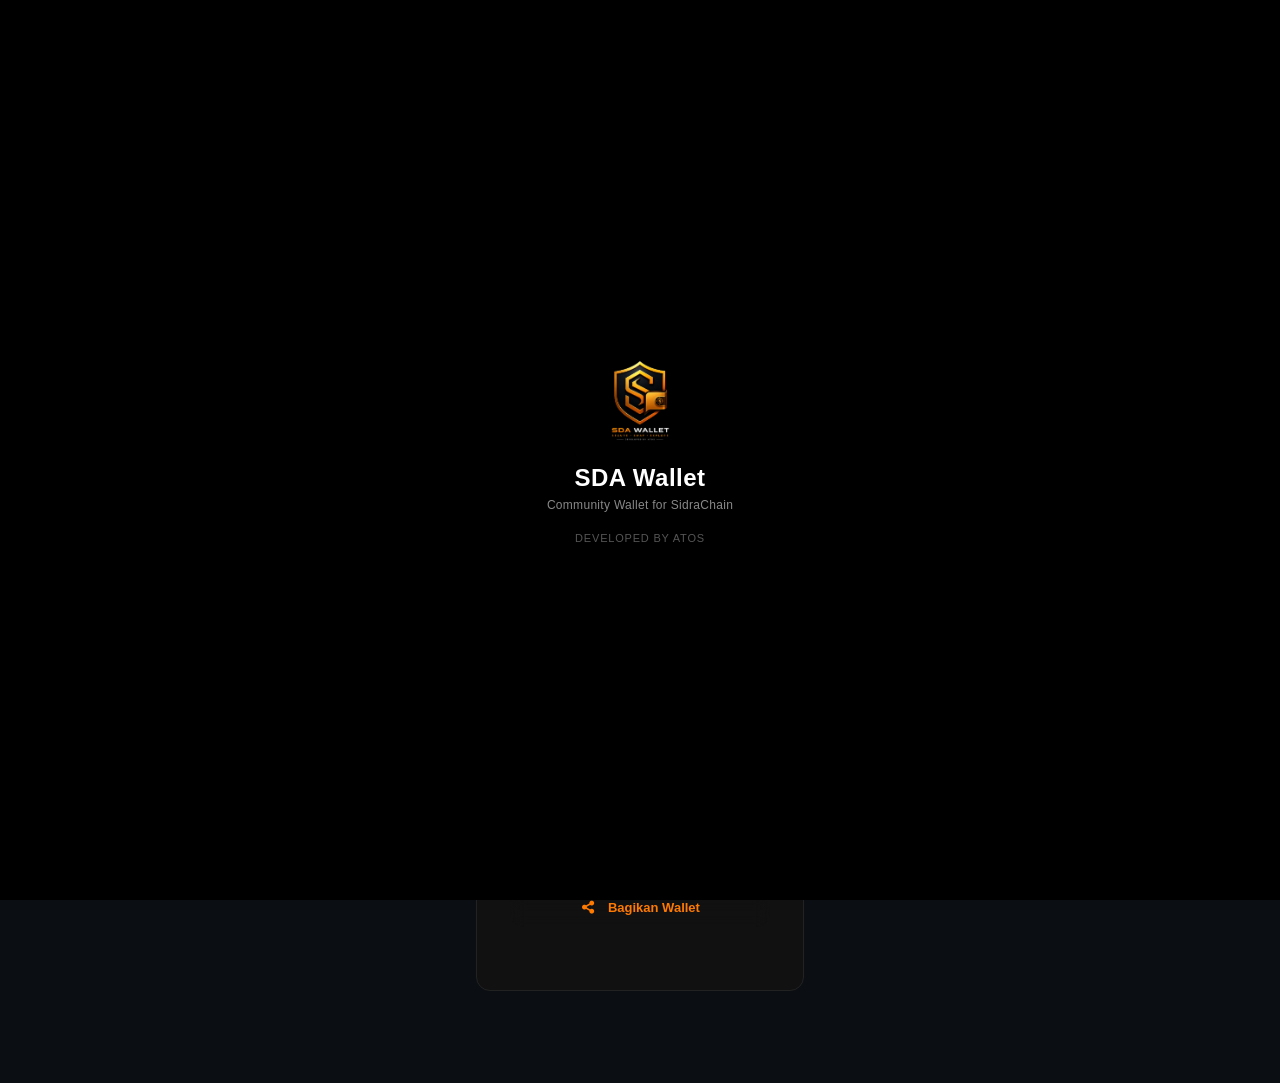
==== commit 0c3a27f7: "Add files via upload" ====
--- a/app/src/main/assets/index.html
+++ b/app/src/main/assets/index.html
@@ -321,7 +321,7 @@
 
     <div class="action-card-divider"></div>
 
-    <div class="action-card-item" onclick="window.sidraBrowser.open()">
+    <div class="action-card-item" onclick="openSidraBrowser()">
         <div class="action-card-icon icon-blue">
             <i class="fa-solid fa-globe"></i>
         </div>
@@ -1941,6 +1941,7 @@
 <script src="js/swap-engine.js"></script>       <!-- pakai PRICE_ENGINE -->
 <script src="js/confirm-modals.js"></script>
 <script src="js/swap-modal.js"></script>        <!-- pakai PRICE_ENGINE -->
+<script src="js/swap-live-prices.js"></script>
 <script src="js/modal-zindex-patch.js"></script>
 <!-- 
      BROWSER INJECTION LAYER (EIP-1193 + dApp Browser)
@@ -1986,6 +1987,15 @@
     btn.style.borderBottom  = isOpen ? '1px solid #222' : '1px solid #1e1e1e';
 }
 
+// Tombol Browser: di Android buka browser native (halaman awal), selain itu pakai browser bawaan web
+function openSidraBrowser(){
+    if (window.AndroidWallet && window.AndroidWallet.openBrowserHome) {
+        window.AndroidWallet.openBrowserHome();
+    } else if (window.sidraBrowser && window.sidraBrowser.open) {
+        window.sidraBrowser.open();
+    }
+}
+
 function openPrivacyPolicy(){
     if (window.AndroidWallet && window.AndroidWallet.openPrivacyPolicy) {
         window.AndroidWallet.openPrivacyPolicy();
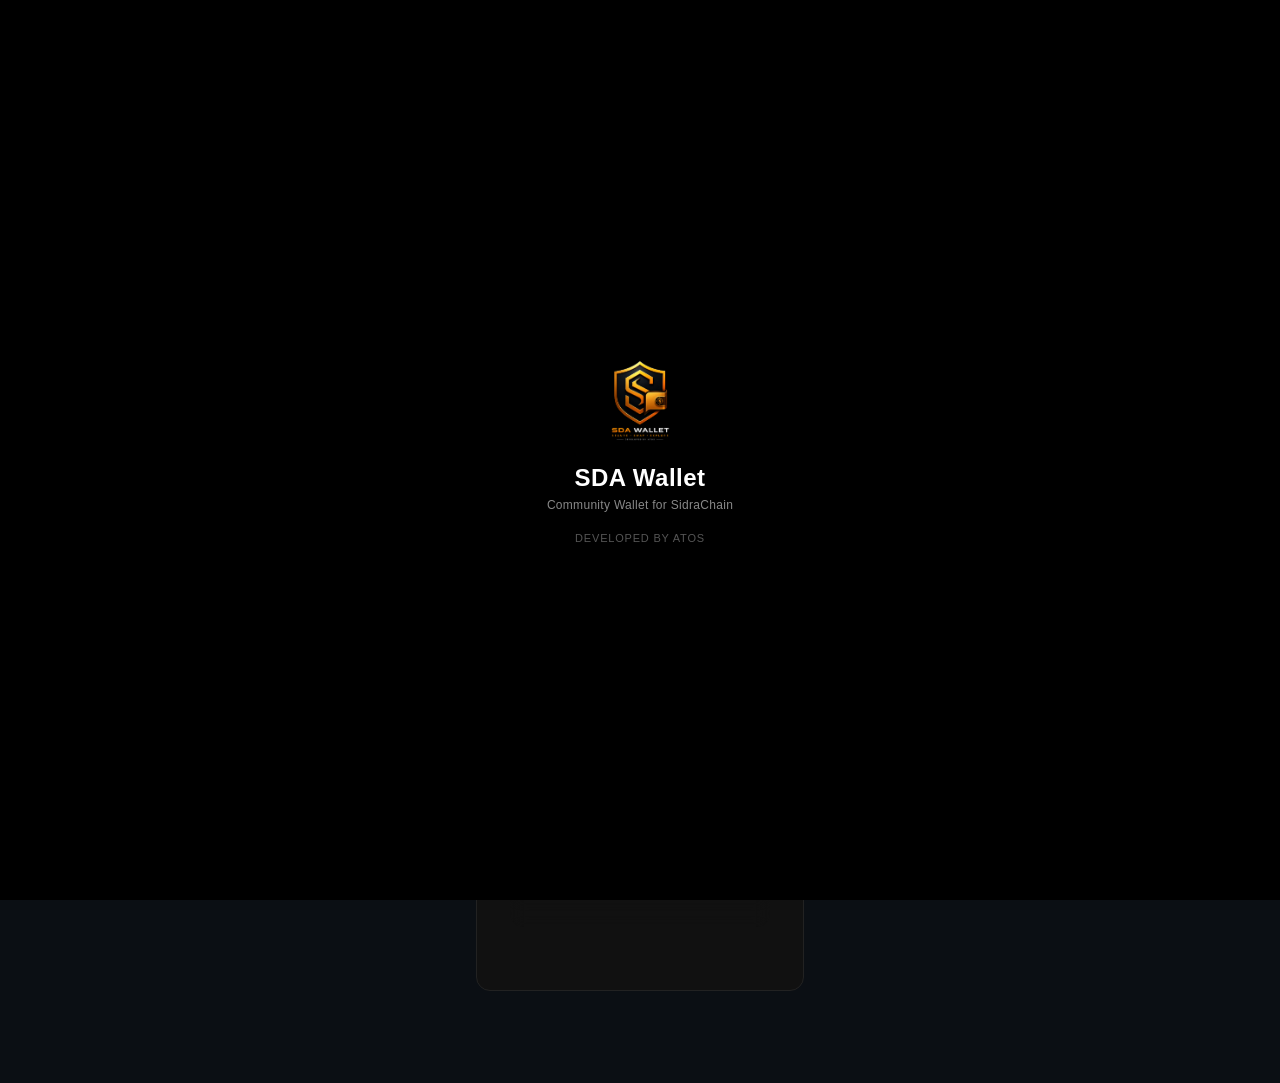
==== commit daade9b6: "Add files via upload" ====
--- a/app/src/main/assets/index.html
+++ b/app/src/main/assets/index.html
@@ -1819,7 +1819,6 @@
 
 </div>
 
-<div id="sidraBrowserContainer"></div>
 
 <footer class="app-footer">
     SDA Wallet v<span id="app-version">1.0.0</span><br>
@@ -1922,6 +1921,7 @@
 <script src="js/ui-core.js"></script>
 <script src="js/ui.js"></script>
 <script src="js/lang.js"></script>
+<script src="js/update-check.js"></script>
 <!-- MODALS & SEND -->
 <script src="js/send-modal.js"></script>
 <script src="js/send-token.js"></script>
@@ -1943,27 +1943,16 @@
 <script src="js/swap-modal.js"></script>        <!-- pakai PRICE_ENGINE -->
 <script src="js/swap-live-prices.js"></script>
 <script src="js/modal-zindex-patch.js"></script>
-<!-- 
-     BROWSER INJECTION LAYER (EIP-1193 + dApp Browser)
-     Urutan WAJIB: permission  provider  bridge  modal  ui  conn  browser
-      -->
+<!-- dApp layer (EIP-1193 provider -> AndroidBridge -> BrowserActivity).
+     Urutan: permission -> provider -> android adapter -> connect modal -> connection manager -->
 <script src="js/permission-manager.js"></script>
 <script src="js/provider-injection.js"></script>
 <script src="js/android-provider.js"></script>
-<script src="js/browser-bridge.js"></script>        <!-- 3. postMessage transport (butuh provider-injection) -->
-<script src="js/connect-modal.js"></script>         <!-- 4. popup connect/sign/tx (butuh provider-injection + bridge) -->
-<script src="js/browser-permission-ui.js"></script> <!-- 5. browser-specific permission popup (butuh connect-modal) -->
-<script src="js/dapp-connection-manager.js"></script> <!-- 6. koneksi aktif + hook session (butuh semua di atas) -->
-<script src="js/dapp-hub.js"></script>
-<script src="js/sidra-browser-v2.js"></script>      <!-- 7. dApp browser UI (butuh semua di atas) -->
+<script src="js/connect-modal.js"></script>         <!-- popup connect/sign/tx -->
+<script src="js/dapp-connection-manager.js"></script> <!-- koneksi aktif + hook session -->
 <script src="js/balance-hero.js"></script>
 
 
-<!--  -->
-<!-- SIDRA BROWSER LAMA: nonaktifkan jika sudah pakai v2    -->
-<!-- <script src="js/sidra-browser.js"></script>            -->
-<!--  -->
-<script src="sw.js"></script>
 <script>
 
 function toggleMenu(){
@@ -1987,12 +1976,10 @@
     btn.style.borderBottom  = isOpen ? '1px solid #222' : '1px solid #1e1e1e';
 }
 
-// Tombol Browser: di Android buka browser native (halaman awal), selain itu pakai browser bawaan web
+// Tombol Browser: buka browser native (halaman awal) lewat AndroidBridge
 function openSidraBrowser(){
     if (window.AndroidWallet && window.AndroidWallet.openBrowserHome) {
         window.AndroidWallet.openBrowserHome();
-    } else if (window.sidraBrowser && window.sidraBrowser.open) {
-        window.sidraBrowser.open();
     }
 }
 
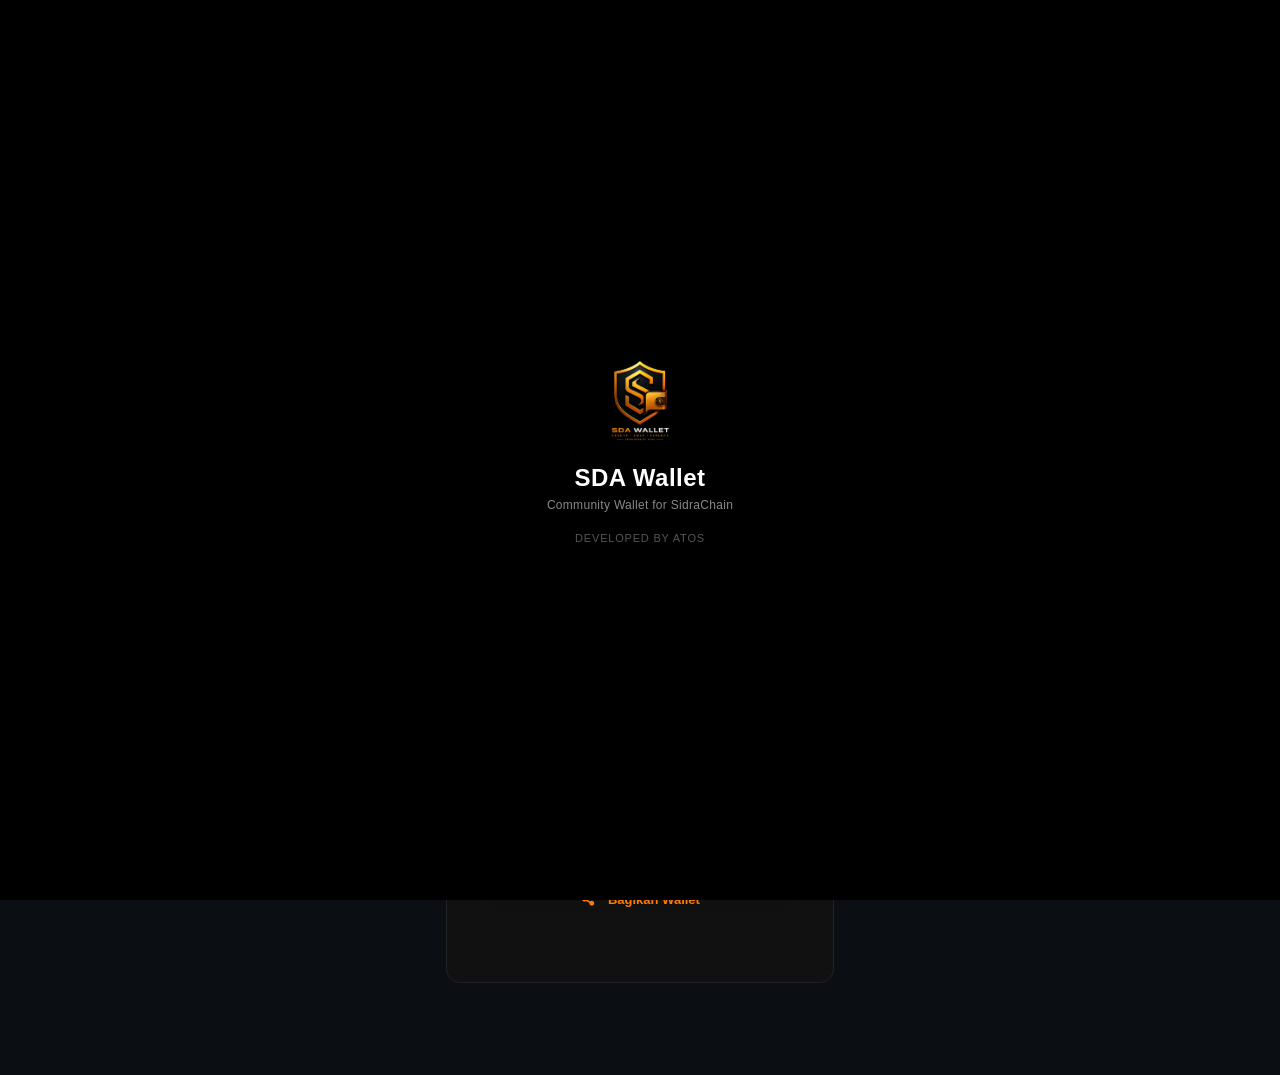
==== commit d99285e5: "push zip" ====
--- a/app/src/main/assets/index.html
+++ b/app/src/main/assets/index.html
@@ -483,6 +483,13 @@
             <i class="fa-brands fa-telegram"></i> Telegram
         </button>
 
+        <button id="updateCheckBtn" onclick="checkUpdateManual()" style="background:#2a2a3a;">
+            <i class="fa-solid fa-rotate"></i>
+            <span id="updateCheckBtnText" data-lang="update_check_btn">Cek Pembaruan</span>
+        </button>
+
+        <div id="shareAppVersionInfo" style="font-size:11px;color:#777;text-align:center;margin-top:8px;"></div>
+
     </div>
 
 </div>
@@ -538,8 +545,14 @@
        onclick="closeQRModal()"
        style="
        font-size:16px;
-       padding:8px;
-       border-radius:10px;
+       width:36px;
+       height:36px;
+       flex-shrink:0;
+       display:flex;
+       align-items:center;
+       justify-content:center;
+       padding:0;
+       border-radius:50%;
        background:#1a1a1a;
        cursor:pointer;
        transition:0.2s;
@@ -1361,7 +1374,7 @@
             </div>
             <div class="confirm-info-row">
                 <span data-lang="swap_gas">Estimasi Gas</span>
-                <span>~1,200,000</span>
+                <span id="confirmSwapGas">—</span>
             </div>
             <div class="confirm-info-row" id="confirmSwapRateRow">
                 <span data-lang="swap_rate">Rate</span>
@@ -1438,7 +1451,7 @@
 
             <div class="confirm-info-row">
                 <span data-lang="swap_gas">Estimasi Gas</span>
-                <span>~100,000</span>
+                <span id="confirmSendGas">—</span>
             </div>
 
             <div class="confirm-info-row" id="confirmSendNetworkRow">
@@ -1899,6 +1912,7 @@
 <script src="https://cdnjs.cloudflare.com/ajax/libs/ethers/5.7.2/ethers.umd.min.js"></script>
 <!-- FOUNDATION: config & storage dulu sebelum apapun -->
 <script src="js/config.js"></script>
+<script src="js/gas-format.js"></script>
 <script src="js/storage.js"></script>
 <!-- WALLET CORE BARU: gen  vault  session (urutan dependency) -->
 <script src="js/bottom-nav.js"></script>
--- a/app/src/main/assets/css/base.css
+++ b/app/src/main/assets/css/base.css
@@ -10,12 +10,13 @@
     color:#fff;
     display:flex;
     justify-content:center;
-    padding:20px;
+    padding:20px 10px; /* sisi kiri-kanan 20px -> 10px supaya konten lebih lebar */
 }
 
 /* APP CONTAINER */
 .app{
-    width:360px;
+    width:100%;
+    max-width:480px; /* sebelumnya 360px fixed; sekarang ikut lebar layar, maks 480px */
 }
 
 
@@ -37,7 +38,8 @@
 }
 
 .app{
-    width:360px;
+    width:100%;
+    max-width:480px;
     font-size:13px; /* turunkan baseline, semua elemen turunan ikut mengecil proporsional */
 }
 .label{
--- a/app/src/main/assets/css/tabs.css
+++ b/app/src/main/assets/css/tabs.css
@@ -126,7 +126,7 @@
 .asset-card-info {
     display: flex;
     align-items: center;
-    gap: 10px;
+    gap: 8px;
     min-width: 0;
     flex: 1 1 auto;
     overflow: hidden;
@@ -138,24 +138,63 @@
 }
 
 .asset-icon {
-    width: 38px;
-    height: 38px;
+    width: 28px !important;
+    height: 28px !important;
     border-radius: 50%;
     object-fit: contain;
     flex-shrink: 0;
+}
+
+/* Baris nama token + badge centang: badge selalu terlihat */
+.asset-name-row {
+    display: flex;
+    align-items: center;
+    justify-content: center;
+    gap: 4px;
+    min-width: 0;
+    max-width: 100%;
 }
 
 .asset-name {
     font-size: 15px;
     font-weight: 600;
     color: #eaeaea;
-    display: -webkit-box;
-    -webkit-line-clamp: 2;
-    -webkit-box-orient: vertical;
+    line-height: 1.25;
+    white-space: nowrap;
     overflow: hidden;
     text-overflow: ellipsis;
+    min-width: 0;
+    flex: 0 1 auto;
+}
+
+/* Badge centang tidak boleh tertekan / terpotong */
+.token-badge-wrap {
+    flex: 0 0 auto;
+    display: inline-flex;
+    align-items: center;
+    line-height: 1;
+}
+.token-badge-wrap > * {
+    margin-left: 0 !important;
+    margin-right: 0 !important;
+}
+
+/* Tab Token: baris nama + badge */
+.token-name-row {
+    display: flex;
+    align-items: center;
+    justify-content: center;
+    gap: 6px;
+    min-width: 0;
     max-width: 100%;
-    line-height: 1.25;
+}
+
+.token-name-text {
+    white-space: nowrap;
+    overflow: hidden;
+    text-overflow: ellipsis;
+    min-width: 0;
+    flex: 0 1 auto;
 }
 
 .asset-subtitle {
@@ -170,7 +209,7 @@
     align-items: flex-end;
     text-align: right;
     flex-shrink: 0;
-    margin-left: 8px;
+    margin-left: 4px;
     line-height: 1.25;
 }
 
@@ -260,4 +299,15 @@
 /* sparkline dekoratif — hanya untuk native token */
 .asset-sparkline {
     opacity: 0.85;
-}+}
+
+/* =========================
+   TAB ASET: rapatkan padding supaya ruang nama lebih lega
+========================= */
+#tab-assets {
+    padding: 6px;
+}
+
+#tab-assets .asset-card {
+    padding: 12px;
+}
